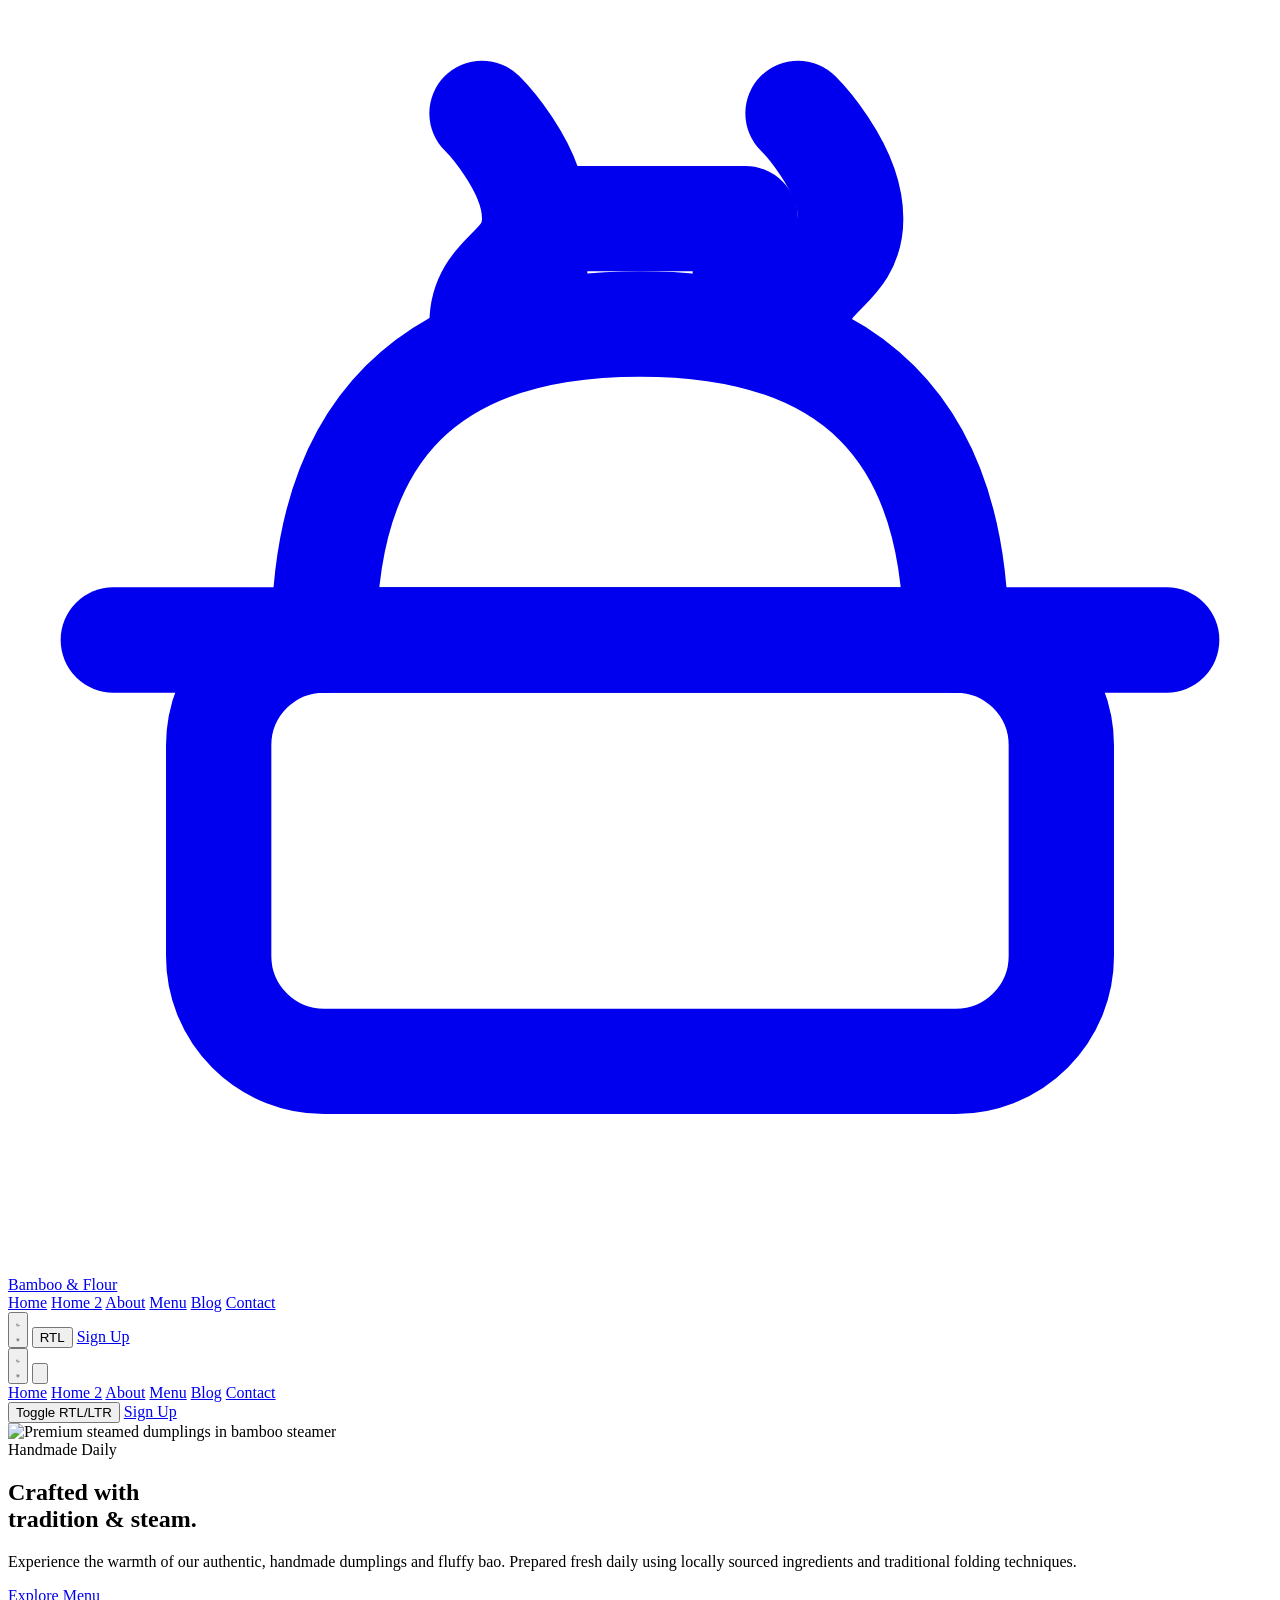
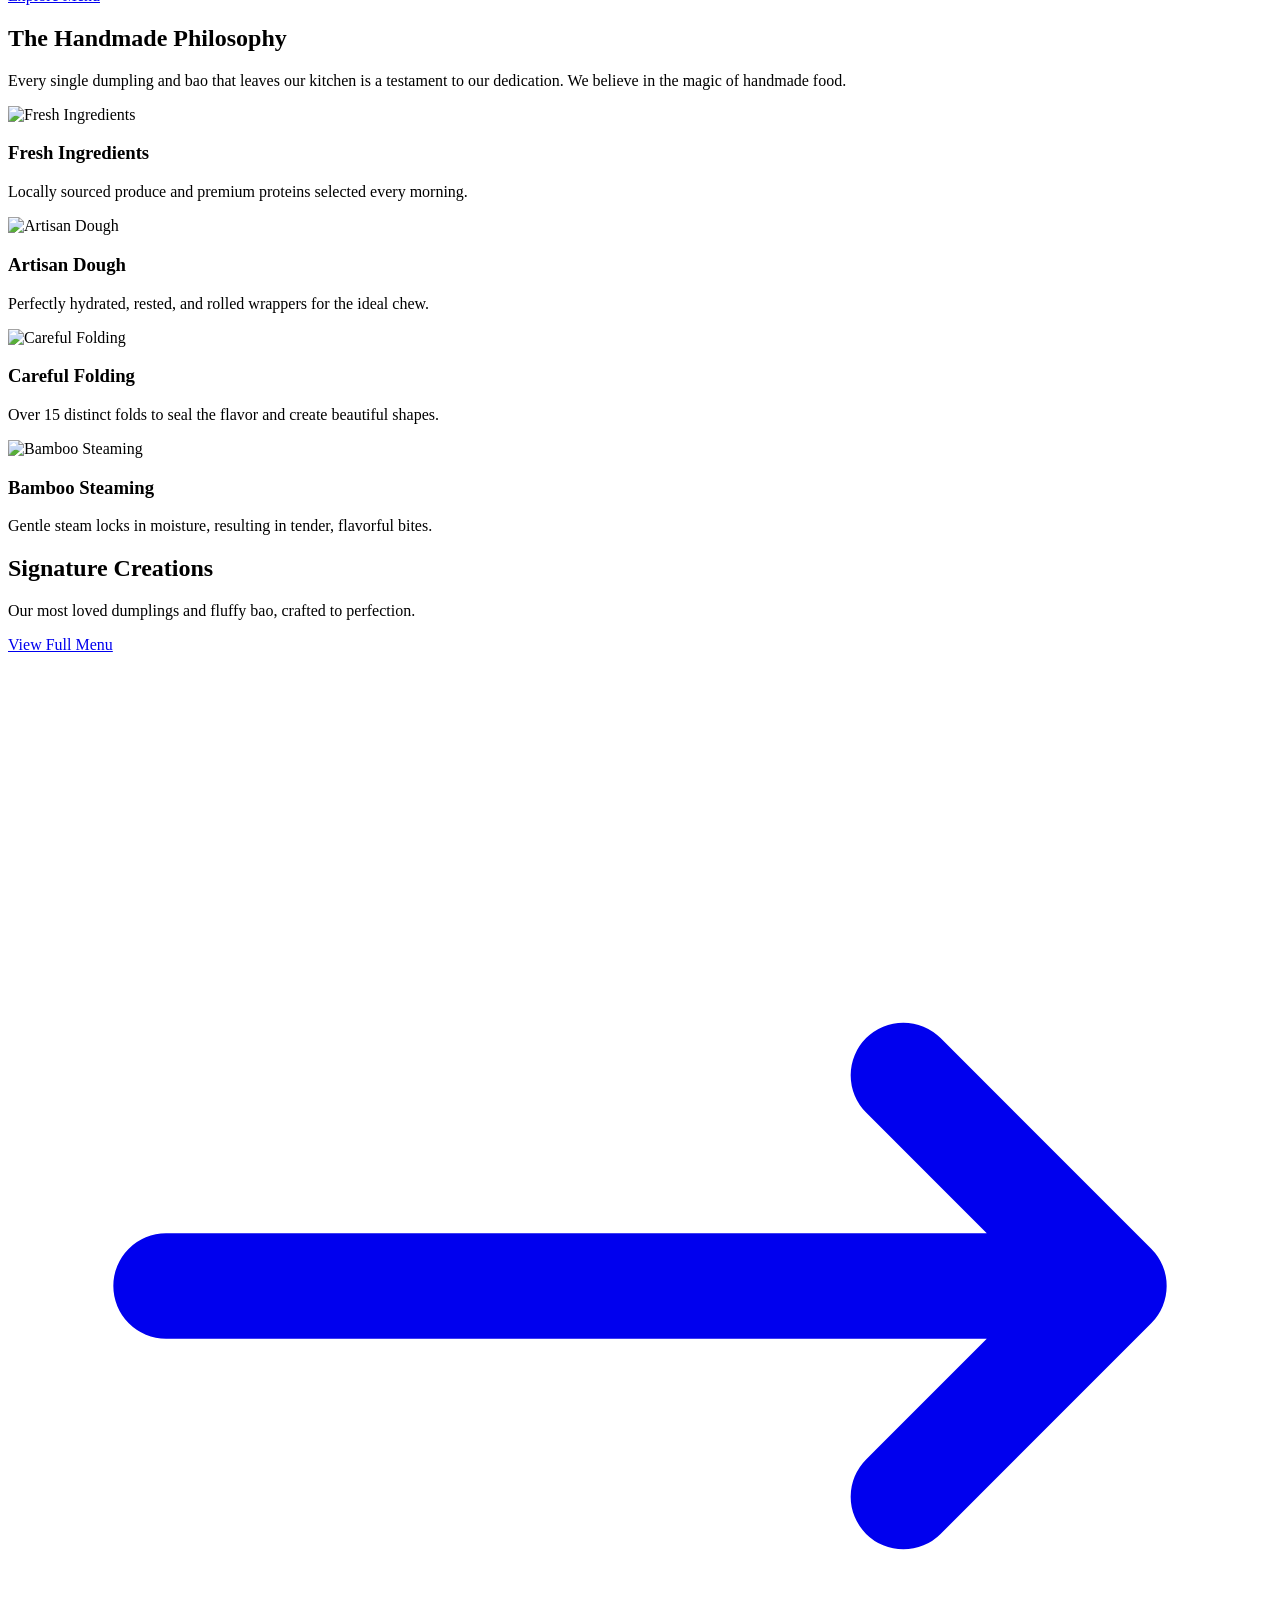
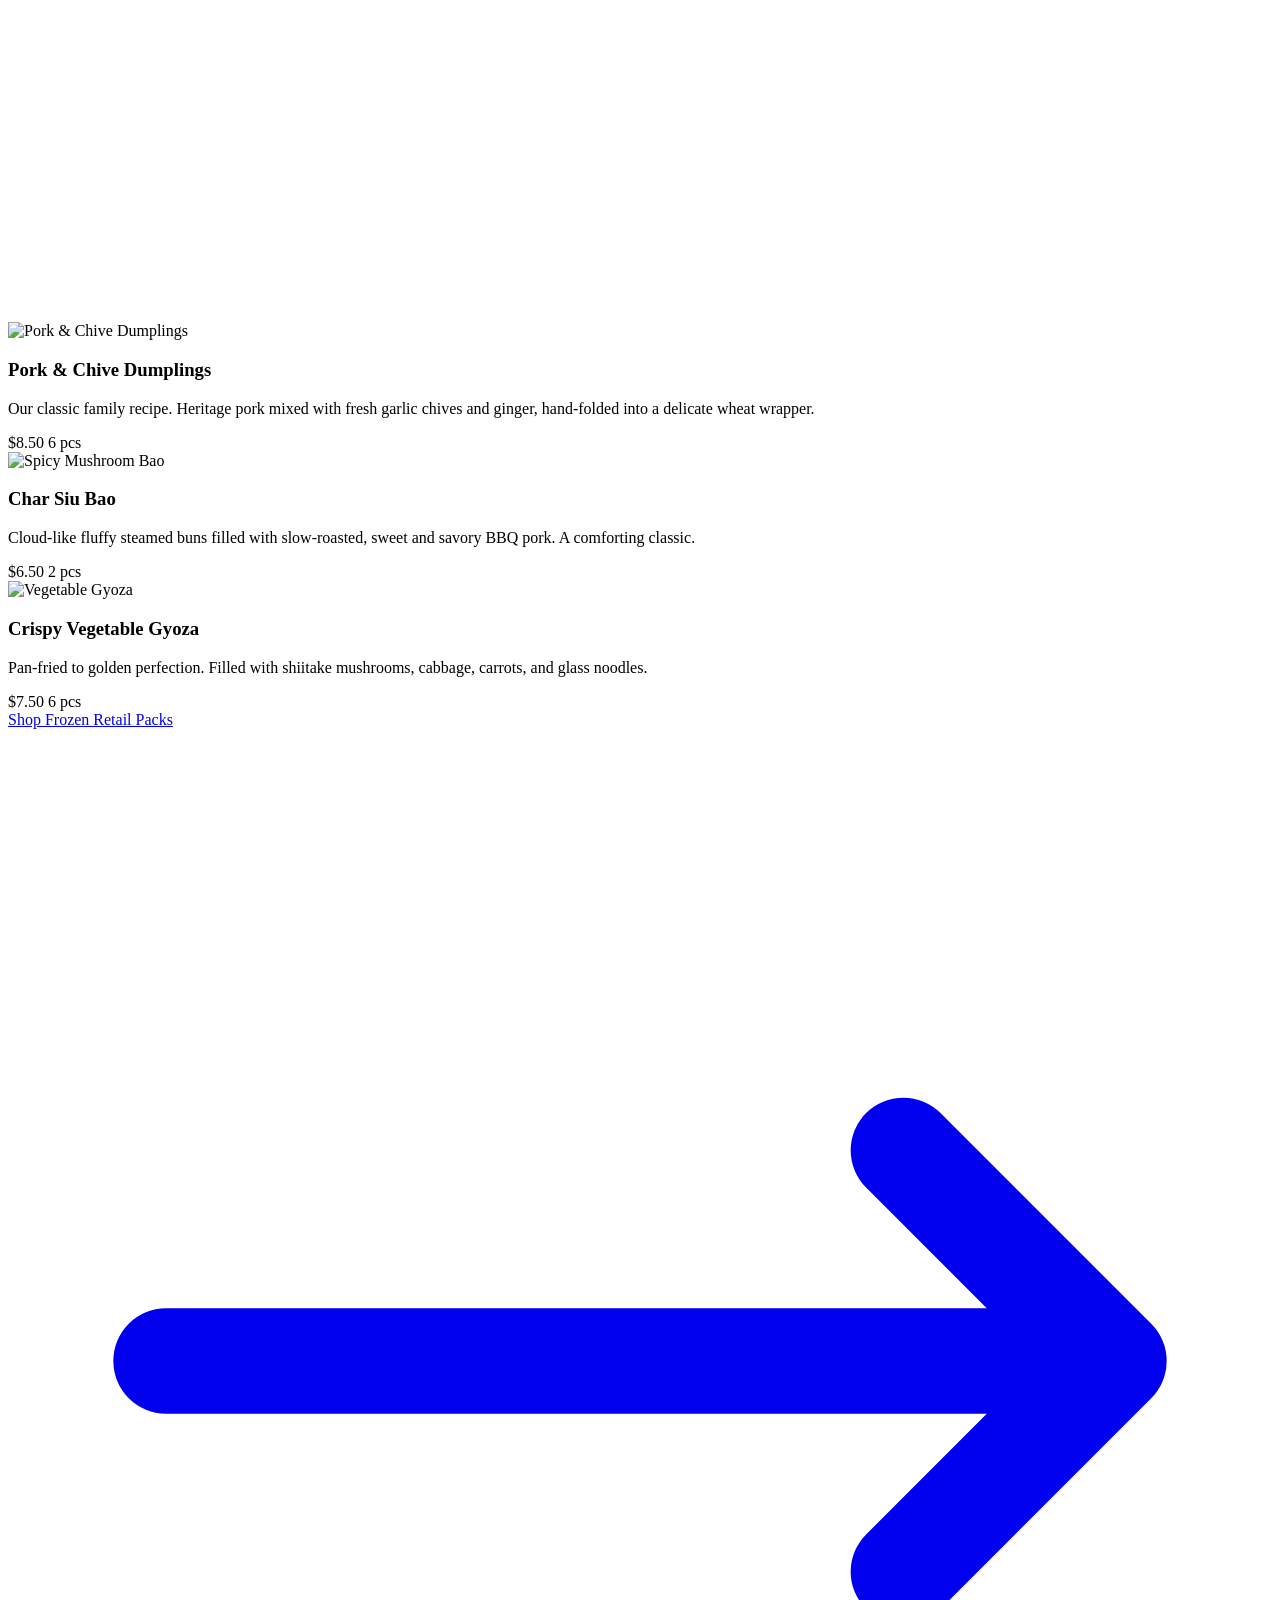
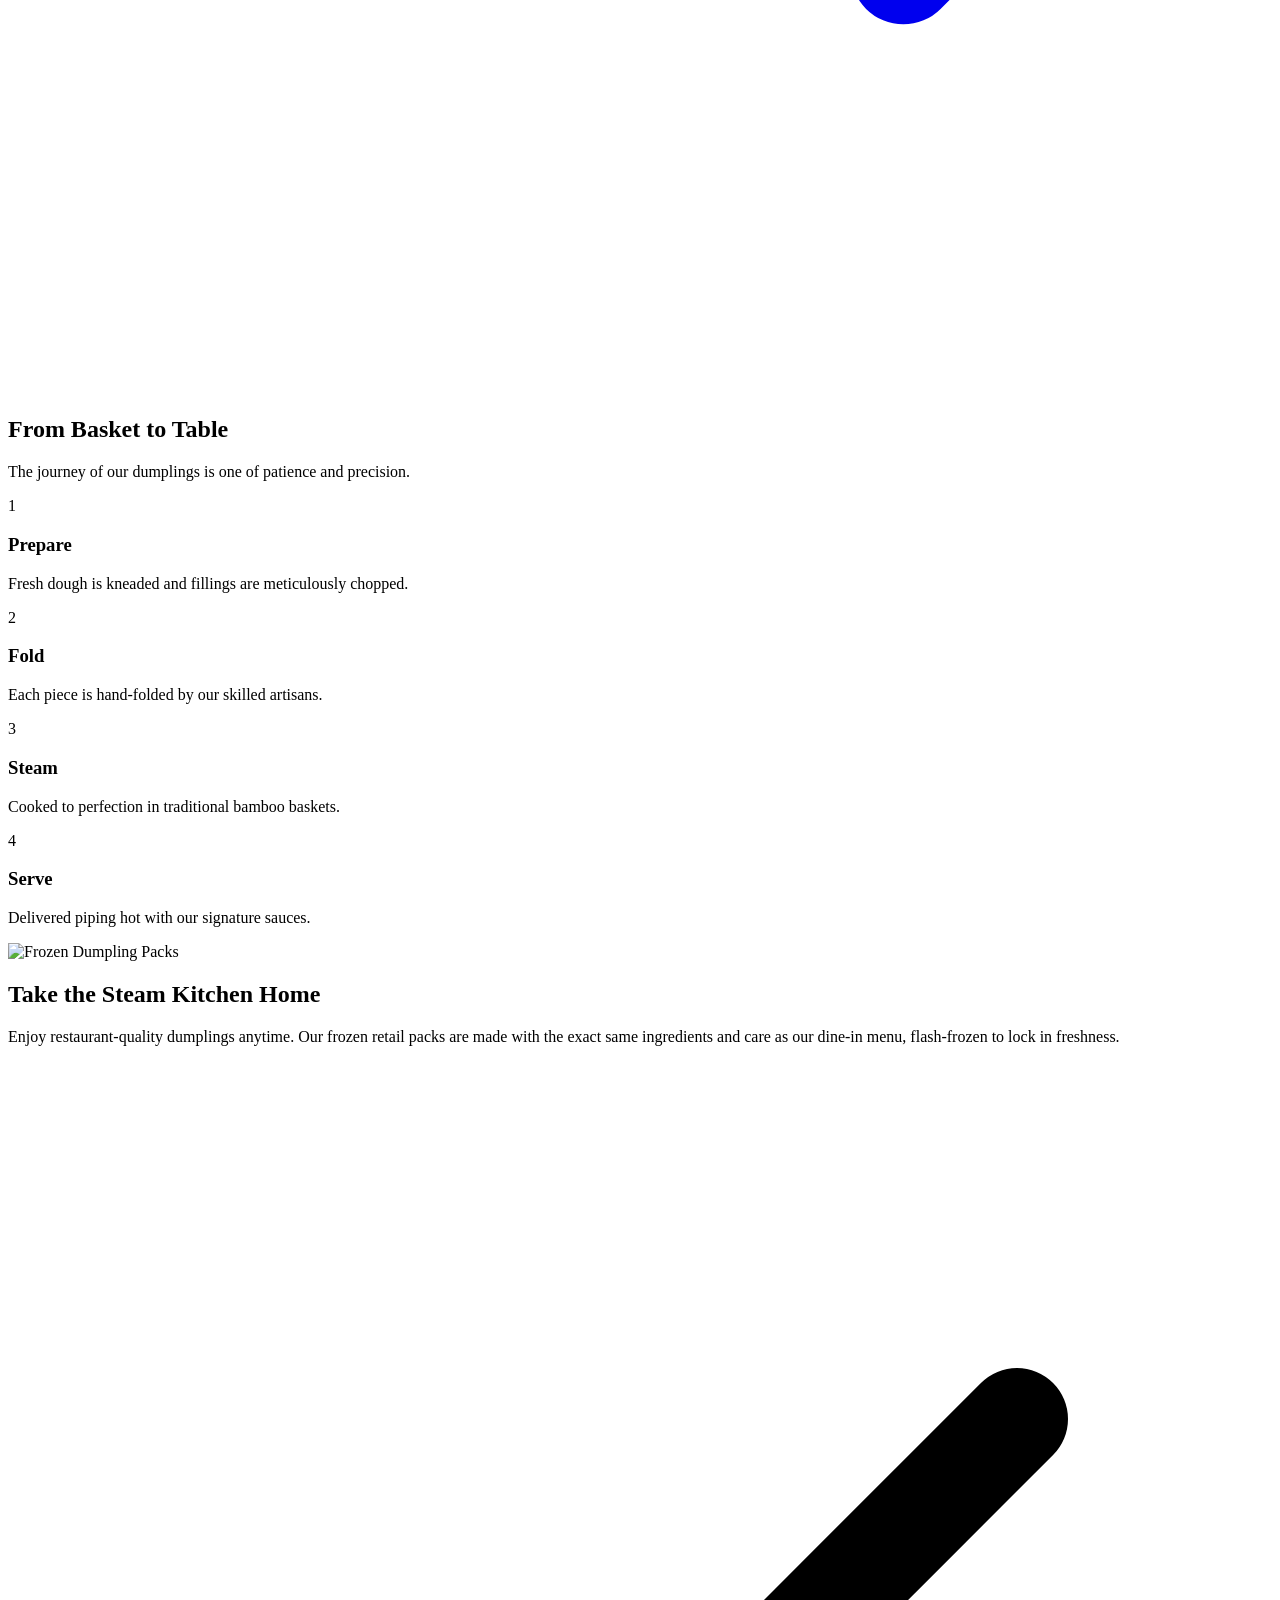
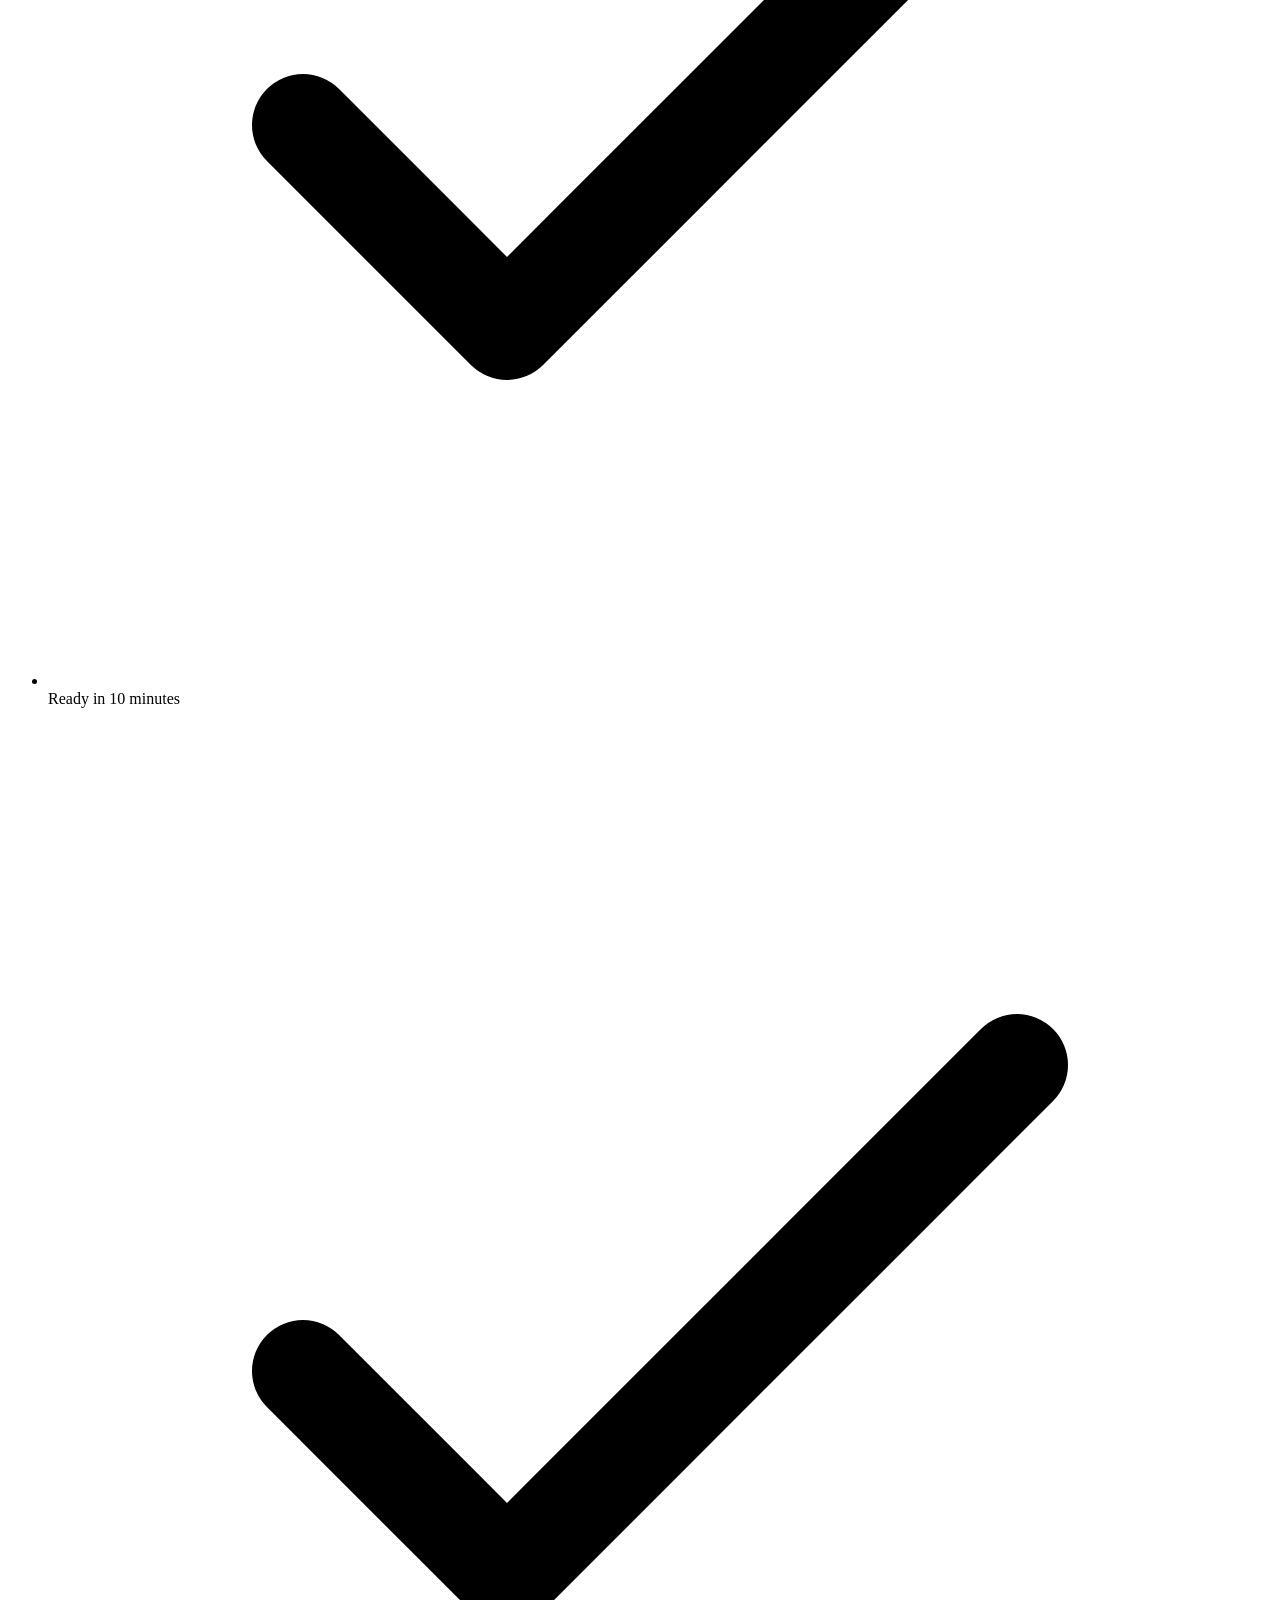
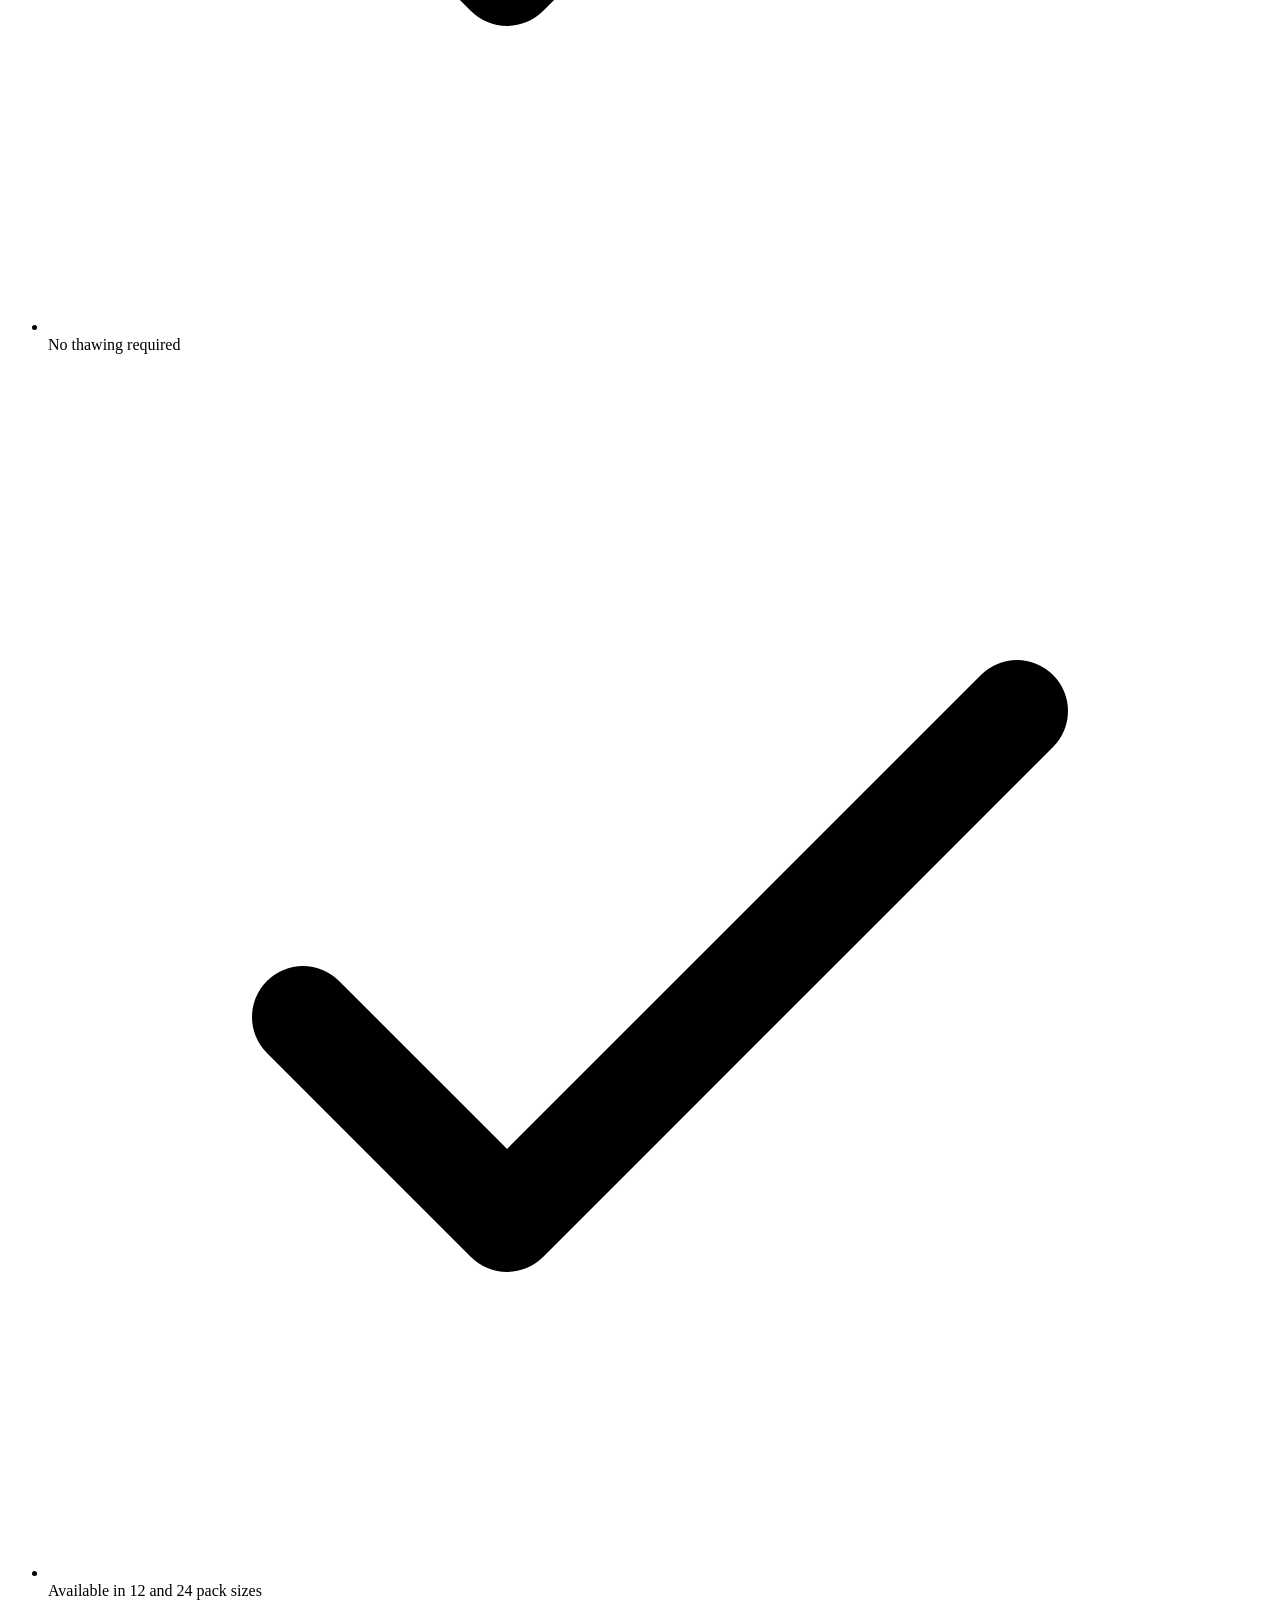
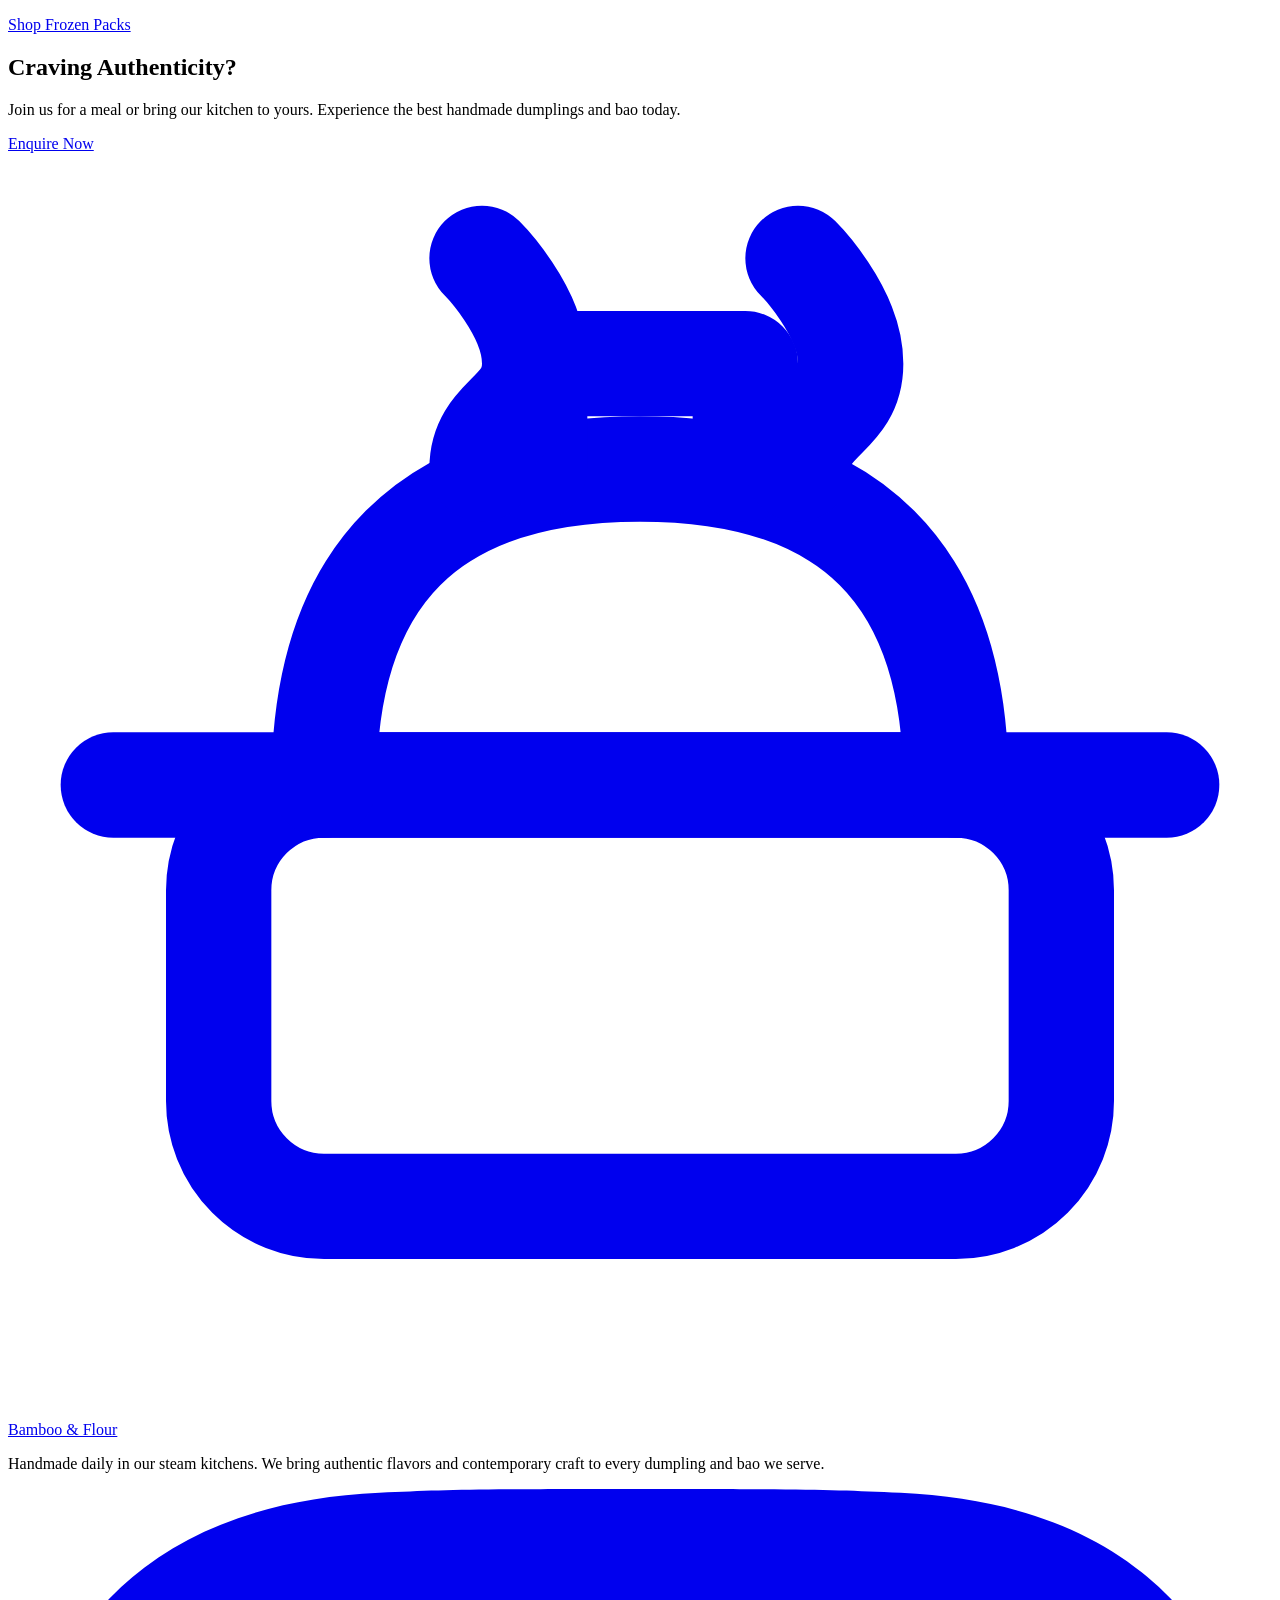
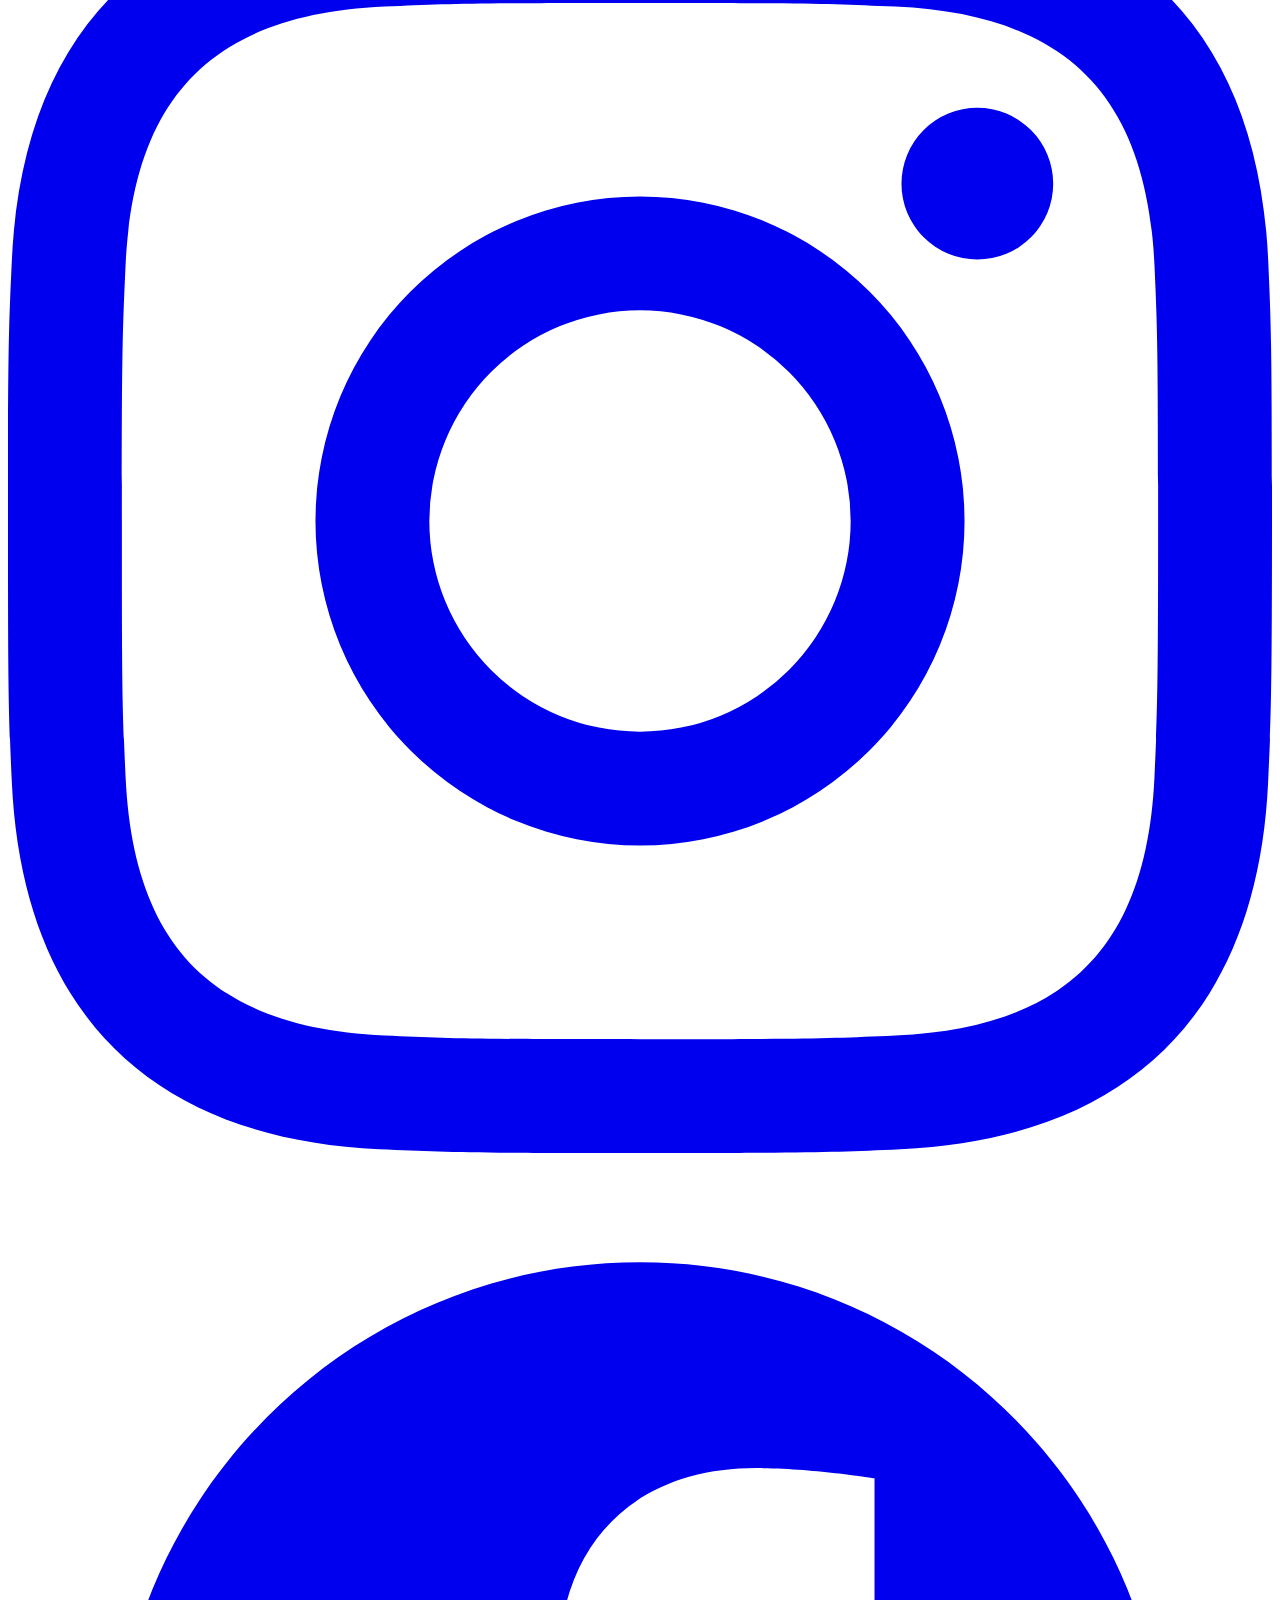
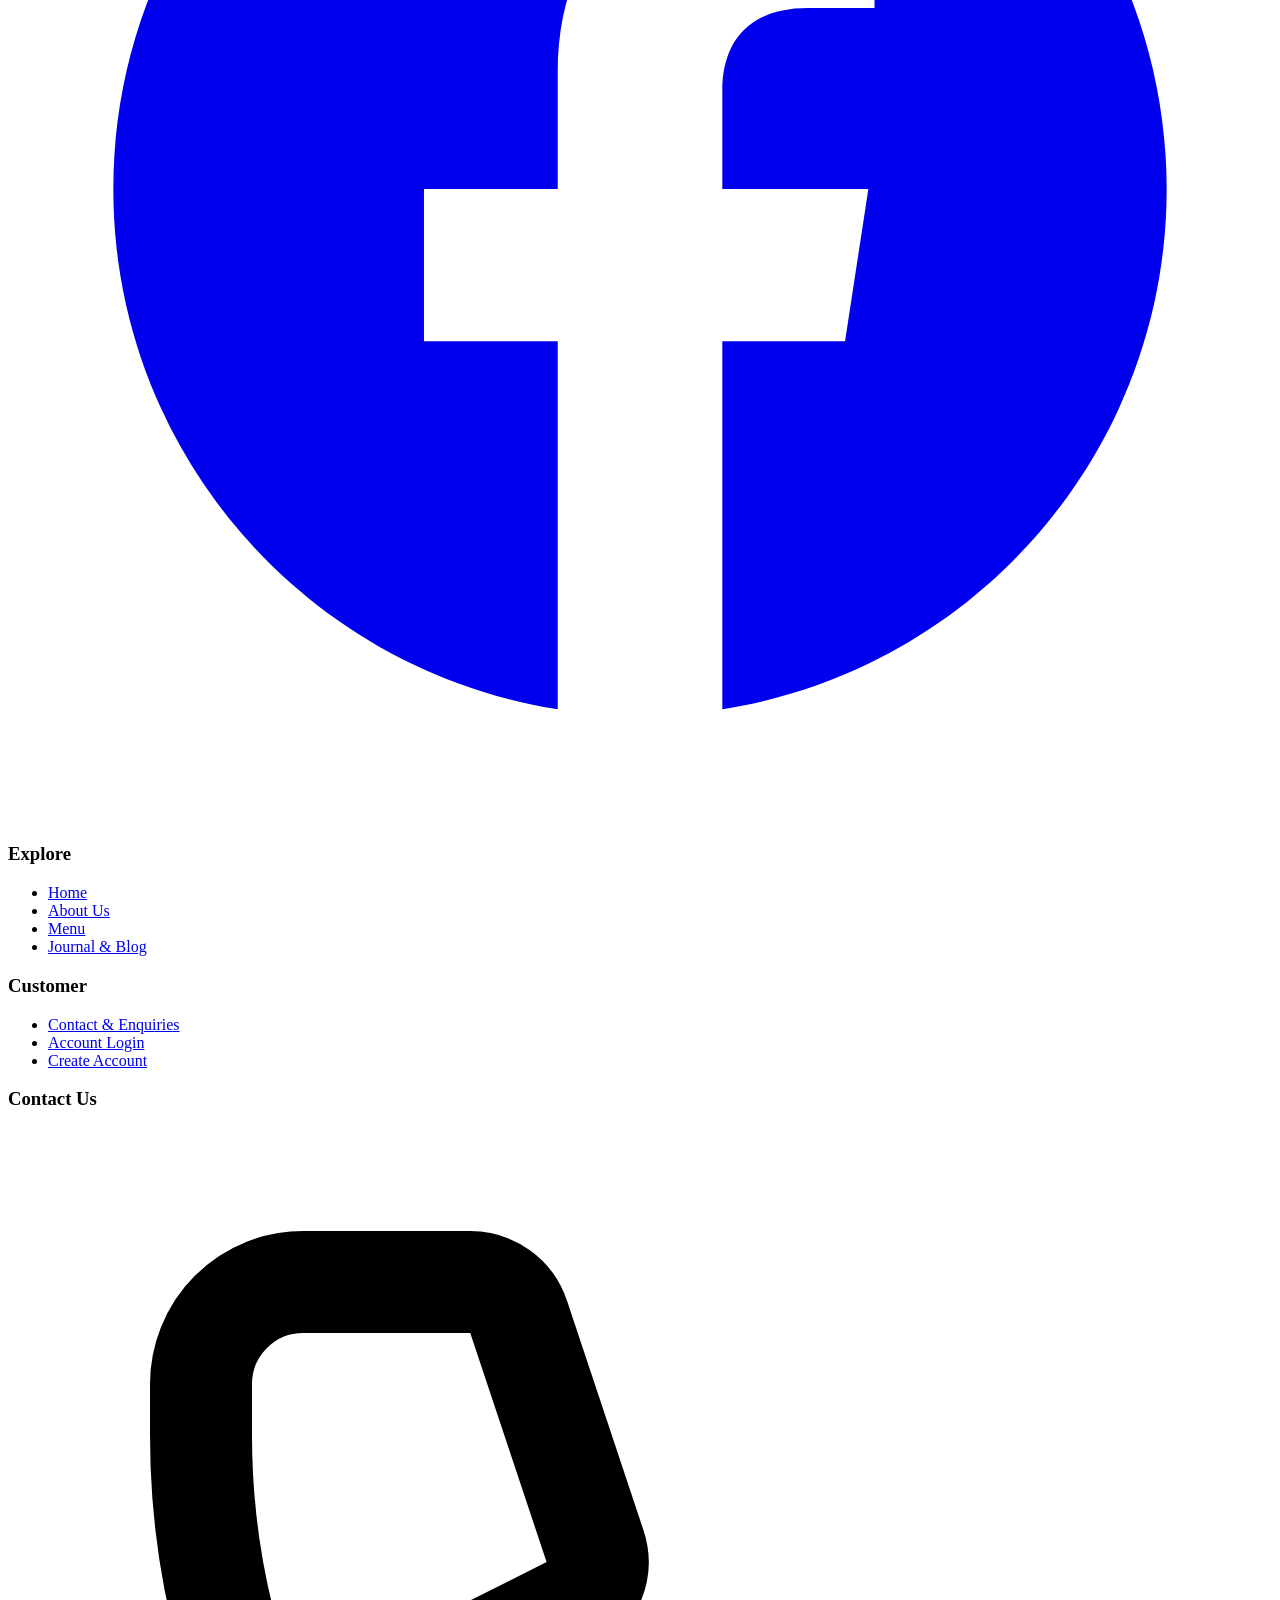
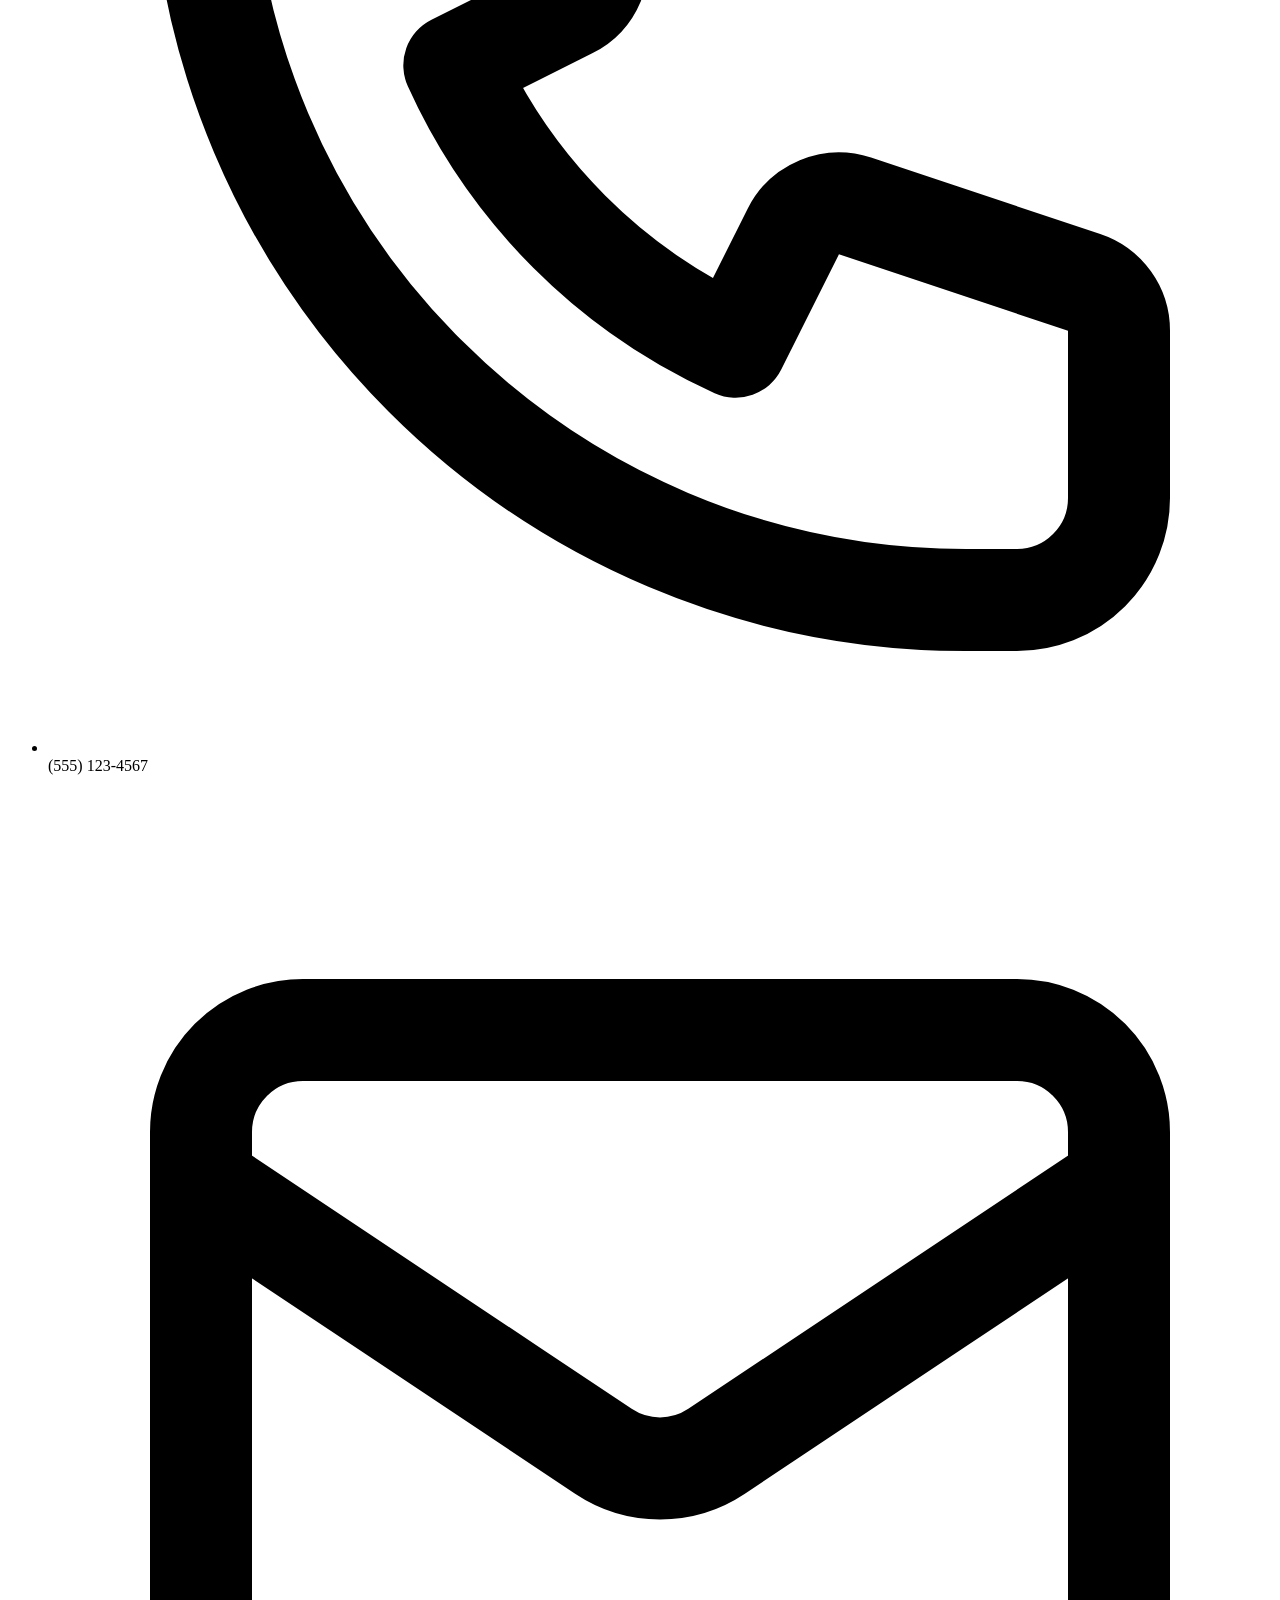
==== index.html @ f1f9dd26 "index" ====
<!DOCTYPE html>
<html lang="en" class="scroll-smooth">

<head>
    <meta charset="UTF-8">
    <meta name="viewport" content="width=device-width, initial-scale=1.0">
    <title>Home | Bamboo & Flour</title>
    <meta name="description" content="Premium handmade dumplings and bao in a cozy steam kitchen.">
    <script src="https://cdn.tailwindcss.com"></script>
    <script>
        tailwind.config = {
            darkMode: 'class',
            theme: {
                extend: {
                    colors: {
                        orange: {
                            50: '#fff7ed',
                            100: '#ffedd5',
                            400: '#fb923c',
                            500: '#f97316',
                            600: '#ea580c',
                            700: '#c2410c',
                        },
                        stone: {
                            50: '#fafaf9',
                            800: '#292524',
                            900: '#1c1917',
                            950: '#0c0a09',
                        }
                    },
                    fontFamily: {
                        sans: ['Inter', 'system-ui', 'sans-serif'],
                        serif: ['Playfair Display', 'Georgia', 'serif'],
                    }
                }
            }
        }
    </script>
    <link
        href="https://fonts.googleapis.com/css2?family=Inter:wght@300;400;500;600;700&family=Playfair+Display:ital,wght@0,400;0,600;0,700;1,400&display=swap"
        rel="stylesheet">
    <link rel="stylesheet" href="assets/css/style.css">
</head>

<body
    class="bg-stone-50 text-stone-900 dark:bg-stone-900 dark:text-stone-100 transition-colors duration-300 antialiased selection:bg-orange-200 selection:text-orange-900 flex flex-col min-h-screen">
    <script>
        // Inline script to prevent FOUC for theme and RTL
        if (localStorage.getItem('theme') === 'dark' || (!('theme' in localStorage) && window.matchMedia('(prefers-color-scheme: dark)').matches)) {
            document.documentElement.classList.add('dark');
        }
        if (localStorage.getItem('dir') === 'rtl') {
            document.documentElement.setAttribute('dir', 'rtl');
        }
    </script>

    <header
        class="fixed w-full z-50 bg-white dark:bg-stone-900 transition-colors duration-300 shadow-sm border-b border-stone-200 dark:border-stone-800"
        id="main-header">
        <div class="max-w-7xl mx-auto px-4 sm:px-6 lg:px-8">
            <div class="flex justify-between items-center h-20">
                <!-- Logo -->
                <div class="flex-shrink-0 flex items-center">
                    <a href="index.html" class="flex items-center gap-2 group">
                        <svg class="w-8 h-8 text-orange-600 dark:text-orange-500" viewBox="0 0 24 24" fill="none"
                            stroke="currentColor" stroke-width="2" stroke-linecap="round" stroke-linejoin="round">
                            <rect x="4" y="12" width="16" height="8" rx="2" />
                            <path d="M2 12h20" />
                            <path d="M6 12C6 8 8 6 12 6s6 2 6 6" />
                            <path d="M10 6V4h4v2" />
                            <path d="M9 2s1 1 1 2-1 1-1 2" />
                            <path d="M15 2s1 1 1 2-1 1-1 2" />
                        </svg>
                        <span
                            class="font-serif text-xl font-bold text-stone-900 dark:text-white group-hover:text-orange-600 dark:group-hover:text-orange-500 transition-colors">Bamboo
                            & Flour</span>
                    </a>
                </div>

                <!-- Desktop Nav -->
                <nav class="hidden lg:flex space-x-8 items-center" id="desktop-nav">
                    <a href="index.html"
                        class="nav-link text-stone-600 dark:text-stone-300 hover:text-orange-600 dark:hover:text-orange-400 font-medium transition-colors">Home</a>
                    <a href="home2.html"
                        class="nav-link text-stone-600 dark:text-stone-300 hover:text-orange-600 dark:hover:text-orange-400 font-medium transition-colors">Home
                        2</a>
                    <a href="about.html"
                        class="nav-link text-stone-600 dark:text-stone-300 hover:text-orange-600 dark:hover:text-orange-400 font-medium transition-colors">About</a>
                    <a href="menu.html"
                        class="nav-link text-stone-600 dark:text-stone-300 hover:text-orange-600 dark:hover:text-orange-400 font-medium transition-colors">Menu</a>
                    <a href="blog.html"
                        class="nav-link text-stone-600 dark:text-stone-300 hover:text-orange-600 dark:hover:text-orange-400 font-medium transition-colors">Blog</a>
                    <a href="contact.html"
                        class="nav-link text-stone-600 dark:text-stone-300 hover:text-orange-600 dark:hover:text-orange-400 font-medium transition-colors">Contact</a>
                </nav>

                <!-- Actions -->
                <div class="hidden lg:flex items-center space-x-4">
                    <button id="theme-toggle"
                        class="w-9 h-9 flex items-center justify-center text-stone-500 hover:text-orange-600 dark:text-stone-400 dark:hover:text-orange-400 transition-colors border border-stone-200 dark:border-stone-700 rounded-md"
                        aria-label="Toggle Theme">
                        <svg class="w-4 h-4 dark:hidden" fill="none" viewBox="0 0 24 24" stroke="currentColor">
                            <path stroke-linecap="round" stroke-linejoin="round" stroke-width="2"
                                d="M20.354 15.354A9 9 0 018.646 3.646 9.003 9.003 0 0012 21a9.003 9.003 0 008.354-5.646z">
                            </path>
                        </svg>
                        <svg class="w-4 h-4 hidden dark:block" fill="none" viewBox="0 0 24 24" stroke="currentColor">
                            <path stroke-linecap="round" stroke-linejoin="round" stroke-width="2"
                                d="M12 3v1m0 16v1m9-9h-1M4 12H3m15.364 6.364l-.707-.707M6.343 6.343l-.707-.707m12.728 0l-.707.707M6.343 17.657l-.707.707M16 12a4 4 0 11-8 0 4 4 0 018 0z">
                            </path>
                        </svg>
                    </button>
                    <button id="rtl-toggle"
                        class="w-9 h-9 flex items-center justify-center text-stone-500 hover:text-orange-600 dark:text-stone-400 dark:hover:text-orange-400 transition-colors font-medium text-xs border border-stone-200 dark:border-stone-700 rounded-md"
                        aria-label="Toggle RTL">
                        RTL
                    </button>

                    <a href="signup.html"
                        class="bg-orange-600 hover:bg-orange-700 text-white px-5 py-2.5 rounded-full font-medium transition-colors shadow-md hover:shadow-lg">Sign
                        Up</a>
                </div>

                <!-- Mobile menu button -->
                <div class="flex items-center lg:hidden space-x-2">
                    <button id="mobile-theme-toggle"
                        class="p-2 text-stone-500 hover:text-orange-600 dark:text-stone-400 transition-colors">
                        <svg class="w-5 h-5 dark:hidden" fill="none" viewBox="0 0 24 24" stroke="currentColor">
                            <path stroke-linecap="round" stroke-linejoin="round" stroke-width="2"
                                d="M20.354 15.354A9 9 0 018.646 3.646 9.003 9.003 0 0012 21a9.003 9.003 0 008.354-5.646z">
                            </path>
                        </svg>
                        <svg class="w-5 h-5 hidden dark:block" fill="none" viewBox="0 0 24 24" stroke="currentColor">
                            <path stroke-linecap="round" stroke-linejoin="round" stroke-width="2"
                                d="M12 3v1m0 16v1m9-9h-1M4 12H3m15.364 6.364l-.707-.707M6.343 6.343l-.707-.707m12.728 0l-.707.707M6.343 17.657l-.707.707M16 12a4 4 0 11-8 0 4 4 0 018 0z">
                            </path>
                        </svg>
                    </button>
                    <button id="mobile-menu-btn"
                        class="text-stone-600 dark:text-stone-300 hover:text-orange-600 p-2 focus:outline-none"
                        aria-label="Menu">
                        <svg class="h-6 w-6" fill="none" viewBox="0 0 24 24" stroke="currentColor">
                            <path stroke-linecap="round" stroke-linejoin="round" stroke-width="2"
                                d="M4 6h16M4 12h16M4 18h16"></path>
                        </svg>
                    </button>
                </div>
            </div>
        </div>

        <!-- Mobile Menu Panel -->
        <div id="mobile-menu"
            class="hidden lg:hidden bg-white dark:bg-stone-900 border-b border-stone-200 dark:border-stone-800 shadow-lg absolute w-full">
            <div class="px-4 pt-2 pb-6 space-y-1">
                <a href="index.html"
                    class="mobile-nav-link block px-3 py-2 text-base font-medium text-stone-900 dark:text-white rounded-md hover:bg-orange-50 dark:hover:bg-stone-800 hover:text-orange-600 dark:hover:text-orange-400">Home</a>
                <a href="home2.html"
                    class="mobile-nav-link block px-3 py-2 text-base font-medium text-stone-900 dark:text-white rounded-md hover:bg-orange-50 dark:hover:bg-stone-800 hover:text-orange-600 dark:hover:text-orange-400">Home
                    2</a>
                <a href="about.html"
                    class="mobile-nav-link block px-3 py-2 text-base font-medium text-stone-900 dark:text-white rounded-md hover:bg-orange-50 dark:hover:bg-stone-800 hover:text-orange-600 dark:hover:text-orange-400">About</a>
                <a href="menu.html"
                    class="mobile-nav-link block px-3 py-2 text-base font-medium text-stone-900 dark:text-white rounded-md hover:bg-orange-50 dark:hover:bg-stone-800 hover:text-orange-600 dark:hover:text-orange-400">Menu</a>
                <a href="blog.html"
                    class="mobile-nav-link block px-3 py-2 text-base font-medium text-stone-900 dark:text-white rounded-md hover:bg-orange-50 dark:hover:bg-stone-800 hover:text-orange-600 dark:hover:text-orange-400">Blog</a>
                <a href="contact.html"
                    class="mobile-nav-link block px-3 py-2 text-base font-medium text-stone-900 dark:text-white rounded-md hover:bg-orange-50 dark:hover:bg-stone-800 hover:text-orange-600 dark:hover:text-orange-400">Contact</a>
                <div class="mt-4 pt-4 border-t border-stone-200 dark:border-stone-800 flex flex-col gap-3">
                    <button id="mobile-rtl-toggle"
                        class="w-full text-left px-3 py-2 text-base font-medium text-stone-900 dark:text-white rounded-md hover:bg-orange-50 dark:hover:bg-stone-800">Toggle
                        RTL/LTR</button>

                    <a href="signup.html"
                        class="block w-full text-center bg-orange-600 hover:bg-orange-700 text-white px-5 py-3 rounded-full font-medium transition-colors">Sign
                        Up</a>
                </div>
            </div>
        </div>
    </header>
    <main class="pt-20 flex-grow">
        <!-- Hero -->
        <section class="relative bg-stone-900 overflow-hidden h-[90vh] min-h-[600px] flex items-center">
            <div class="absolute inset-0 z-0">
                <img src="https://images.unsplash.com/photo-1541696432-82c6da8ce7bf?q=80&w=2070&auto=format&fit=crop"
                    alt="Premium steamed dumplings in bamboo steamer" class="w-full h-full object-cover opacity-50">
                <div class="absolute inset-0 bg-gradient-to-t from-stone-900 via-stone-900/60 to-transparent"></div>
            </div>
            <div class="relative z-10 max-w-7xl mx-auto px-4 sm:px-6 lg:px-8 w-full text-center lg:text-left">
                <div
                    class="inline-block bg-orange-600 text-white text-xs font-bold tracking-wider uppercase px-3 py-1 rounded-full mb-6">
                    Handmade Daily</div>
                <h1 class="text-5xl md:text-6xl lg:text-7xl font-serif font-bold text-white mb-6 leading-tight">Crafted
                    with <br /><span class="text-orange-500">tradition & steam.</span></h1>
                <p class="mt-4 text-xl text-stone-200 max-w-2xl mb-10 mx-auto lg:mx-0">Experience the warmth of our
                    authentic, handmade dumplings and fluffy bao. Prepared fresh daily using locally sourced ingredients
                    and traditional folding techniques.</p>
                <div class="flex flex-col sm:flex-row gap-4 justify-center lg:justify-start">
                    <a href="menu.html"
                        class="bg-orange-600 hover:bg-orange-700 text-white px-8 py-4 rounded-full font-medium transition-all shadow-lg hover:shadow-xl text-lg text-center">Explore
                        Menu</a>
                </div>
            </div>
        </section>

        <!-- Handmade Signature -->
        <section class="py-24 bg-stone-50 dark:bg-stone-900">
            <div class="max-w-7xl mx-auto px-4 sm:px-6 lg:px-8">
                <div class="text-center max-w-3xl mx-auto mb-16">
                    <h2 class="text-3xl md:text-4xl font-serif font-bold text-stone-900 dark:text-white mb-6">The
                        Handmade Philosophy</h2>
                    <p class="text-lg text-stone-600 dark:text-stone-300">Every single dumpling and bao that leaves our
                        kitchen is a testament to our dedication. We believe in the magic of handmade food.</p>
                </div>
                <div class="grid grid-cols-1 md:grid-cols-2 lg:grid-cols-4 gap-8">
                    <div
                        class="bg-white dark:bg-stone-800 p-8 rounded-2xl shadow-sm border border-stone-100 dark:border-stone-700 text-center group hover:shadow-md transition-shadow">
                        <div class="w-24 h-24 mx-auto mb-6 overflow-hidden rounded-full shadow-sm">
                            <img src="https://images.unsplash.com/photo-1518843875459-f738682238a6?q=80&w=2070&auto=format&fit=crop"
                                alt="Fresh Ingredients"
                                class="w-full h-full object-cover group-hover:scale-110 transition-transform duration-500">
                        </div>
                        <h3 class="text-xl font-bold text-stone-900 dark:text-white mb-3">Fresh Ingredients</h3>
                        <p class="text-stone-600 dark:text-stone-400 text-sm">Locally sourced produce and premium
                            proteins selected every morning.</p>
                    </div>
                    <div
                        class="bg-white dark:bg-stone-800 p-8 rounded-2xl shadow-sm border border-stone-100 dark:border-stone-700 text-center group hover:shadow-md transition-shadow">
                        <div class="w-24 h-24 mx-auto mb-6 overflow-hidden rounded-full shadow-sm">
                            <img src="https://images.unsplash.com/photo-1509440159596-0249088772ff?q=80&w=2072&auto=format&fit=crop"
                                alt="Artisan Dough"
                                class="w-full h-full object-cover group-hover:scale-110 transition-transform duration-500">
                        </div>
                        <h3 class="text-xl font-bold text-stone-900 dark:text-white mb-3">Artisan Dough</h3>
                        <p class="text-stone-600 dark:text-stone-400 text-sm">Perfectly hydrated, rested, and rolled
                            wrappers for the ideal chew.</p>
                    </div>
                    <div
                        class="bg-white dark:bg-stone-800 p-8 rounded-2xl shadow-sm border border-stone-100 dark:border-stone-700 text-center group hover:shadow-md transition-shadow">
                        <div class="w-24 h-24 mx-auto mb-6 overflow-hidden rounded-full shadow-sm">
                            <img src="https://images.unsplash.com/photo-1528712306091-ed0763094c98?q=80&w=2000&auto=format&fit=crop"
                                alt="Careful Folding"
                                class="w-full h-full object-cover group-hover:scale-110 transition-transform duration-500">
                        </div>
                        <h3 class="text-xl font-bold text-stone-900 dark:text-white mb-3">Careful Folding</h3>
                        <p class="text-stone-600 dark:text-stone-400 text-sm">Over 15 distinct folds to seal the flavor
                            and create beautiful shapes.</p>
                    </div>
                    <div
                        class="bg-white dark:bg-stone-800 p-8 rounded-2xl shadow-sm border border-stone-100 dark:border-stone-700 text-center group hover:shadow-md transition-shadow">
                        <div class="w-24 h-24 mx-auto mb-6 overflow-hidden rounded-full shadow-sm">
                            <img src="https://images.unsplash.com/photo-1563245372-f21724e3856d?q=80&w=2129&auto=format&fit=crop"
                                alt="Bamboo Steaming"
                                class="w-full h-full object-cover group-hover:scale-110 transition-transform duration-500">
                        </div>
                        <h3 class="text-xl font-bold text-stone-900 dark:text-white mb-3">Bamboo Steaming</h3>
                        <p class="text-stone-600 dark:text-stone-400 text-sm">Gentle steam locks in moisture, resulting
                            in tender, flavorful bites.</p>
                    </div>
                </div>
            </div>
        </section>

        <!-- Signature Items -->
        <section class="py-24 bg-white dark:bg-stone-950">
            <div class="max-w-7xl mx-auto px-4 sm:px-6 lg:px-8">
                <div class="flex justify-between items-end mb-12">
                    <div>
                        <h2 class="text-3xl md:text-4xl font-serif font-bold text-stone-900 dark:text-white mb-4">
                            Signature Creations</h2>
                        <p class="text-stone-600 dark:text-stone-400 max-w-lg">Our most loved dumplings and fluffy bao,
                            crafted to perfection.</p>
                    </div>
                    <a href="menu.html"
                        class="hidden md:flex items-center gap-2 text-orange-600 dark:text-orange-500 font-semibold hover:text-orange-700 dark:hover:text-orange-400 transition-colors">
                        View Full Menu <svg class="w-5 h-5" fill="none" viewBox="0 0 24 24" stroke="currentColor">
                            <path stroke-linecap="round" stroke-linejoin="round" stroke-width="2"
                                d="M17 8l4 4m0 0l-4 4m4-4H3"></path>
                        </svg>
                    </a>
                </div>

                <div class="grid grid-cols-1 md:grid-cols-2 lg:grid-cols-3 gap-8">
                    <!-- Item 1 -->
                    <div
                        class="group rounded-2xl overflow-hidden bg-stone-50 dark:bg-stone-900 border border-stone-100 dark:border-stone-800">
                        <div class="aspect-w-4 aspect-h-3 overflow-hidden">
                            <img src="https://images.unsplash.com/photo-1563245372-f21724e3856d?q=80&w=2129&auto=format&fit=crop"
                                alt="Pork & Chive Dumplings"
                                class="w-full h-64 object-cover group-hover:scale-105 transition-transform duration-500">
                        </div>
                        <div class="p-6">
                            <h3 class="text-xl font-bold text-stone-900 dark:text-white mb-2">Pork & Chive Dumplings
                            </h3>
                            <p class="text-stone-600 dark:text-stone-400 text-sm mb-4">Our classic family recipe.
                                Heritage pork mixed with fresh garlic chives and ginger, hand-folded into a delicate
                                wheat wrapper.</p>
                            <div class="flex justify-between items-center">
                                <span class="text-lg font-semibold text-orange-600 dark:text-orange-400">$8.50</span>
                                <span
                                    class="text-xs font-medium bg-stone-200 dark:bg-stone-800 text-stone-800 dark:text-stone-300 px-2 py-1 rounded">6
                                    pcs</span>
                            </div>
                        </div>
                    </div>
                    <!-- Item 2 -->
                    <div
                        class="group rounded-2xl overflow-hidden bg-stone-50 dark:bg-stone-900 border border-stone-100 dark:border-stone-800">
                        <div class="aspect-w-4 aspect-h-3 overflow-hidden">
                            <img src="https://images.pexels.com/photos/15313294/pexels-photo-15313294.jpeg"
                                alt="Spicy Mushroom Bao"
                                class="w-full h-64 object-cover group-hover:scale-105 transition-transform duration-500">
                        </div>
                        <div class="p-6">
                            <h3 class="text-xl font-bold text-stone-900 dark:text-white mb-2">Char Siu Bao</h3>
                            <p class="text-stone-600 dark:text-stone-400 text-sm mb-4">Cloud-like fluffy steamed buns
                                filled with slow-roasted, sweet and savory BBQ pork. A comforting classic.</p>
                            <div class="flex justify-between items-center">
                                <span class="text-lg font-semibold text-orange-600 dark:text-orange-400">$6.50</span>
                                <span
                                    class="text-xs font-medium bg-stone-200 dark:bg-stone-800 text-stone-800 dark:text-stone-300 px-2 py-1 rounded">2
                                    pcs</span>
                            </div>
                        </div>
                    </div>
                    <!-- Item 3 -->
                    <div
                        class="group rounded-2xl overflow-hidden bg-stone-50 dark:bg-stone-900 border border-stone-100 dark:border-stone-800">
                        <div class="aspect-w-4 aspect-h-3 overflow-hidden">
                            <img src="https://images.pexels.com/photos/5639732/pexels-photo-5639732.jpeg"
                                alt="Vegetable Gyoza"
                                class="w-full h-64 object-cover group-hover:scale-105 transition-transform duration-500">
                        </div>
                        <div class="p-6">
                            <h3 class="text-xl font-bold text-stone-900 dark:text-white mb-2">Crispy Vegetable Gyoza
                            </h3>
                            <p class="text-stone-600 dark:text-stone-400 text-sm mb-4">Pan-fried to golden perfection.
                                Filled with shiitake mushrooms, cabbage, carrots, and glass noodles.</p>
                            <div class="flex justify-between items-center">
                                <span class="text-lg font-semibold text-orange-600 dark:text-orange-400">$7.50</span>
                                <span
                                    class="text-xs font-medium bg-stone-200 dark:bg-stone-800 text-stone-800 dark:text-stone-300 px-2 py-1 rounded">6
                                    pcs</span>
                            </div>
                        </div>
                    </div>
                </div>
                <div class="mt-12 text-center">
                    <a href="menu.html#frozen"
                        class="inline-flex items-center gap-2 bg-stone-900 dark:bg-stone-100 text-white dark:text-stone-900 hover:bg-stone-800 dark:hover:bg-white px-8 py-4 rounded-full font-medium transition-all shadow-md">
                        Shop Frozen Retail Packs
                        <svg class="w-5 h-5" fill="none" viewBox="0 0 24 24" stroke="currentColor">
                            <path stroke-linecap="round" stroke-linejoin="round" stroke-width="2"
                                d="M17 8l4 4m0 0l-4 4m4-4H3"></path>
                        </svg>
                    </a>
                </div>
            </div>
        </section>

        <!-- Journey -->
        <section class="py-24 bg-stone-100 dark:bg-stone-900 overflow-hidden">
            <div class="max-w-7xl mx-auto px-4 sm:px-6 lg:px-8">
                <div class="text-center mb-16">
                    <h2 class="text-3xl md:text-4xl font-serif font-bold text-stone-900 dark:text-white mb-4">From
                        Basket to Table</h2>
                    <p class="text-lg text-stone-600 dark:text-stone-400 max-w-2xl mx-auto">The journey of our dumplings
                        is one of patience and precision.</p>
                </div>

                <div class="relative">
                    <!-- connecting line -->
                    <div
                        class="hidden lg:block absolute top-1/2 left-0 w-full h-0.5 bg-stone-300 dark:bg-stone-700 -translate-y-1/2 z-0">
                    </div>

                    <div class="grid grid-cols-1 md:grid-cols-2 lg:grid-cols-4 gap-12 relative z-10">
                        <div class="bg-white dark:bg-stone-800 p-6 rounded-2xl shadow-sm text-center">
                            <div
                                class="w-12 h-12 bg-orange-600 text-white rounded-full flex items-center justify-center font-bold text-xl mx-auto mb-4 border-4 border-stone-100 dark:border-stone-900 shadow-md">
                                1</div>
                            <h3 class="font-bold text-lg mb-2 text-stone-900 dark:text-white">Prepare</h3>
                            <p class="text-sm text-stone-600 dark:text-stone-400">Fresh dough is kneaded and fillings
                                are meticulously chopped.</p>
                        </div>
                        <div class="bg-white dark:bg-stone-800 p-6 rounded-2xl shadow-sm text-center">
                            <div
                                class="w-12 h-12 bg-orange-600 text-white rounded-full flex items-center justify-center font-bold text-xl mx-auto mb-4 border-4 border-stone-100 dark:border-stone-900 shadow-md">
                                2</div>
                            <h3 class="font-bold text-lg mb-2 text-stone-900 dark:text-white">Fold</h3>
                            <p class="text-sm text-stone-600 dark:text-stone-400">Each piece is hand-folded by our
                                skilled artisans.</p>
                        </div>
                        <div class="bg-white dark:bg-stone-800 p-6 rounded-2xl shadow-sm text-center">
                            <div
                                class="w-12 h-12 bg-orange-600 text-white rounded-full flex items-center justify-center font-bold text-xl mx-auto mb-4 border-4 border-stone-100 dark:border-stone-900 shadow-md">
                                3</div>
                            <h3 class="font-bold text-lg mb-2 text-stone-900 dark:text-white">Steam</h3>
                            <p class="text-sm text-stone-600 dark:text-stone-400">Cooked to perfection in traditional
                                bamboo baskets.</p>
                        </div>
                        <div class="bg-white dark:bg-stone-800 p-6 rounded-2xl shadow-sm text-center">
                            <div
                                class="w-12 h-12 bg-orange-600 text-white rounded-full flex items-center justify-center font-bold text-xl mx-auto mb-4 border-4 border-stone-100 dark:border-stone-900 shadow-md">
                                4</div>
                            <h3 class="font-bold text-lg mb-2 text-stone-900 dark:text-white">Serve</h3>
                            <p class="text-sm text-stone-600 dark:text-stone-400">Delivered piping hot with our
                                signature sauces.</p>
                        </div>
                    </div>
                </div>
            </div>
        </section>

        <!-- Frozen Section -->
        <section class="py-24 bg-white dark:bg-stone-950">
            <div class="max-w-7xl mx-auto px-4 sm:px-6 lg:px-8">
                <div class="flex flex-col lg:flex-row items-center gap-16">
                    <div class="lg:w-1/2">
                        <div class="relative rounded-2xl overflow-hidden shadow-2xl">
                            <img src="https://images.pexels.com/photos/7363936/pexels-photo-7363936.jpeg"
                                alt="Frozen Dumpling Packs" class="w-full h-auto object-cover">
                            <div class="absolute inset-0 bg-stone-900/10"></div>
                        </div>
                    </div>
                    <div class="lg:w-1/2">
                        <h2 class="text-3xl md:text-4xl font-serif font-bold text-stone-900 dark:text-white mb-6">Take
                            the Steam Kitchen Home</h2>
                        <p class="text-lg text-stone-600 dark:text-stone-400 mb-6">Enjoy restaurant-quality dumplings
                            anytime. Our frozen retail packs are made with the exact same ingredients and care as our
                            dine-in menu, flash-frozen to lock in freshness.</p>
                        <ul class="space-y-4 mb-8 text-stone-700 dark:text-stone-300">
                            <li class="flex items-center gap-3">
                                <svg class="w-5 h-5 text-orange-600" fill="none" viewBox="0 0 24 24"
                                    stroke="currentColor">
                                    <path stroke-linecap="round" stroke-linejoin="round" stroke-width="2"
                                        d="M5 13l4 4L19 7"></path>
                                </svg>
                                Ready in 10 minutes
                            </li>
                            <li class="flex items-center gap-3">
                                <svg class="w-5 h-5 text-orange-600" fill="none" viewBox="0 0 24 24"
                                    stroke="currentColor">
                                    <path stroke-linecap="round" stroke-linejoin="round" stroke-width="2"
                                        d="M5 13l4 4L19 7"></path>
                                </svg>
                                No thawing required
                            </li>
                            <li class="flex items-center gap-3">
                                <svg class="w-5 h-5 text-orange-600" fill="none" viewBox="0 0 24 24"
                                    stroke="currentColor">
                                    <path stroke-linecap="round" stroke-linejoin="round" stroke-width="2"
                                        d="M5 13l4 4L19 7"></path>
                                </svg>
                                Available in 12 and 24 pack sizes
                            </li>
                        </ul>
                        <a href="menu.html#frozen"
                            class="inline-flex items-center gap-2 bg-stone-900 dark:bg-stone-100 text-white dark:text-stone-900 hover:bg-stone-800 dark:hover:bg-white px-8 py-4 rounded-full font-medium transition-all shadow-md">
                            Shop Frozen Packs
                        </a>
                    </div>
                </div>
            </div>
        </section>

        <!-- CTA Section -->
        <section class="py-24 bg-orange-600 relative overflow-hidden">
            <div
                class="absolute inset-0 opacity-10 bg-[radial-gradient(circle_at_center,_var(--tw-gradient-stops))] from-white via-transparent to-transparent">
            </div>
            <div class="max-w-4xl mx-auto px-4 sm:px-6 lg:px-8 text-center relative z-10">
                <h2 class="text-4xl md:text-5xl font-serif font-bold text-white mb-6">Craving Authenticity?</h2>
                <p class="text-xl text-orange-100 mb-10">Join us for a meal or bring our kitchen to yours. Experience
                    the best handmade dumplings and bao today.</p>
                <div class="flex flex-col sm:flex-row gap-4 justify-center">
                    <a href="contact.html"
                        class="bg-orange-700 border border-orange-500 text-white hover:bg-orange-800 px-8 py-4 rounded-full font-bold transition-colors shadow-lg text-lg">Enquire
                        Now</a>
                </div>
            </div>
        </section>
    </main>
    <footer class="bg-stone-950 text-stone-300 py-16 border-t-4 border-orange-600">
        <div class="max-w-7xl mx-auto px-4 sm:px-6 lg:px-8">
            <div class="grid grid-cols-1 md:grid-cols-2 lg:grid-cols-4 gap-12">
                <!-- Brand -->
                <div class="space-y-6">
                    <a href="index.html" class="flex items-center gap-2 group">
                        <svg class="w-8 h-8 text-orange-500" viewBox="0 0 24 24" fill="none" stroke="currentColor"
                            stroke-width="2" stroke-linecap="round" stroke-linejoin="round">
                            <rect x="4" y="12" width="16" height="8" rx="2" />
                            <path d="M2 12h20" />
                            <path d="M6 12C6 8 8 6 12 6s6 2 6 6" />
                            <path d="M10 6V4h4v2" />
                            <path d="M9 2s1 1 1 2-1 1-1 2" />
                            <path d="M15 2s1 1 1 2-1 1-1 2" />
                        </svg>
                        <span
                            class="font-serif text-xl font-bold text-white group-hover:text-orange-400 transition-colors">Bamboo
                            & Flour</span>
                    </a>
                    <p class="text-stone-400 text-sm leading-relaxed">
                        Handmade daily in our steam kitchens. We bring authentic flavors and contemporary craft to every
                        dumpling and bao we serve.
                    </p>
                    <div class="flex space-x-4">
                        <a href="#" class="text-stone-400 hover:text-white transition-colors" aria-label="Instagram">
                            <svg class="h-6 w-6" fill="currentColor" viewBox="0 0 24 24">
                                <path
                                    d="M12 2.163c3.204 0 3.584.012 4.85.07 3.252.148 4.771 1.691 4.919 4.919.058 1.265.069 1.645.069 4.849 0 3.205-.012 3.584-.069 4.849-.149 3.225-1.664 4.771-4.919 4.919-1.266.058-1.644.07-4.85.07-3.204 0-3.584-.012-4.849-.07-3.26-.149-4.771-1.699-4.919-4.92-.058-1.265-.07-1.644-.07-4.849 0-3.204.013-3.583.07-4.849.149-3.227 1.664-4.771 4.919-4.919 1.266-.057 1.645-.069 4.849-.069zM12 0C8.741 0 8.333.014 7.053.072 2.695.272.273 2.69.073 7.052.014 8.333 0 8.741 0 12c0 3.259.014 3.668.072 4.948.2 4.358 2.618 6.78 6.98 6.98C8.333 23.986 8.741 24 12 24c3.259 0 3.668-.014 4.948-.072 4.354-.2 6.782-2.618 6.979-6.98.059-1.28.073-1.689.073-4.948 0-3.259-.014-3.667-.072-4.947-.196-4.354-2.617-6.78-6.979-6.98C15.668.014 15.259 0 12 0zm0 5.838a6.162 6.162 0 100 12.324 6.162 6.162 0 000-12.324zM12 16a4 4 0 110-8 4 4 0 010 8zm6.406-11.845a1.44 1.44 0 100 2.881 1.44 1.44 0 000-2.881z" />
                            </svg>
                        </a>
                        <a href="#" class="text-stone-400 hover:text-white transition-colors" aria-label="Facebook">
                            <svg class="h-6 w-6" fill="currentColor" viewBox="0 0 24 24">
                                <path
                                    d="M22 12c0-5.523-4.477-10-10-10S2 6.477 2 12c0 4.991 3.657 9.128 8.438 9.878v-6.987h-2.54V12h2.54V9.797c0-2.506 1.492-3.89 3.777-3.89 1.094 0 2.238.195 2.238.195v2.46h-1.26c-1.243 0-1.63.771-1.63 1.562V12h2.773l-.443 2.89h-2.33v6.988C18.343 21.128 22 16.991 22 12z" />
                            </svg>
                        </a>
                    </div>
                </div>

                <!-- Explore -->
                <div>
                    <h3 class="text-white font-semibold mb-6 uppercase tracking-wider text-sm">Explore</h3>
                    <ul class="space-y-3 text-sm">
                        <li><a href="index.html" class="hover:text-orange-400 transition-colors">Home</a></li>
                        <li><a href="about.html" class="hover:text-orange-400 transition-colors">About Us</a></li>
                        <li><a href="menu.html" class="hover:text-orange-400 transition-colors">Menu</a></li>
                        <li><a href="blog.html" class="hover:text-orange-400 transition-colors">Journal & Blog</a></li>
                    </ul>
                </div>

                <!-- Customer -->
                <div>
                    <h3 class="text-white font-semibold mb-6 uppercase tracking-wider text-sm">Customer</h3>
                    <ul class="space-y-3 text-sm">
                        <li><a href="contact.html" class="hover:text-orange-400 transition-colors">Contact &
                                Enquiries</a></li>
                        <li><a href="login.html" class="hover:text-orange-400 transition-colors">Account Login</a></li>
                        <li><a href="signup.html" class="hover:text-orange-400 transition-colors">Create Account</a>
                        </li>
                    </ul>
                </div>

                <!-- Contact -->
                <div>
                    <h3 class="text-white font-semibold mb-6 uppercase tracking-wider text-sm">Contact Us</h3>
                    <ul class="space-y-3 text-sm">
                        <li class="flex items-start gap-3">
                            <svg class="w-5 h-5 text-orange-500 shrink-0 mt-0.5" fill="none" viewBox="0 0 24 24"
                                stroke="currentColor">
                                <path stroke-linecap="round" stroke-linejoin="round" stroke-width="2"
                                    d="M3 5a2 2 0 012-2h3.28a1 1 0 01.948.684l1.498 4.493a1 1 0 01-.502 1.21l-2.257 1.13a11.042 11.042 0 005.516 5.516l1.13-2.257a1 1 0 011.21-.502l4.493 1.498a1 1 0 01.684.949V19a2 2 0 01-2 2h-1C9.716 21 3 14.284 3 6V5z">
                                </path>
                            </svg>
                            <span>(555) 123-4567</span>
                        </li>
                        <li class="flex items-start gap-3">
                            <svg class="w-5 h-5 text-orange-500 shrink-0 mt-0.5" fill="none" viewBox="0 0 24 24"
                                stroke="currentColor">
                                <path stroke-linecap="round" stroke-linejoin="round" stroke-width="2"
                                    d="M3 8l7.89 5.26a2 2 0 002.22 0L21 8M5 19h14a2 2 0 002-2V7a2 2 0 00-2-2H5a2 2 0 00-2 2v10a2 2 0 002 2z">
                                </path>
                            </svg>
                            <span>hello@dumplingbao.com</span>
                        </li>
                        <li class="flex items-start gap-3">
                            <svg class="w-5 h-5 text-orange-500 shrink-0 mt-0.5" fill="none" viewBox="0 0 24 24"
                                stroke="currentColor">
                                <path stroke-linecap="round" stroke-linejoin="round" stroke-width="2"
                                    d="M12 8v4l3 3m6-3a9 9 0 11-18 0 9 9 0 0118 0z"></path>
                            </svg>
                            <span>Mon - Sun: 11:00 AM - 10:00 PM</span>
                        </li>
                    </ul>
                </div>
            </div>

            <div
                class="mt-16 pt-8 border-t border-stone-800 flex flex-col md:flex-row justify-between items-center gap-4 text-xs text-stone-500">
                <p>&copy; 2026 Bamboo & Flour. All rights reserved.</p>
                <div class="flex space-x-6">
                    <a href="#" class="hover:text-white transition-colors">Privacy Policy</a>
                    <a href="#" class="hover:text-white transition-colors">Terms of Service</a>
                </div>
            </div>
        </div>
    </footer>

    <button id="scroll-to-top"
        class="fixed bottom-8 right-8 bg-orange-600 hover:bg-orange-700 text-white p-3 rounded-full shadow-lg opacity-0 pointer-events-none transition-all duration-300 z-50 transform translate-y-4"
        aria-label="Scroll to top">
        <svg class="w-6 h-6" fill="none" viewBox="0 0 24 24" stroke="currentColor">
            <path stroke-linecap="round" stroke-linejoin="round" stroke-width="2" d="M5 15l7-7 7 7"></path>
        </svg>
    </button>

    <script src="assets/js/main.js"></script>
</body>

</html>
---- assets/css/style.css ----
/* Custom utilities if needed */
html[dir="rtl"] {
    text-align: right;
}
html[dir="rtl"] #mobile-menu {
    left: auto;
    right: 0;
}
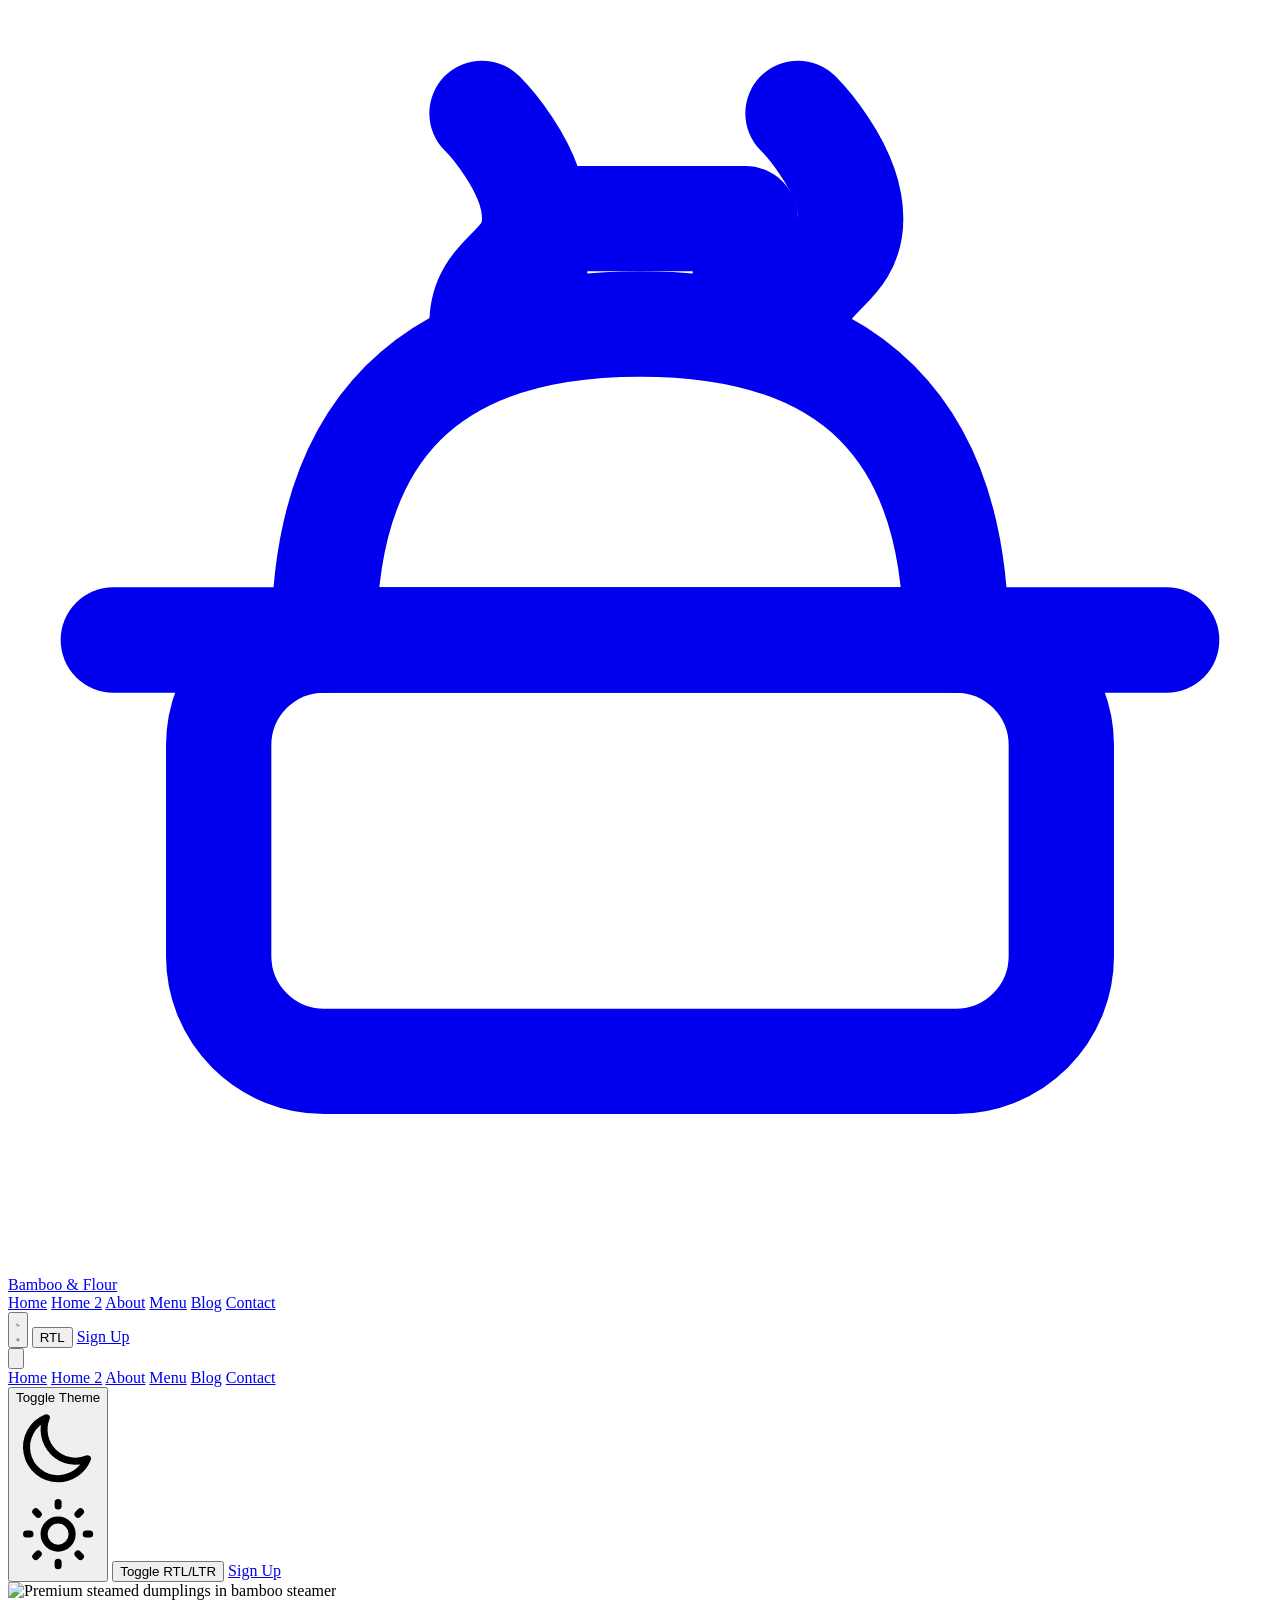
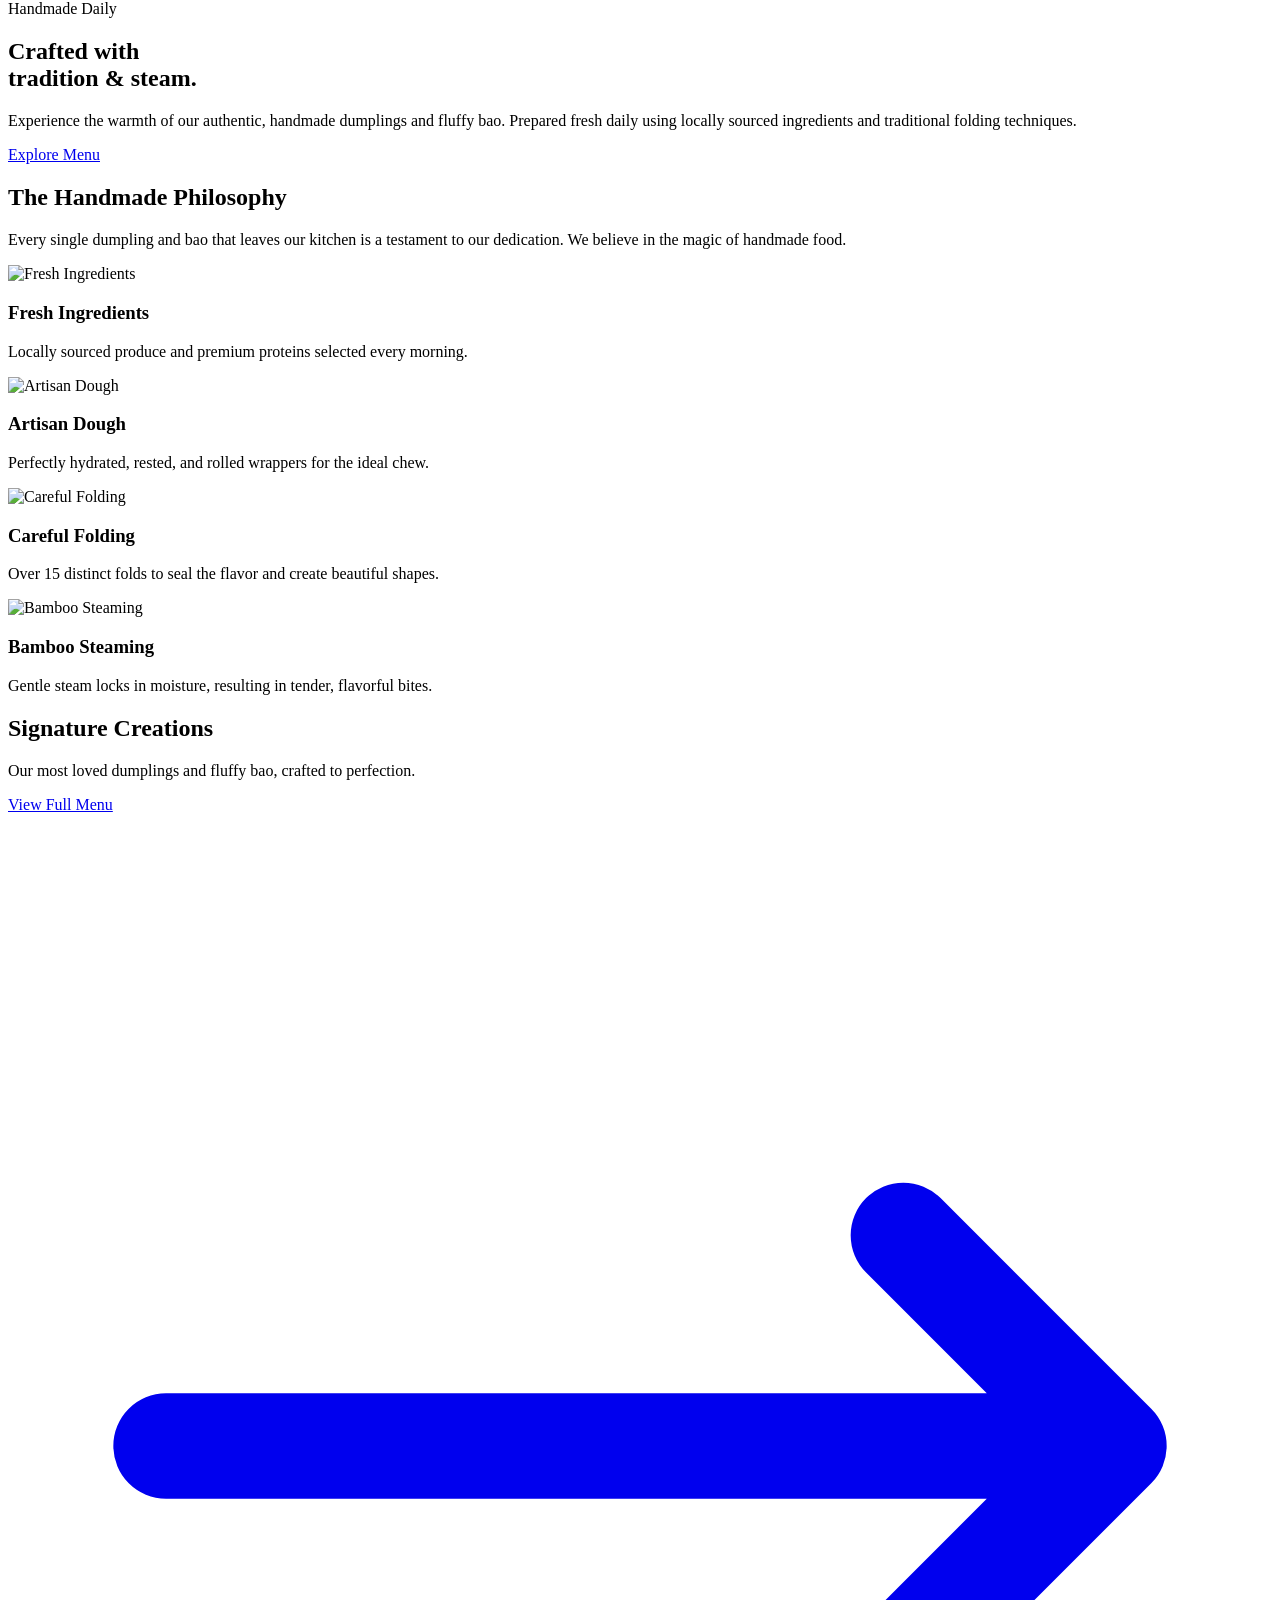
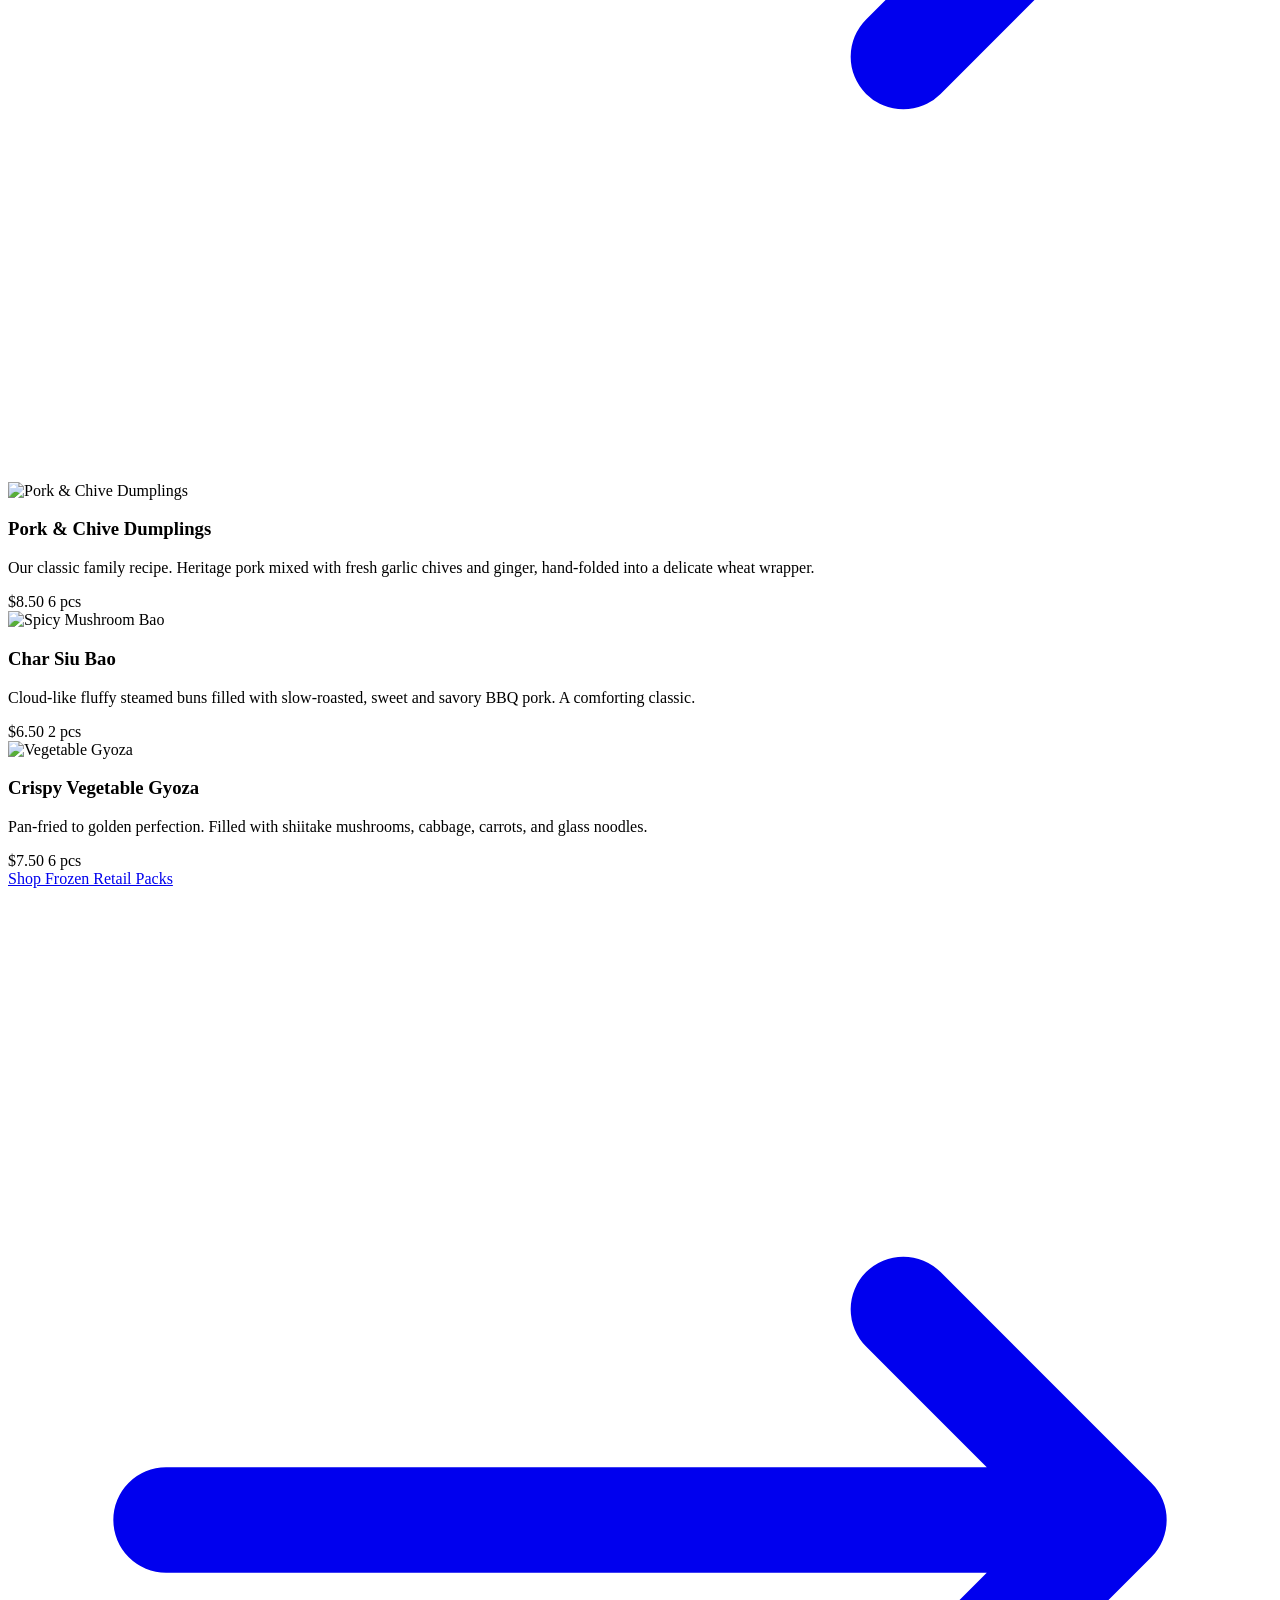
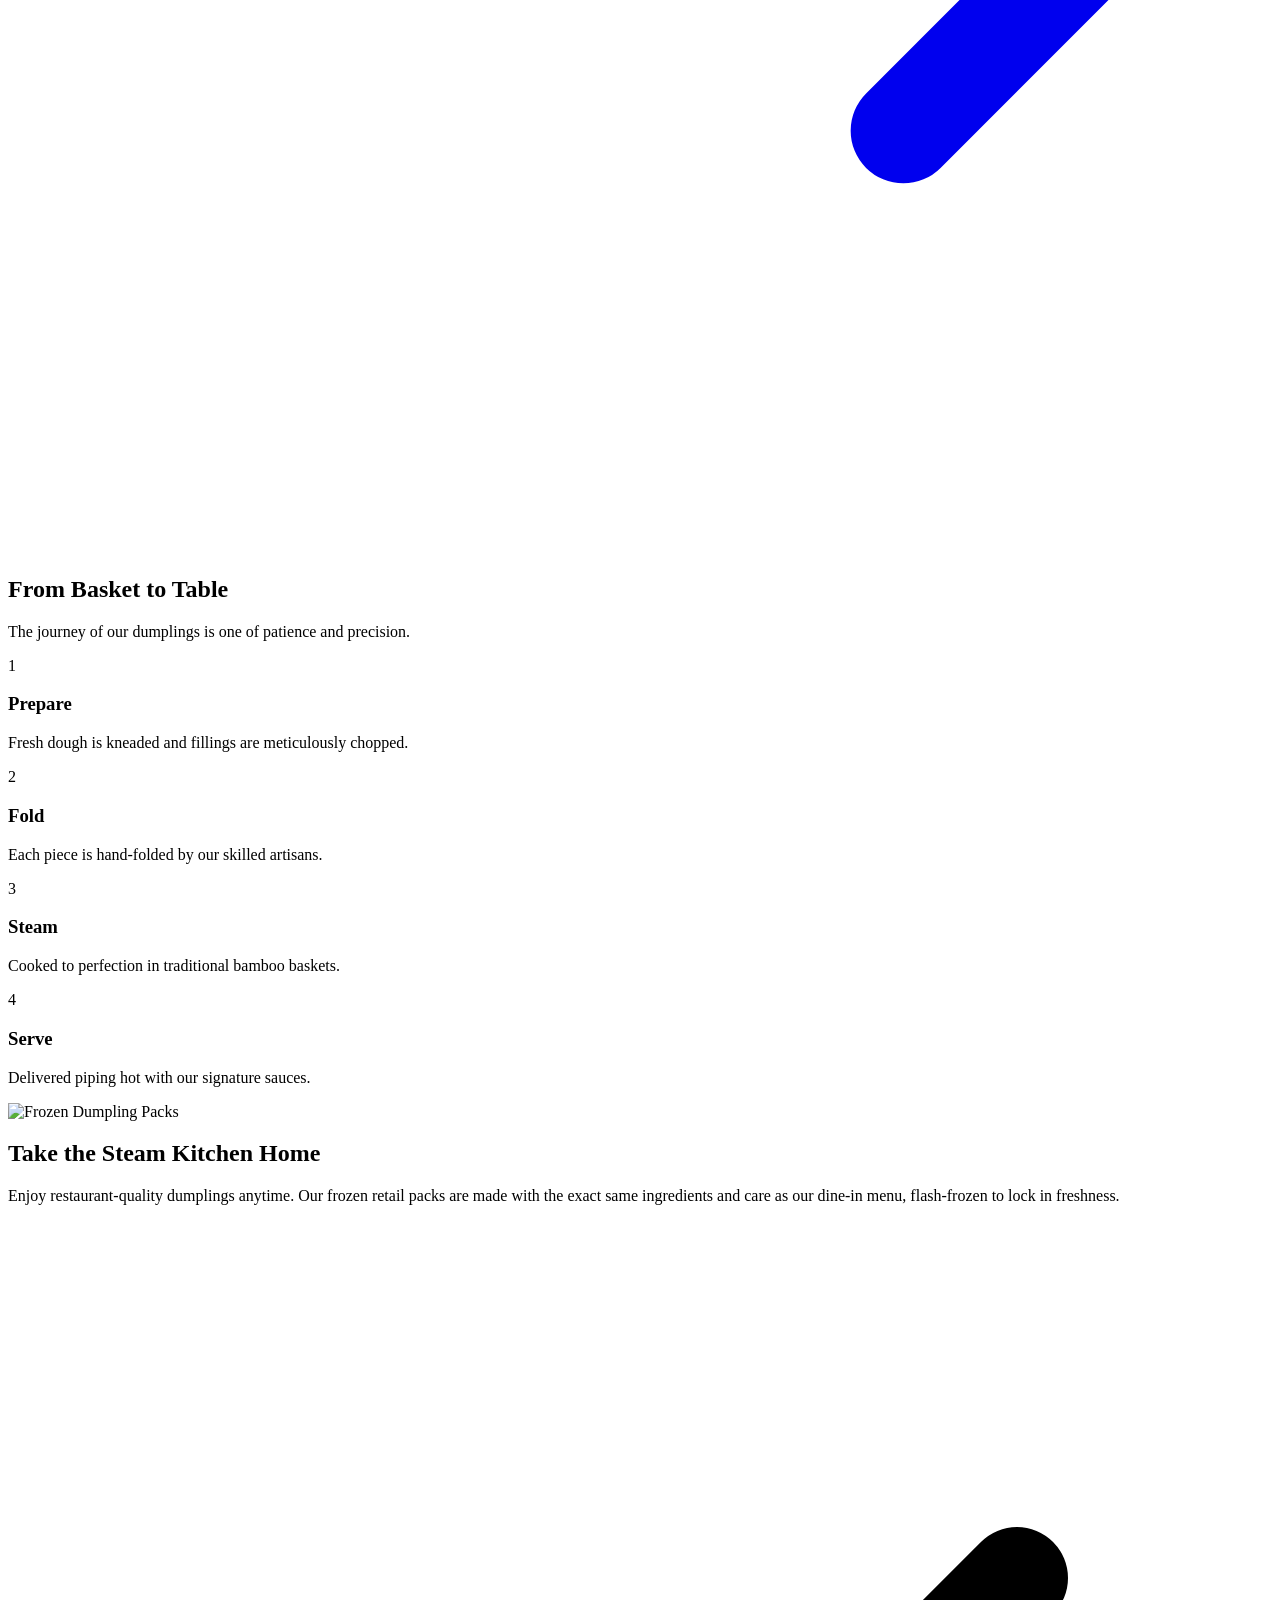
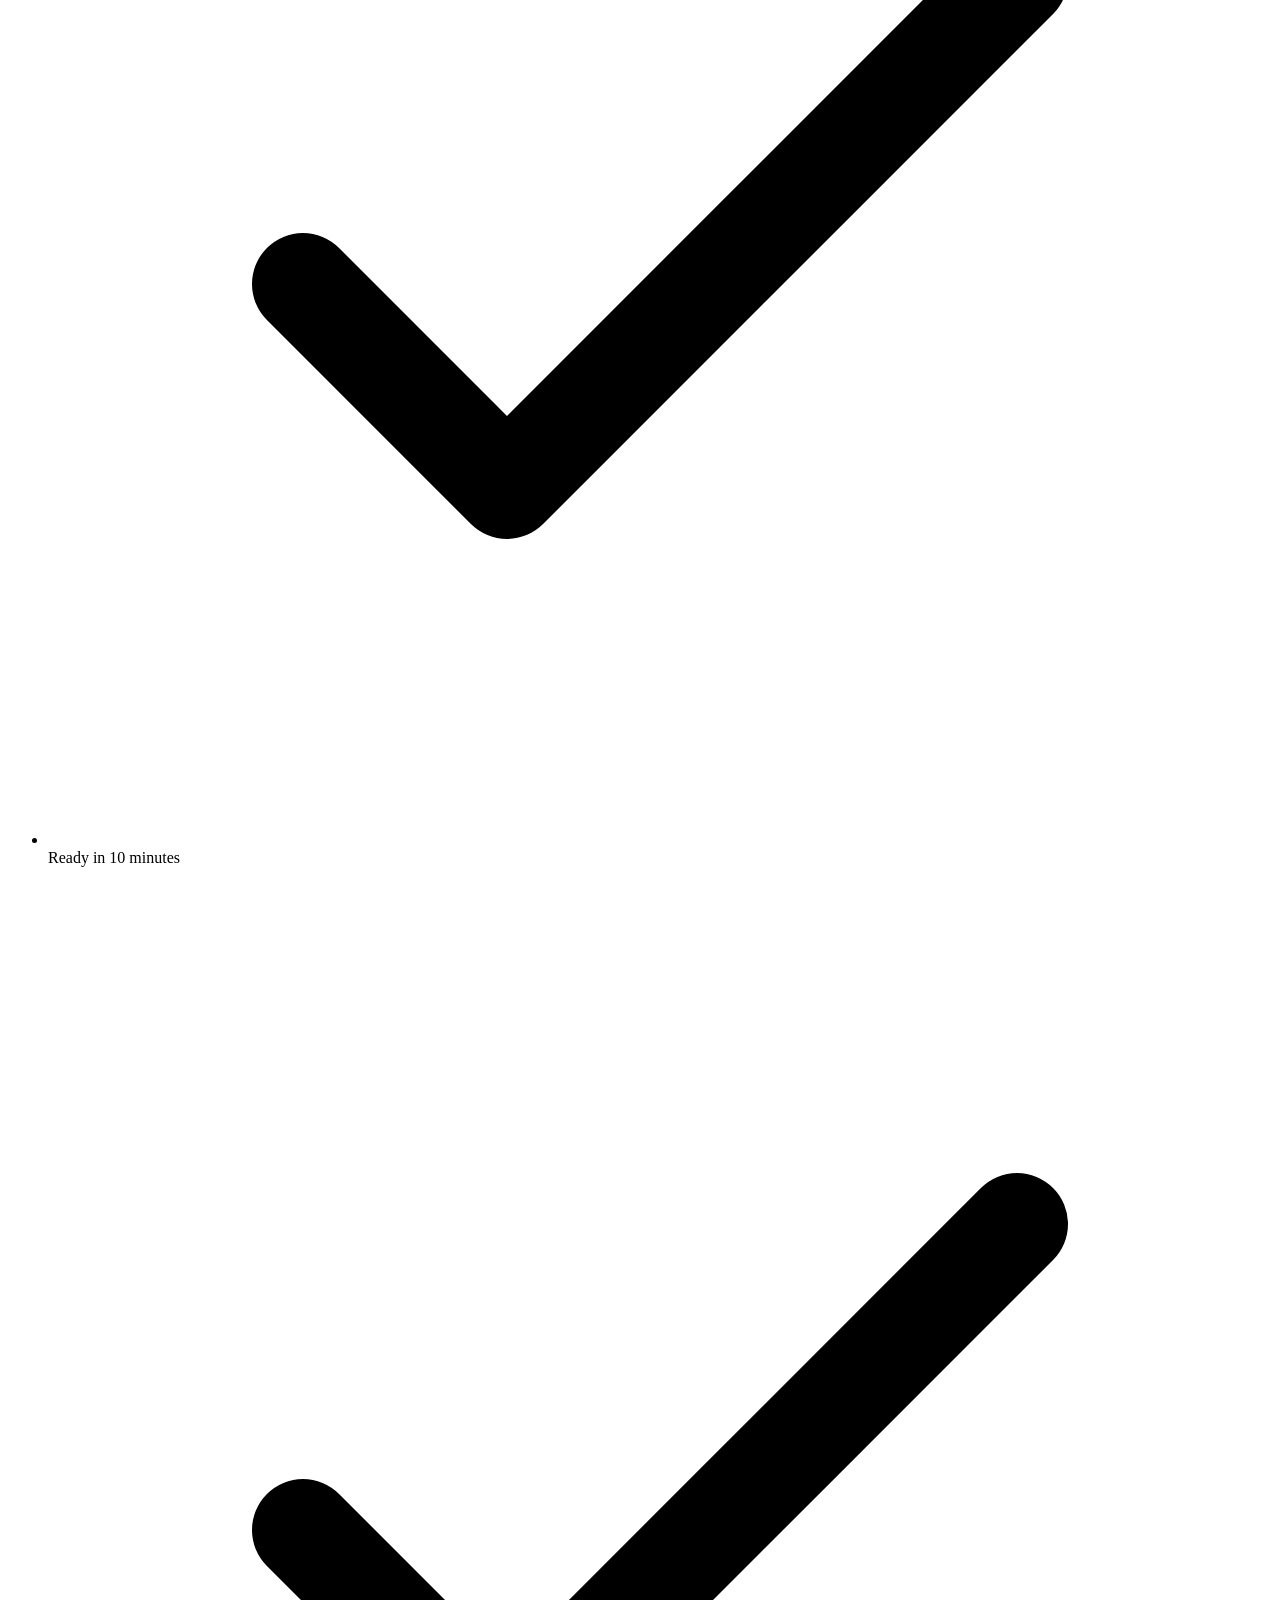
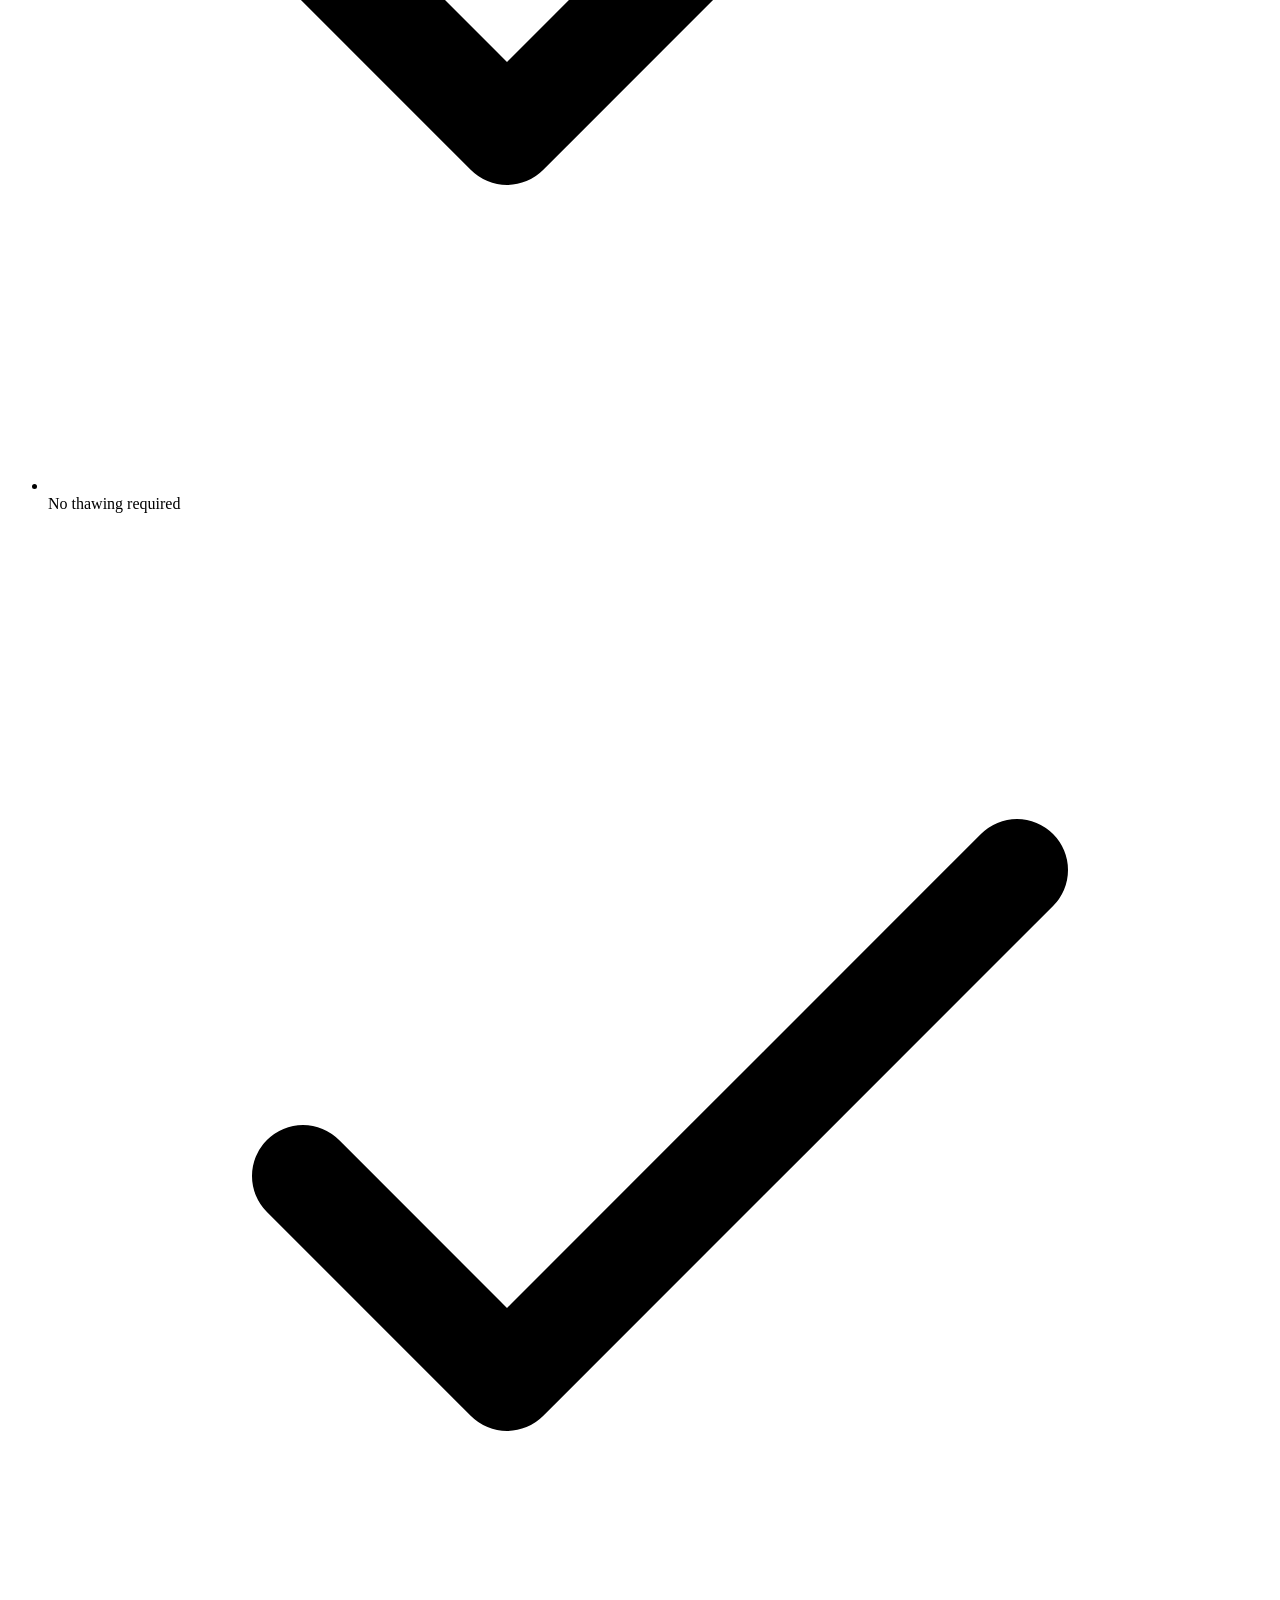
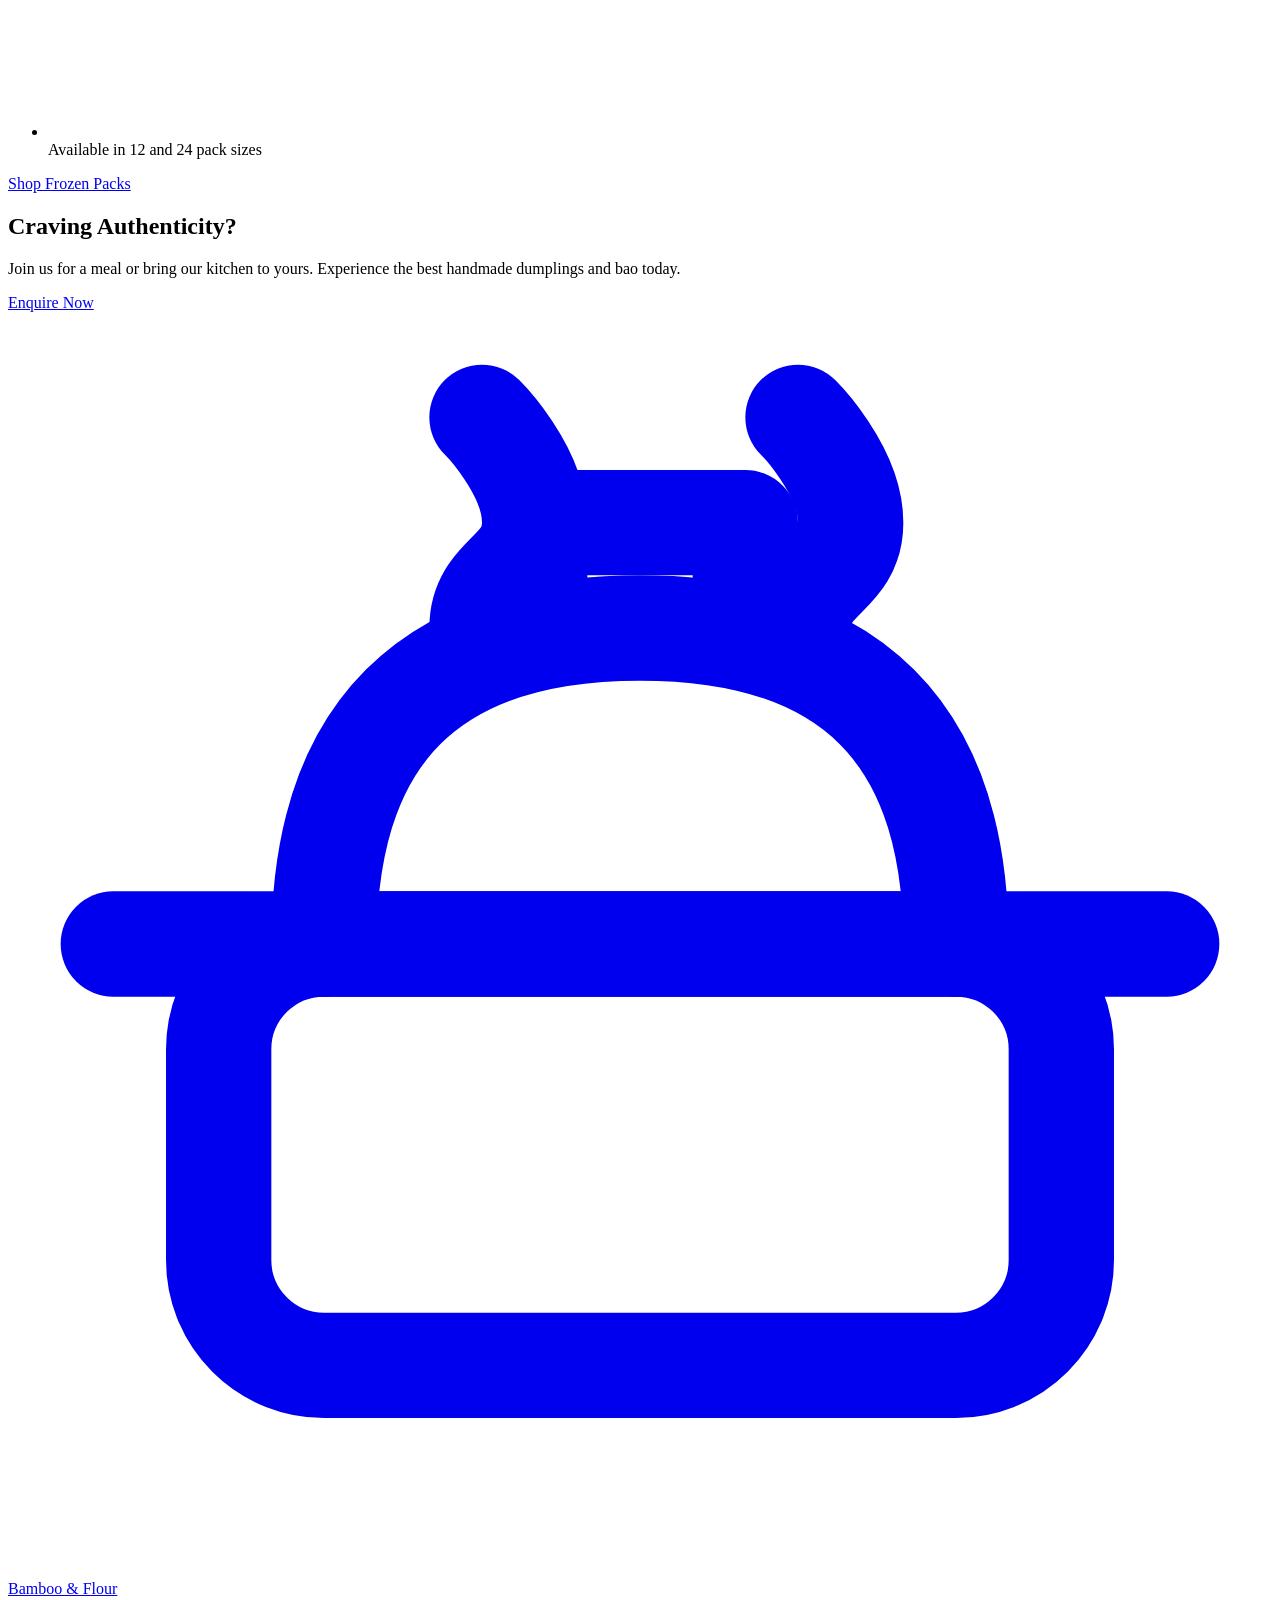
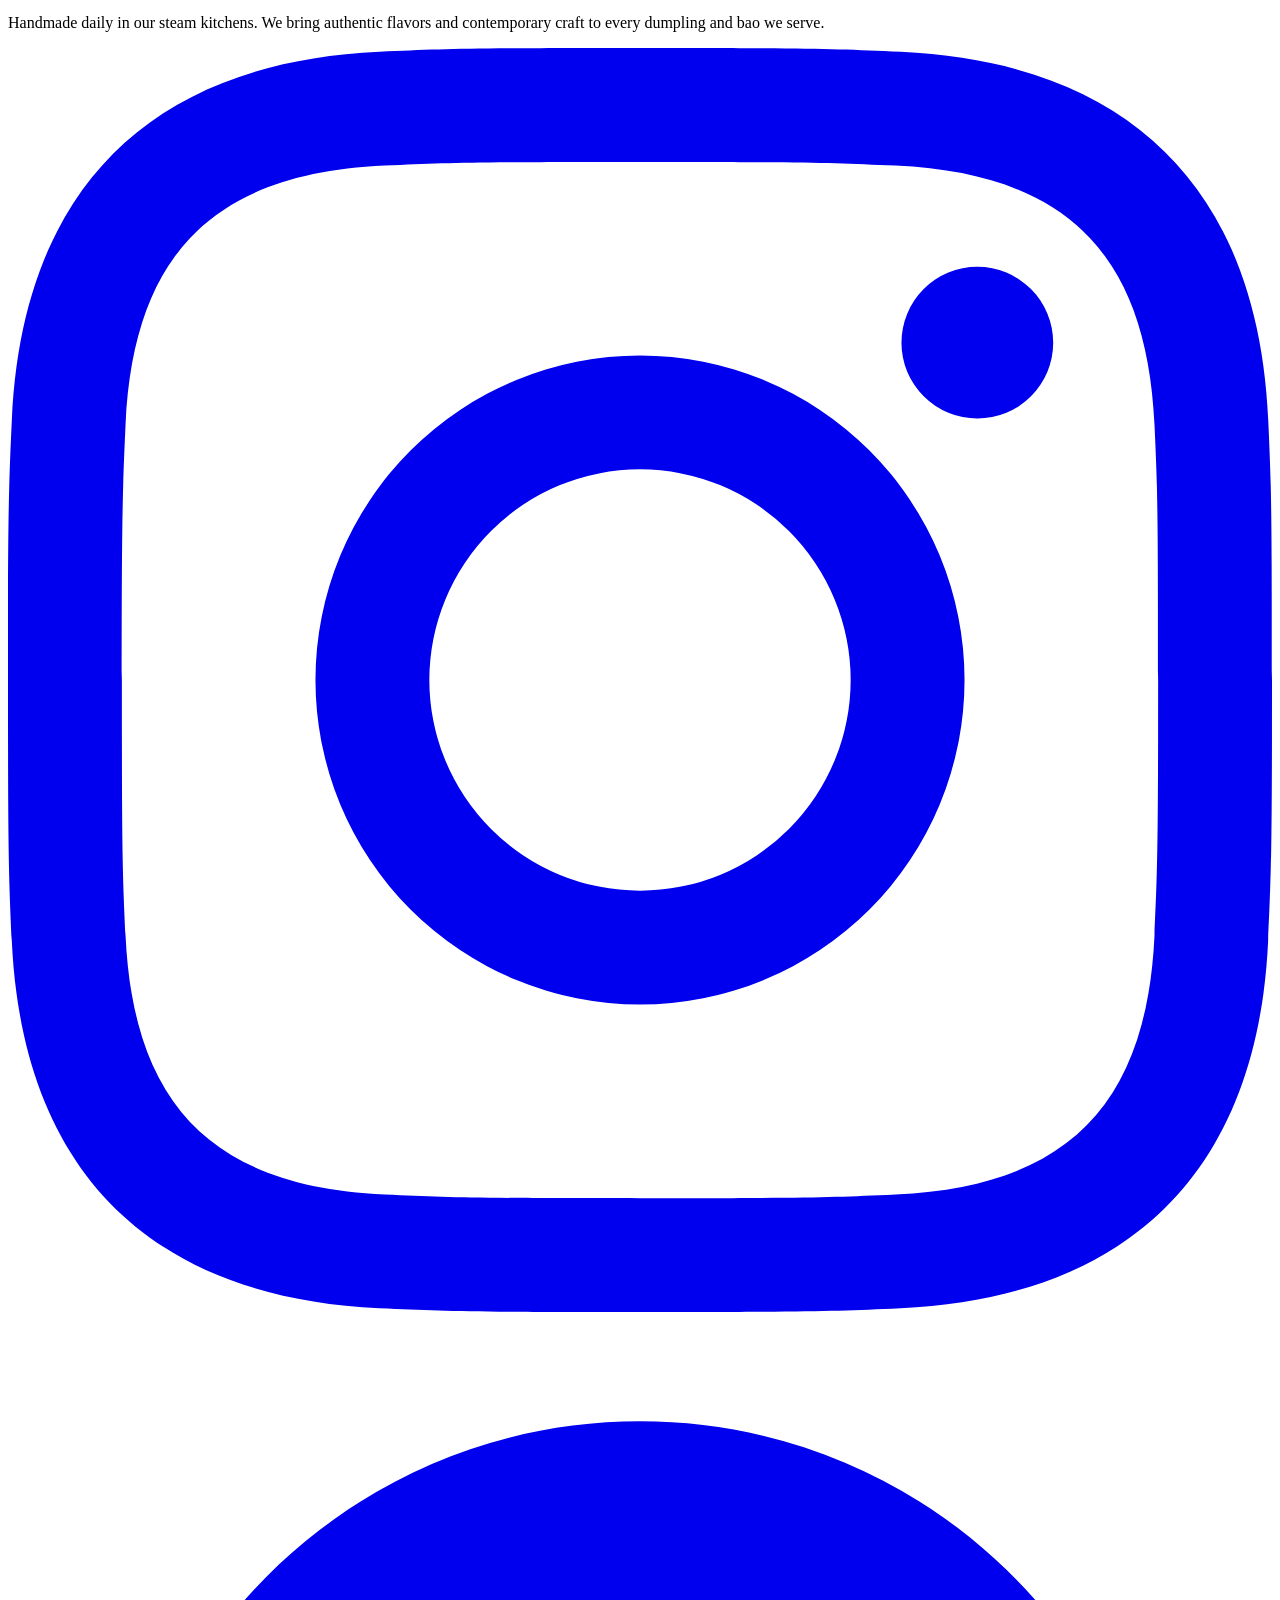
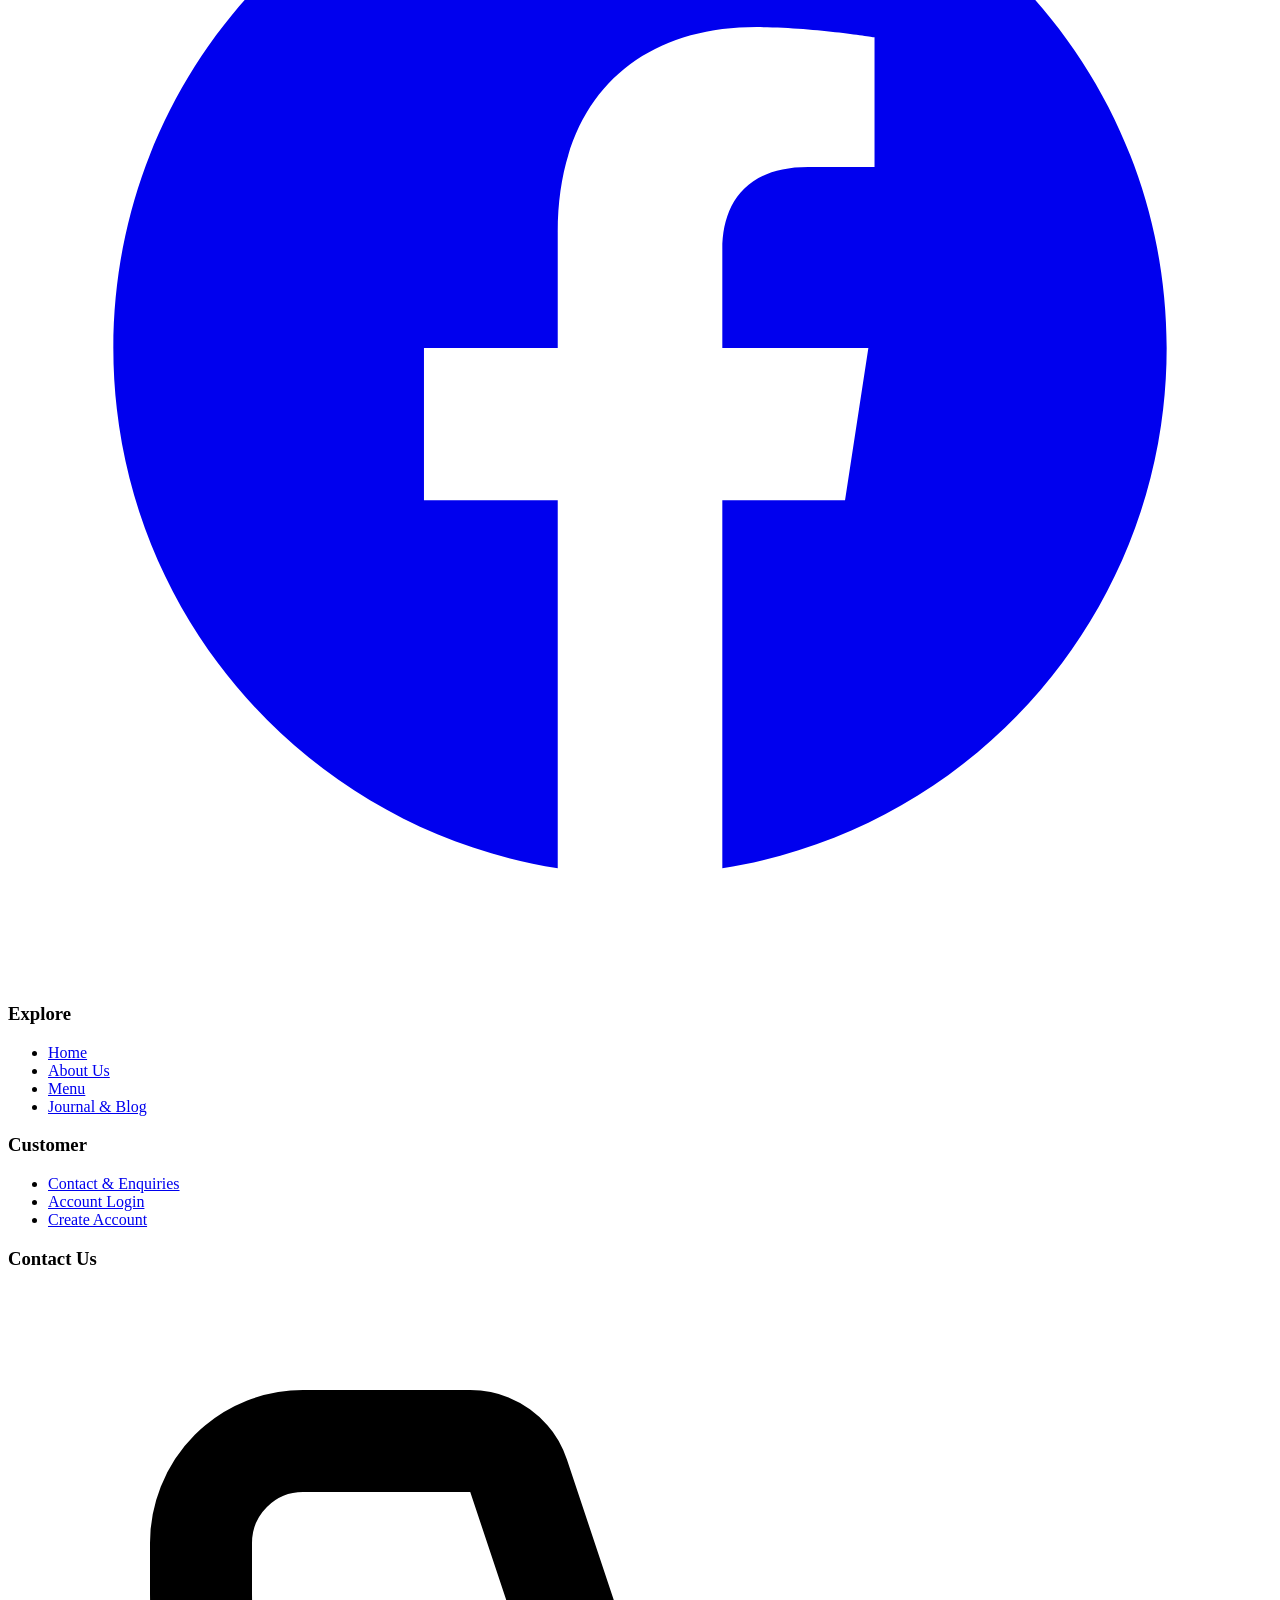
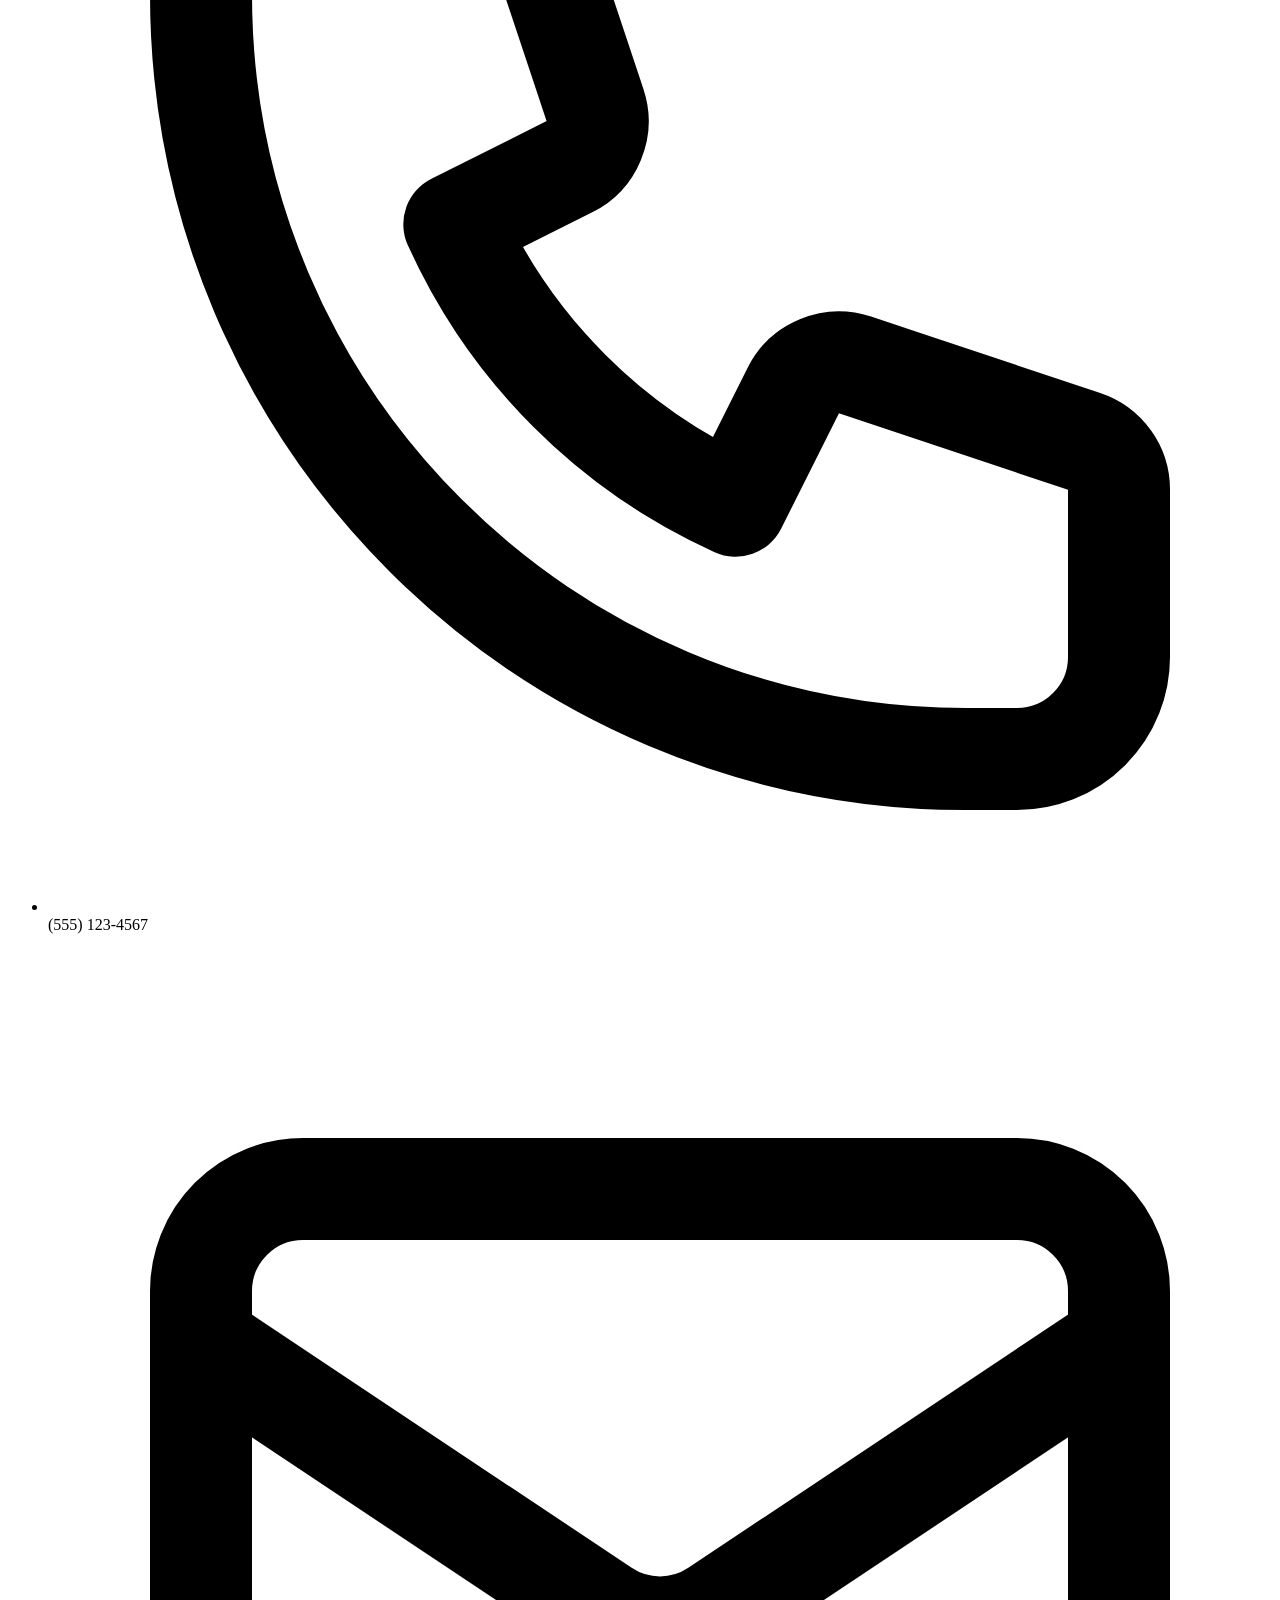
==== commit f79ab7c4: "index" ====
--- a/index.html
+++ b/index.html
@@ -40,6 +40,7 @@
         href="https://fonts.googleapis.com/css2?family=Inter:wght@300;400;500;600;700&family=Playfair+Display:ital,wght@0,400;0,600;0,700;1,400&display=swap"
         rel="stylesheet">
     <link rel="stylesheet" href="assets/css/style.css">
+    <link rel="icon" type="image/svg+xml" href="favicon.svg">
 </head>
 
 <body
@@ -55,7 +56,7 @@
     </script>
 
     <header
-        class="fixed w-full z-50 bg-white dark:bg-stone-900 transition-colors duration-300 shadow-sm border-b border-stone-200 dark:border-stone-800"
+        class="fixed w-full z-50 bg-white dark:bg-stone-900 transition-colors duration-300 shadow-sm border-b border-stone-200 dark:border-stone-200 dark:border-stone-800"
         id="main-header">
         <div class="max-w-7xl mx-auto px-4 sm:px-6 lg:px-8">
             <div class="flex justify-between items-center h-20">
@@ -78,7 +79,7 @@
                 </div>
 
                 <!-- Desktop Nav -->
-                <nav class="hidden lg:flex space-x-8 items-center" id="desktop-nav">
+                <nav class="hidden lg:flex gap-8 items-center" id="desktop-nav">
                     <a href="index.html"
                         class="nav-link text-stone-600 dark:text-stone-300 hover:text-orange-600 dark:hover:text-orange-400 font-medium transition-colors">Home</a>
                     <a href="home2.html"
@@ -95,9 +96,9 @@
                 </nav>
 
                 <!-- Actions -->
-                <div class="hidden lg:flex items-center space-x-4">
+                <div class="hidden lg:flex items-center gap-4">
                     <button id="theme-toggle"
-                        class="w-9 h-9 flex items-center justify-center text-stone-500 hover:text-orange-600 dark:text-stone-400 dark:hover:text-orange-400 transition-colors border border-stone-200 dark:border-stone-700 rounded-md"
+                        class="w-9 h-9 flex items-center justify-center text-stone-500 dark:text-stone-400 hover:text-orange-600 dark:text-stone-400 dark:hover:text-orange-400 transition-colors border border-stone-200 dark:border-stone-700 rounded-md"
                         aria-label="Toggle Theme">
                         <svg class="w-4 h-4 dark:hidden" fill="none" viewBox="0 0 24 24" stroke="currentColor">
                             <path stroke-linecap="round" stroke-linejoin="round" stroke-width="2"
@@ -111,7 +112,7 @@
                         </svg>
                     </button>
                     <button id="rtl-toggle"
-                        class="w-9 h-9 flex items-center justify-center text-stone-500 hover:text-orange-600 dark:text-stone-400 dark:hover:text-orange-400 transition-colors font-medium text-xs border border-stone-200 dark:border-stone-700 rounded-md"
+                        class="w-9 h-9 flex items-center justify-center text-stone-500 dark:text-stone-400 hover:text-orange-600 dark:text-stone-400 dark:hover:text-orange-400 transition-colors font-medium text-xs border border-stone-200 dark:border-stone-700 rounded-md"
                         aria-label="Toggle RTL">
                         RTL
                     </button>
@@ -122,20 +123,7 @@
                 </div>
 
                 <!-- Mobile menu button -->
-                <div class="flex items-center lg:hidden space-x-2">
-                    <button id="mobile-theme-toggle"
-                        class="p-2 text-stone-500 hover:text-orange-600 dark:text-stone-400 transition-colors">
-                        <svg class="w-5 h-5 dark:hidden" fill="none" viewBox="0 0 24 24" stroke="currentColor">
-                            <path stroke-linecap="round" stroke-linejoin="round" stroke-width="2"
-                                d="M20.354 15.354A9 9 0 018.646 3.646 9.003 9.003 0 0012 21a9.003 9.003 0 008.354-5.646z">
-                            </path>
-                        </svg>
-                        <svg class="w-5 h-5 hidden dark:block" fill="none" viewBox="0 0 24 24" stroke="currentColor">
-                            <path stroke-linecap="round" stroke-linejoin="round" stroke-width="2"
-                                d="M12 3v1m0 16v1m9-9h-1M4 12H3m15.364 6.364l-.707-.707M6.343 6.343l-.707-.707m12.728 0l-.707.707M6.343 17.657l-.707.707M16 12a4 4 0 11-8 0 4 4 0 018 0z">
-                            </path>
-                        </svg>
-                    </button>
+                <div class="flex items-center lg:hidden gap-2">
                     <button id="mobile-menu-btn"
                         class="text-stone-600 dark:text-stone-300 hover:text-orange-600 p-2 focus:outline-none"
                         aria-label="Menu">
@@ -150,7 +138,7 @@
 
         <!-- Mobile Menu Panel -->
         <div id="mobile-menu"
-            class="hidden lg:hidden bg-white dark:bg-stone-900 border-b border-stone-200 dark:border-stone-800 shadow-lg absolute w-full">
+            class="hidden lg:hidden bg-white dark:bg-stone-900 border-b border-stone-200 dark:border-stone-200 dark:border-stone-800 shadow-lg absolute w-full">
             <div class="px-4 pt-2 pb-6 space-y-1">
                 <a href="index.html"
                     class="mobile-nav-link block px-3 py-2 text-base font-medium text-stone-900 dark:text-white rounded-md hover:bg-orange-50 dark:hover:bg-stone-800 hover:text-orange-600 dark:hover:text-orange-400">Home</a>
@@ -165,7 +153,22 @@
                     class="mobile-nav-link block px-3 py-2 text-base font-medium text-stone-900 dark:text-white rounded-md hover:bg-orange-50 dark:hover:bg-stone-800 hover:text-orange-600 dark:hover:text-orange-400">Blog</a>
                 <a href="contact.html"
                     class="mobile-nav-link block px-3 py-2 text-base font-medium text-stone-900 dark:text-white rounded-md hover:bg-orange-50 dark:hover:bg-stone-800 hover:text-orange-600 dark:hover:text-orange-400">Contact</a>
-                <div class="mt-4 pt-4 border-t border-stone-200 dark:border-stone-800 flex flex-col gap-3">
+                <div class="mt-4 pt-4 border-t border-stone-200 dark:border-stone-200 dark:border-stone-800 flex flex-col gap-3">
+                    <button id="mobile-theme-toggle" class="w-full flex justify-between items-center px-3 py-2 text-base font-medium text-stone-900 dark:text-white rounded-md hover:bg-orange-50 dark:hover:bg-stone-800 hover:text-orange-600 dark:hover:text-orange-400">
+                        Toggle Theme
+                        <div>
+                            <svg class="w-5 h-5 dark:hidden" fill="none" viewBox="0 0 24 24" stroke="currentColor">
+                                <path stroke-linecap="round" stroke-linejoin="round" stroke-width="2"
+                                    d="M20.354 15.354A9 9 0 018.646 3.646 9.003 9.003 0 0012 21a9.003 9.003 0 008.354-5.646z">
+                                </path>
+                            </svg>
+                            <svg class="w-5 h-5 hidden dark:block" fill="none" viewBox="0 0 24 24" stroke="currentColor">
+                                <path stroke-linecap="round" stroke-linejoin="round" stroke-width="2"
+                                    d="M12 3v1m0 16v1m9-9h-1M4 12H3m15.364 6.364l-.707-.707M6.343 6.343l-.707-.707m12.728 0l-.707.707M6.343 17.657l-.707.707M16 12a4 4 0 11-8 0 4 4 0 018 0z">
+                                </path>
+                            </svg>
+                        </div>
+                    </button>
                     <button id="mobile-rtl-toggle"
                         class="w-full text-left px-3 py-2 text-base font-medium text-stone-900 dark:text-white rounded-md hover:bg-orange-50 dark:hover:bg-stone-800">Toggle
                         RTL/LTR</button>
@@ -213,46 +216,46 @@
                 </div>
                 <div class="grid grid-cols-1 md:grid-cols-2 lg:grid-cols-4 gap-8">
                     <div
-                        class="bg-white dark:bg-stone-800 p-8 rounded-2xl shadow-sm border border-stone-100 dark:border-stone-700 text-center group hover:shadow-md transition-shadow">
+                        class="bg-white dark:bg-stone-800 p-8 rounded-2xl shadow-sm border border-stone-100 dark:border-stone-700 text-center group hover:shadow-md transition-shadow flex flex-col h-full">
                         <div class="w-24 h-24 mx-auto mb-6 overflow-hidden rounded-full shadow-sm">
                             <img src="https://images.unsplash.com/photo-1518843875459-f738682238a6?q=80&w=2070&auto=format&fit=crop"
                                 alt="Fresh Ingredients"
                                 class="w-full h-full object-cover group-hover:scale-110 transition-transform duration-500">
                         </div>
-                        <h3 class="text-xl font-bold text-stone-900 dark:text-white mb-3">Fresh Ingredients</h3>
+                        <h3 class="text-xl font-bold text-stone-900 dark:text-white mb-3 min-h-[3.5rem]">Fresh Ingredients</h3>
                         <p class="text-stone-600 dark:text-stone-400 text-sm">Locally sourced produce and premium
                             proteins selected every morning.</p>
                     </div>
                     <div
-                        class="bg-white dark:bg-stone-800 p-8 rounded-2xl shadow-sm border border-stone-100 dark:border-stone-700 text-center group hover:shadow-md transition-shadow">
+                        class="bg-white dark:bg-stone-800 p-8 rounded-2xl shadow-sm border border-stone-100 dark:border-stone-700 text-center group hover:shadow-md transition-shadow flex flex-col h-full">
                         <div class="w-24 h-24 mx-auto mb-6 overflow-hidden rounded-full shadow-sm">
                             <img src="https://images.unsplash.com/photo-1509440159596-0249088772ff?q=80&w=2072&auto=format&fit=crop"
                                 alt="Artisan Dough"
                                 class="w-full h-full object-cover group-hover:scale-110 transition-transform duration-500">
                         </div>
-                        <h3 class="text-xl font-bold text-stone-900 dark:text-white mb-3">Artisan Dough</h3>
+                        <h3 class="text-xl font-bold text-stone-900 dark:text-white mb-3 min-h-[3.5rem]">Artisan Dough</h3>
                         <p class="text-stone-600 dark:text-stone-400 text-sm">Perfectly hydrated, rested, and rolled
                             wrappers for the ideal chew.</p>
                     </div>
                     <div
-                        class="bg-white dark:bg-stone-800 p-8 rounded-2xl shadow-sm border border-stone-100 dark:border-stone-700 text-center group hover:shadow-md transition-shadow">
+                        class="bg-white dark:bg-stone-800 p-8 rounded-2xl shadow-sm border border-stone-100 dark:border-stone-700 text-center group hover:shadow-md transition-shadow flex flex-col h-full">
                         <div class="w-24 h-24 mx-auto mb-6 overflow-hidden rounded-full shadow-sm">
                             <img src="https://images.unsplash.com/photo-1528712306091-ed0763094c98?q=80&w=2000&auto=format&fit=crop"
                                 alt="Careful Folding"
                                 class="w-full h-full object-cover group-hover:scale-110 transition-transform duration-500">
                         </div>
-                        <h3 class="text-xl font-bold text-stone-900 dark:text-white mb-3">Careful Folding</h3>
+                        <h3 class="text-xl font-bold text-stone-900 dark:text-white mb-3 min-h-[3.5rem]">Careful Folding</h3>
                         <p class="text-stone-600 dark:text-stone-400 text-sm">Over 15 distinct folds to seal the flavor
                             and create beautiful shapes.</p>
                     </div>
                     <div
-                        class="bg-white dark:bg-stone-800 p-8 rounded-2xl shadow-sm border border-stone-100 dark:border-stone-700 text-center group hover:shadow-md transition-shadow">
+                        class="bg-white dark:bg-stone-800 p-8 rounded-2xl shadow-sm border border-stone-100 dark:border-stone-700 text-center group hover:shadow-md transition-shadow flex flex-col h-full">
                         <div class="w-24 h-24 mx-auto mb-6 overflow-hidden rounded-full shadow-sm">
                             <img src="https://images.unsplash.com/photo-1563245372-f21724e3856d?q=80&w=2129&auto=format&fit=crop"
                                 alt="Bamboo Steaming"
                                 class="w-full h-full object-cover group-hover:scale-110 transition-transform duration-500">
                         </div>
-                        <h3 class="text-xl font-bold text-stone-900 dark:text-white mb-3">Bamboo Steaming</h3>
+                        <h3 class="text-xl font-bold text-stone-900 dark:text-white mb-3 min-h-[3.5rem]">Bamboo Steaming</h3>
                         <p class="text-stone-600 dark:text-stone-400 text-sm">Gentle steam locks in moisture, resulting
                             in tender, flavorful bites.</p>
                     </div>
@@ -282,19 +285,19 @@
                 <div class="grid grid-cols-1 md:grid-cols-2 lg:grid-cols-3 gap-8">
                     <!-- Item 1 -->
                     <div
-                        class="group rounded-2xl overflow-hidden bg-stone-50 dark:bg-stone-900 border border-stone-100 dark:border-stone-800">
+                        class="group rounded-2xl overflow-hidden bg-stone-50 dark:bg-stone-900 border border-stone-100 dark:border-stone-200 dark:border-stone-800 flex flex-col h-full">
                         <div class="aspect-w-4 aspect-h-3 overflow-hidden">
                             <img src="https://images.unsplash.com/photo-1563245372-f21724e3856d?q=80&w=2129&auto=format&fit=crop"
                                 alt="Pork & Chive Dumplings"
                                 class="w-full h-64 object-cover group-hover:scale-105 transition-transform duration-500">
                         </div>
-                        <div class="p-6">
+                        <div class="p-6 flex flex-col flex-grow">
                             <h3 class="text-xl font-bold text-stone-900 dark:text-white mb-2">Pork & Chive Dumplings
                             </h3>
                             <p class="text-stone-600 dark:text-stone-400 text-sm mb-4">Our classic family recipe.
                                 Heritage pork mixed with fresh garlic chives and ginger, hand-folded into a delicate
                                 wheat wrapper.</p>
-                            <div class="flex justify-between items-center">
+                            <div class="flex justify-between items-center mt-auto">
                                 <span class="text-lg font-semibold text-orange-600 dark:text-orange-400">$8.50</span>
                                 <span
                                     class="text-xs font-medium bg-stone-200 dark:bg-stone-800 text-stone-800 dark:text-stone-300 px-2 py-1 rounded">6
@@ -304,17 +307,17 @@
                     </div>
                     <!-- Item 2 -->
                     <div
-                        class="group rounded-2xl overflow-hidden bg-stone-50 dark:bg-stone-900 border border-stone-100 dark:border-stone-800">
+                        class="group rounded-2xl overflow-hidden bg-stone-50 dark:bg-stone-900 border border-stone-100 dark:border-stone-200 dark:border-stone-800 flex flex-col h-full">
                         <div class="aspect-w-4 aspect-h-3 overflow-hidden">
                             <img src="https://images.pexels.com/photos/15313294/pexels-photo-15313294.jpeg"
                                 alt="Spicy Mushroom Bao"
                                 class="w-full h-64 object-cover group-hover:scale-105 transition-transform duration-500">
                         </div>
-                        <div class="p-6">
+                        <div class="p-6 flex flex-col flex-grow">
                             <h3 class="text-xl font-bold text-stone-900 dark:text-white mb-2">Char Siu Bao</h3>
                             <p class="text-stone-600 dark:text-stone-400 text-sm mb-4">Cloud-like fluffy steamed buns
                                 filled with slow-roasted, sweet and savory BBQ pork. A comforting classic.</p>
-                            <div class="flex justify-between items-center">
+                            <div class="flex justify-between items-center mt-auto">
                                 <span class="text-lg font-semibold text-orange-600 dark:text-orange-400">$6.50</span>
                                 <span
                                     class="text-xs font-medium bg-stone-200 dark:bg-stone-800 text-stone-800 dark:text-stone-300 px-2 py-1 rounded">2
@@ -324,18 +327,18 @@
                     </div>
                     <!-- Item 3 -->
                     <div
-                        class="group rounded-2xl overflow-hidden bg-stone-50 dark:bg-stone-900 border border-stone-100 dark:border-stone-800">
+                        class="group rounded-2xl overflow-hidden bg-stone-50 dark:bg-stone-900 border border-stone-100 dark:border-stone-200 dark:border-stone-800 flex flex-col h-full md:col-span-2 lg:col-span-1 md:w-[calc(50%_-_1rem)] md:mx-auto lg:w-full">
                         <div class="aspect-w-4 aspect-h-3 overflow-hidden">
                             <img src="https://images.pexels.com/photos/5639732/pexels-photo-5639732.jpeg"
                                 alt="Vegetable Gyoza"
                                 class="w-full h-64 object-cover group-hover:scale-105 transition-transform duration-500">
                         </div>
-                        <div class="p-6">
+                        <div class="p-6 flex flex-col flex-grow">
                             <h3 class="text-xl font-bold text-stone-900 dark:text-white mb-2">Crispy Vegetable Gyoza
                             </h3>
                             <p class="text-stone-600 dark:text-stone-400 text-sm mb-4">Pan-fried to golden perfection.
                                 Filled with shiitake mushrooms, cabbage, carrots, and glass noodles.</p>
-                            <div class="flex justify-between items-center">
+                            <div class="flex justify-between items-center mt-auto">
                                 <span class="text-lg font-semibold text-orange-600 dark:text-orange-400">$7.50</span>
                                 <span
                                     class="text-xs font-medium bg-stone-200 dark:bg-stone-800 text-stone-800 dark:text-stone-300 px-2 py-1 rounded">6
@@ -480,7 +483,7 @@
             </div>
         </section>
     </main>
-    <footer class="bg-stone-950 text-stone-300 py-16 border-t-4 border-orange-600">
+    <footer class="bg-stone-100 dark:bg-stone-950 text-stone-600 dark:text-stone-300 py-16 border-t-4 border-orange-600">
         <div class="max-w-7xl mx-auto px-4 sm:px-6 lg:px-8">
             <div class="grid grid-cols-1 md:grid-cols-2 lg:grid-cols-4 gap-12">
                 <!-- Brand -->
@@ -496,21 +499,21 @@
                             <path d="M15 2s1 1 1 2-1 1-1 2" />
                         </svg>
                         <span
-                            class="font-serif text-xl font-bold text-white group-hover:text-orange-400 transition-colors">Bamboo
+                            class="font-serif text-xl font-bold text-stone-900 dark:text-white group-hover:text-orange-600 dark:group-hover:text-orange-400 transition-colors">Bamboo
                             & Flour</span>
                     </a>
-                    <p class="text-stone-400 text-sm leading-relaxed">
+                    <p class="text-stone-600 dark:text-stone-400 text-sm leading-relaxed">
                         Handmade daily in our steam kitchens. We bring authentic flavors and contemporary craft to every
                         dumpling and bao we serve.
                     </p>
-                    <div class="flex space-x-4">
-                        <a href="#" class="text-stone-400 hover:text-white transition-colors" aria-label="Instagram">
-                            <svg class="h-6 w-6" fill="currentColor" viewBox="0 0 24 24">
+                    <div class="flex items-center gap-4">
+                        <a href="#" class="text-stone-600 dark:text-stone-400 hover:text-orange-600 dark:hover:text-white transition-colors" aria-label="Instagram">
+                            <svg class="h-5 w-5" fill="currentColor" viewBox="0 0 24 24">
                                 <path
                                     d="M12 2.163c3.204 0 3.584.012 4.85.07 3.252.148 4.771 1.691 4.919 4.919.058 1.265.069 1.645.069 4.849 0 3.205-.012 3.584-.069 4.849-.149 3.225-1.664 4.771-4.919 4.919-1.266.058-1.644.07-4.85.07-3.204 0-3.584-.012-4.849-.07-3.26-.149-4.771-1.699-4.919-4.92-.058-1.265-.07-1.644-.07-4.849 0-3.204.013-3.583.07-4.849.149-3.227 1.664-4.771 4.919-4.919 1.266-.057 1.645-.069 4.849-.069zM12 0C8.741 0 8.333.014 7.053.072 2.695.272.273 2.69.073 7.052.014 8.333 0 8.741 0 12c0 3.259.014 3.668.072 4.948.2 4.358 2.618 6.78 6.98 6.98C8.333 23.986 8.741 24 12 24c3.259 0 3.668-.014 4.948-.072 4.354-.2 6.782-2.618 6.979-6.98.059-1.28.073-1.689.073-4.948 0-3.259-.014-3.667-.072-4.947-.196-4.354-2.617-6.78-6.979-6.98C15.668.014 15.259 0 12 0zm0 5.838a6.162 6.162 0 100 12.324 6.162 6.162 0 000-12.324zM12 16a4 4 0 110-8 4 4 0 010 8zm6.406-11.845a1.44 1.44 0 100 2.881 1.44 1.44 0 000-2.881z" />
                             </svg>
                         </a>
-                        <a href="#" class="text-stone-400 hover:text-white transition-colors" aria-label="Facebook">
+                        <a href="#" class="text-stone-600 dark:text-stone-400 hover:text-orange-600 dark:hover:text-white transition-colors" aria-label="Facebook">
                             <svg class="h-6 w-6" fill="currentColor" viewBox="0 0 24 24">
                                 <path
                                     d="M22 12c0-5.523-4.477-10-10-10S2 6.477 2 12c0 4.991 3.657 9.128 8.438 9.878v-6.987h-2.54V12h2.54V9.797c0-2.506 1.492-3.89 3.777-3.89 1.094 0 2.238.195 2.238.195v2.46h-1.26c-1.243 0-1.63.771-1.63 1.562V12h2.773l-.443 2.89h-2.33v6.988C18.343 21.128 22 16.991 22 12z" />
@@ -521,30 +524,30 @@
 
                 <!-- Explore -->
                 <div>
-                    <h3 class="text-white font-semibold mb-6 uppercase tracking-wider text-sm">Explore</h3>
+                    <h3 class="text-stone-900 dark:text-white font-semibold mb-6 uppercase tracking-wider text-sm">Explore</h3>
                     <ul class="space-y-3 text-sm">
-                        <li><a href="index.html" class="hover:text-orange-400 transition-colors">Home</a></li>
-                        <li><a href="about.html" class="hover:text-orange-400 transition-colors">About Us</a></li>
-                        <li><a href="menu.html" class="hover:text-orange-400 transition-colors">Menu</a></li>
-                        <li><a href="blog.html" class="hover:text-orange-400 transition-colors">Journal & Blog</a></li>
+                        <li><a href="index.html" class="text-stone-600 dark:text-stone-300 hover:text-orange-600 dark:hover:text-orange-400 transition-colors">Home</a></li>
+                        <li><a href="about.html" class="text-stone-600 dark:text-stone-300 hover:text-orange-600 dark:hover:text-orange-400 transition-colors">About Us</a></li>
+                        <li><a href="menu.html" class="text-stone-600 dark:text-stone-300 hover:text-orange-600 dark:hover:text-orange-400 transition-colors">Menu</a></li>
+                        <li><a href="blog.html" class="text-stone-600 dark:text-stone-300 hover:text-orange-600 dark:hover:text-orange-400 transition-colors">Journal & Blog</a></li>
                     </ul>
                 </div>
 
                 <!-- Customer -->
                 <div>
-                    <h3 class="text-white font-semibold mb-6 uppercase tracking-wider text-sm">Customer</h3>
+                    <h3 class="text-stone-900 dark:text-white font-semibold mb-6 uppercase tracking-wider text-sm">Customer</h3>
                     <ul class="space-y-3 text-sm">
-                        <li><a href="contact.html" class="hover:text-orange-400 transition-colors">Contact &
+                        <li><a href="contact.html" class="text-stone-600 dark:text-stone-300 hover:text-orange-600 dark:hover:text-orange-400 transition-colors">Contact &
                                 Enquiries</a></li>
-                        <li><a href="login.html" class="hover:text-orange-400 transition-colors">Account Login</a></li>
-                        <li><a href="signup.html" class="hover:text-orange-400 transition-colors">Create Account</a>
+                        <li><a href="login.html" class="text-stone-600 dark:text-stone-300 hover:text-orange-600 dark:hover:text-orange-400 transition-colors">Account Login</a></li>
+                        <li><a href="signup.html" class="text-stone-600 dark:text-stone-300 hover:text-orange-600 dark:hover:text-orange-400 transition-colors">Create Account</a>
                         </li>
                     </ul>
                 </div>
 
                 <!-- Contact -->
                 <div>
-                    <h3 class="text-white font-semibold mb-6 uppercase tracking-wider text-sm">Contact Us</h3>
+                    <h3 class="text-stone-900 dark:text-white font-semibold mb-6 uppercase tracking-wider text-sm">Contact Us</h3>
                     <ul class="space-y-3 text-sm">
                         <li class="flex items-start gap-3">
                             <svg class="w-5 h-5 text-orange-500 shrink-0 mt-0.5" fill="none" viewBox="0 0 24 24"
@@ -577,11 +580,11 @@
             </div>
 
             <div
-                class="mt-16 pt-8 border-t border-stone-800 flex flex-col md:flex-row justify-between items-center gap-4 text-xs text-stone-500">
+                class="mt-16 pt-8 border-t border-stone-200 dark:border-stone-800 flex flex-col md:flex-row justify-between items-center gap-4 text-xs text-stone-500 dark:text-stone-400">
                 <p>&copy; 2026 Bamboo & Flour. All rights reserved.</p>
-                <div class="flex space-x-6">
-                    <a href="#" class="hover:text-white transition-colors">Privacy Policy</a>
-                    <a href="#" class="hover:text-white transition-colors">Terms of Service</a>
+                <div class="flex gap-6">
+                    <a href="#" class="text-stone-600 dark:text-stone-400 hover:text-orange-600 dark:hover:text-white transition-colors">Privacy Policy</a>
+                    <a href="#" class="text-stone-600 dark:text-stone-400 hover:text-orange-600 dark:hover:text-white transition-colors">Terms of Service</a>
                 </div>
             </div>
         </div>
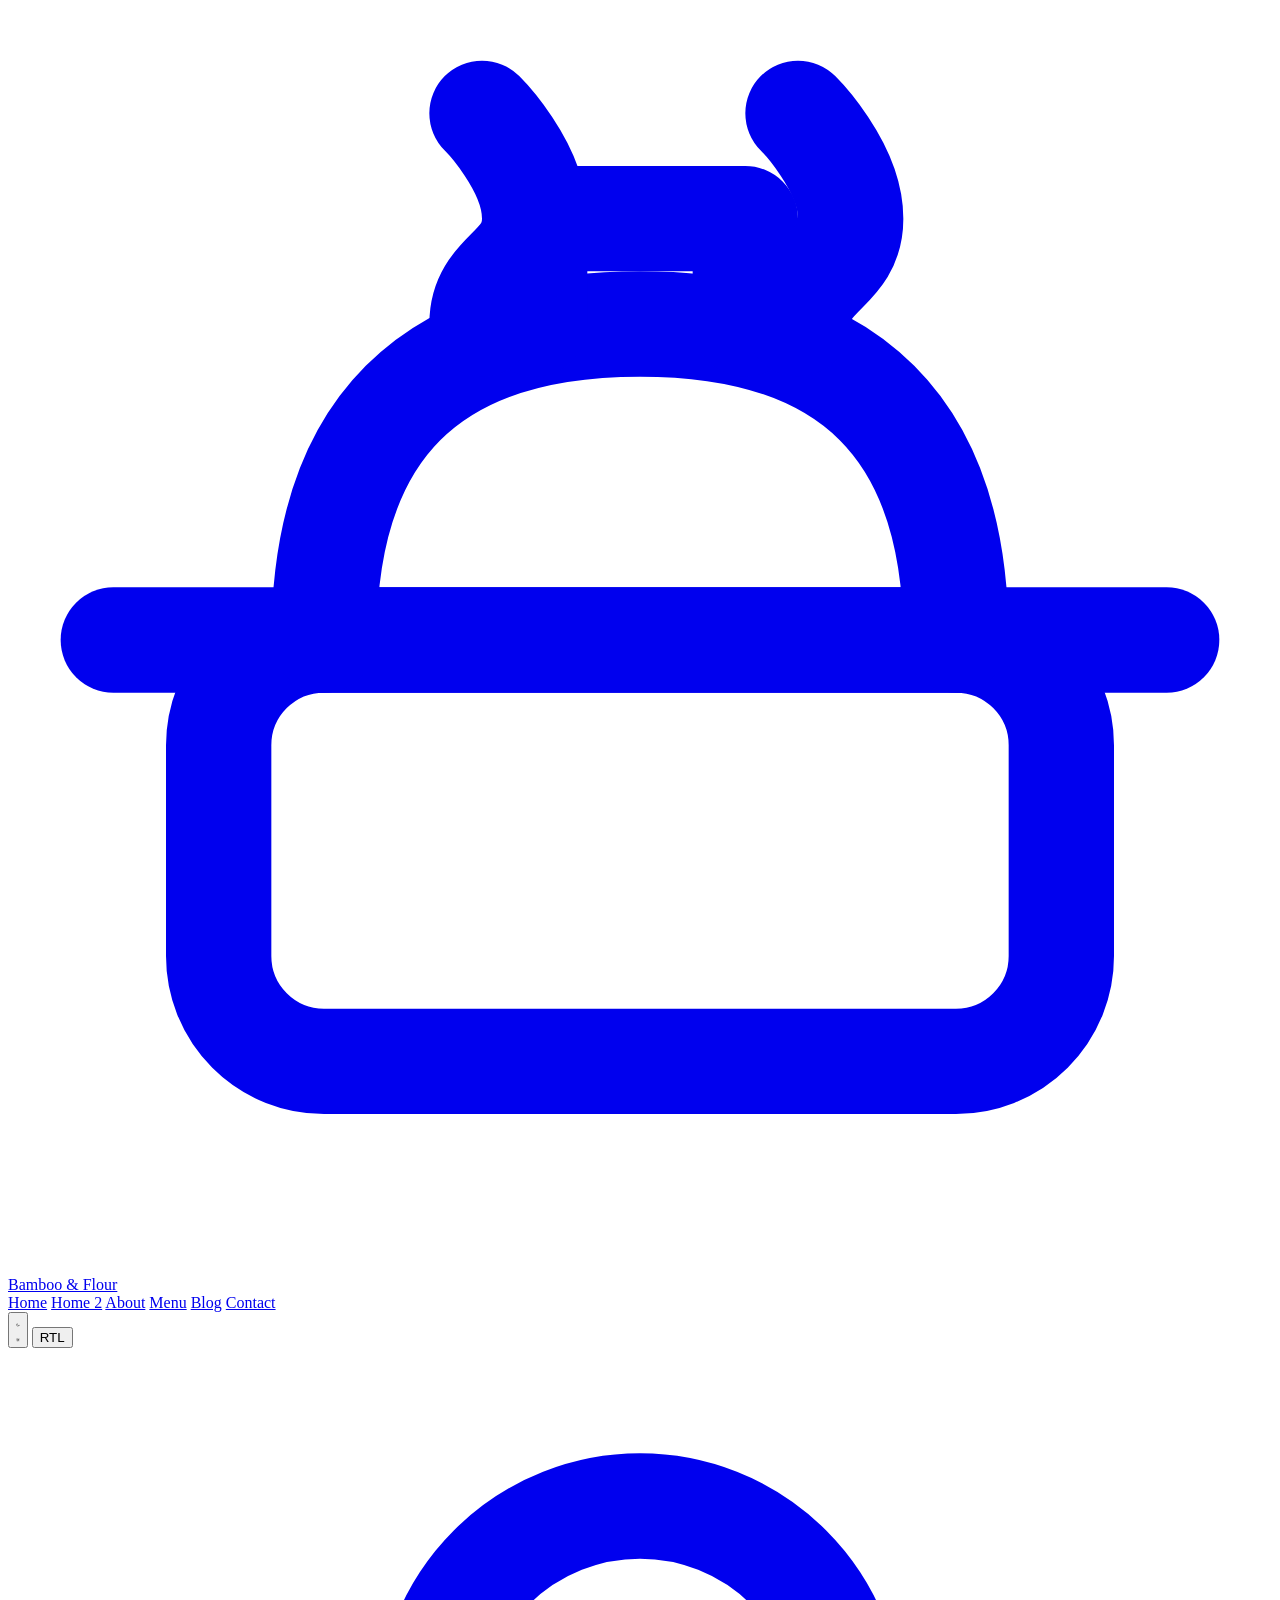
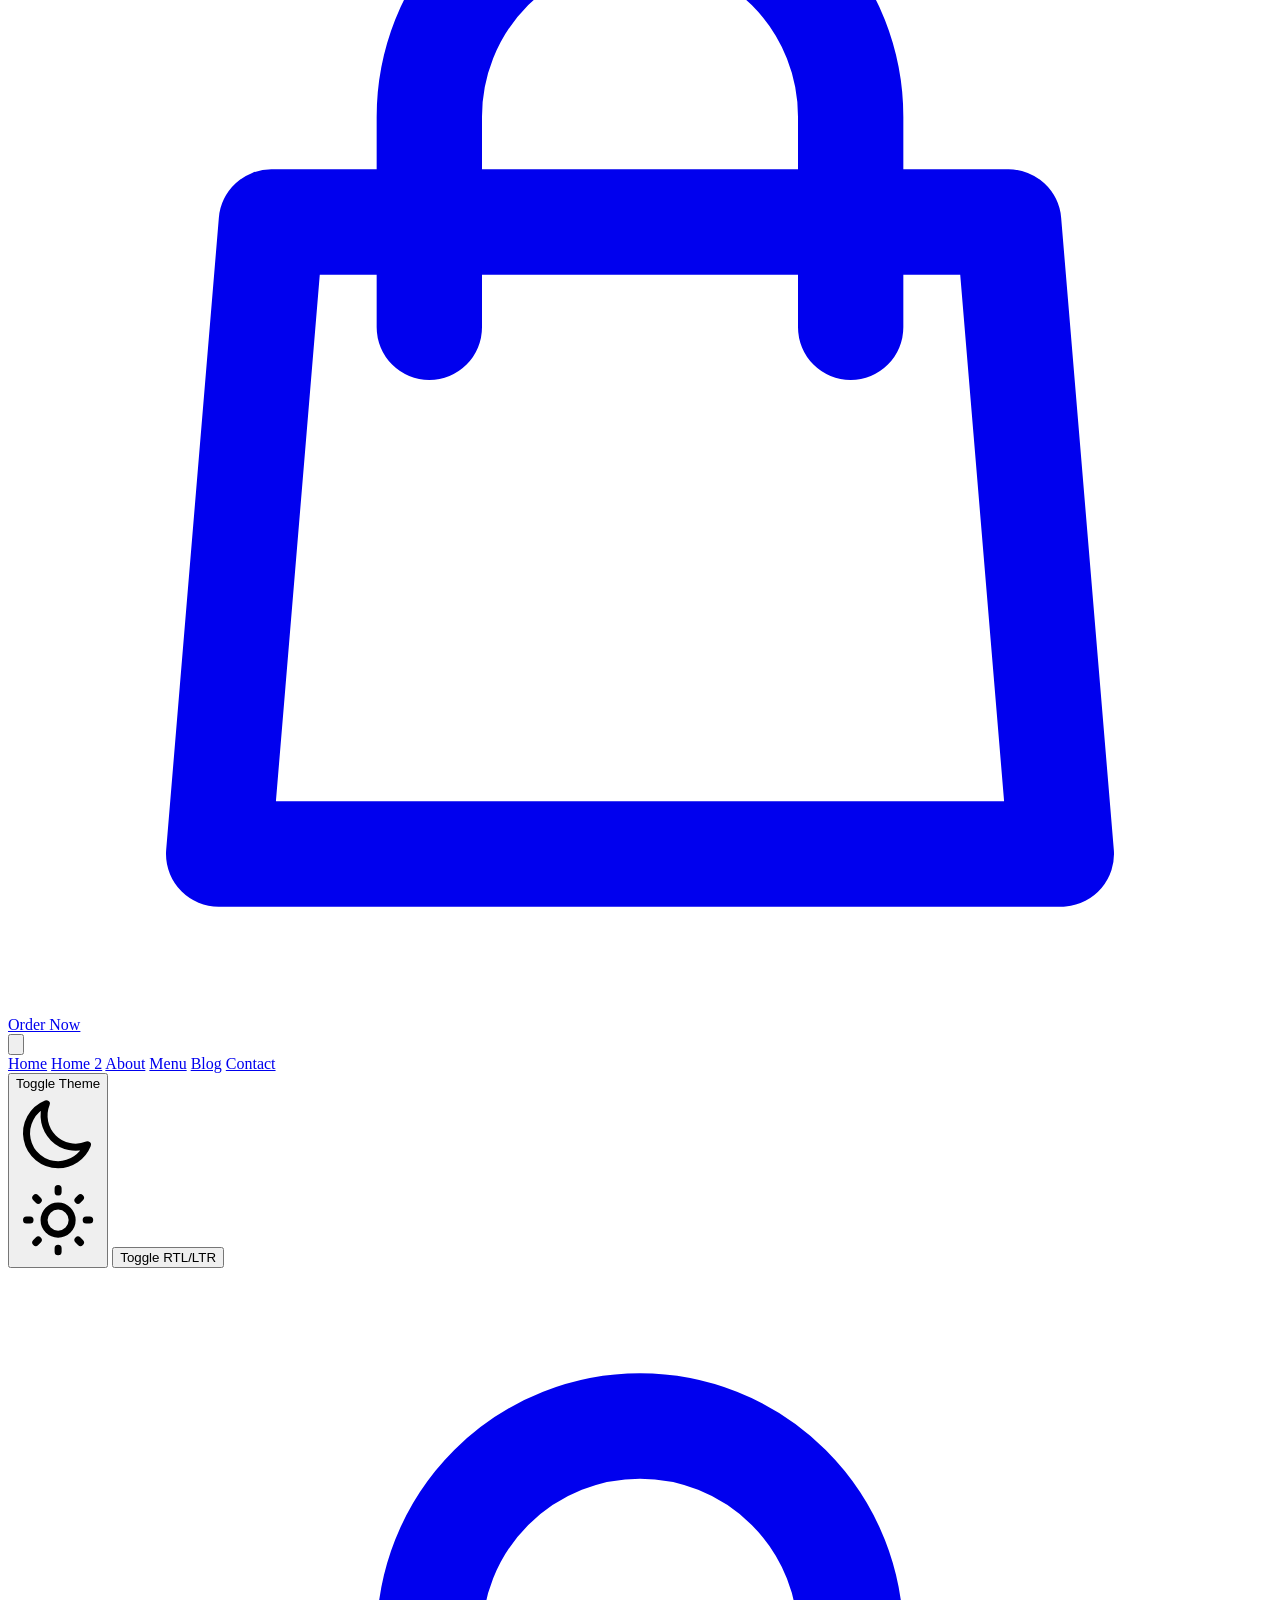
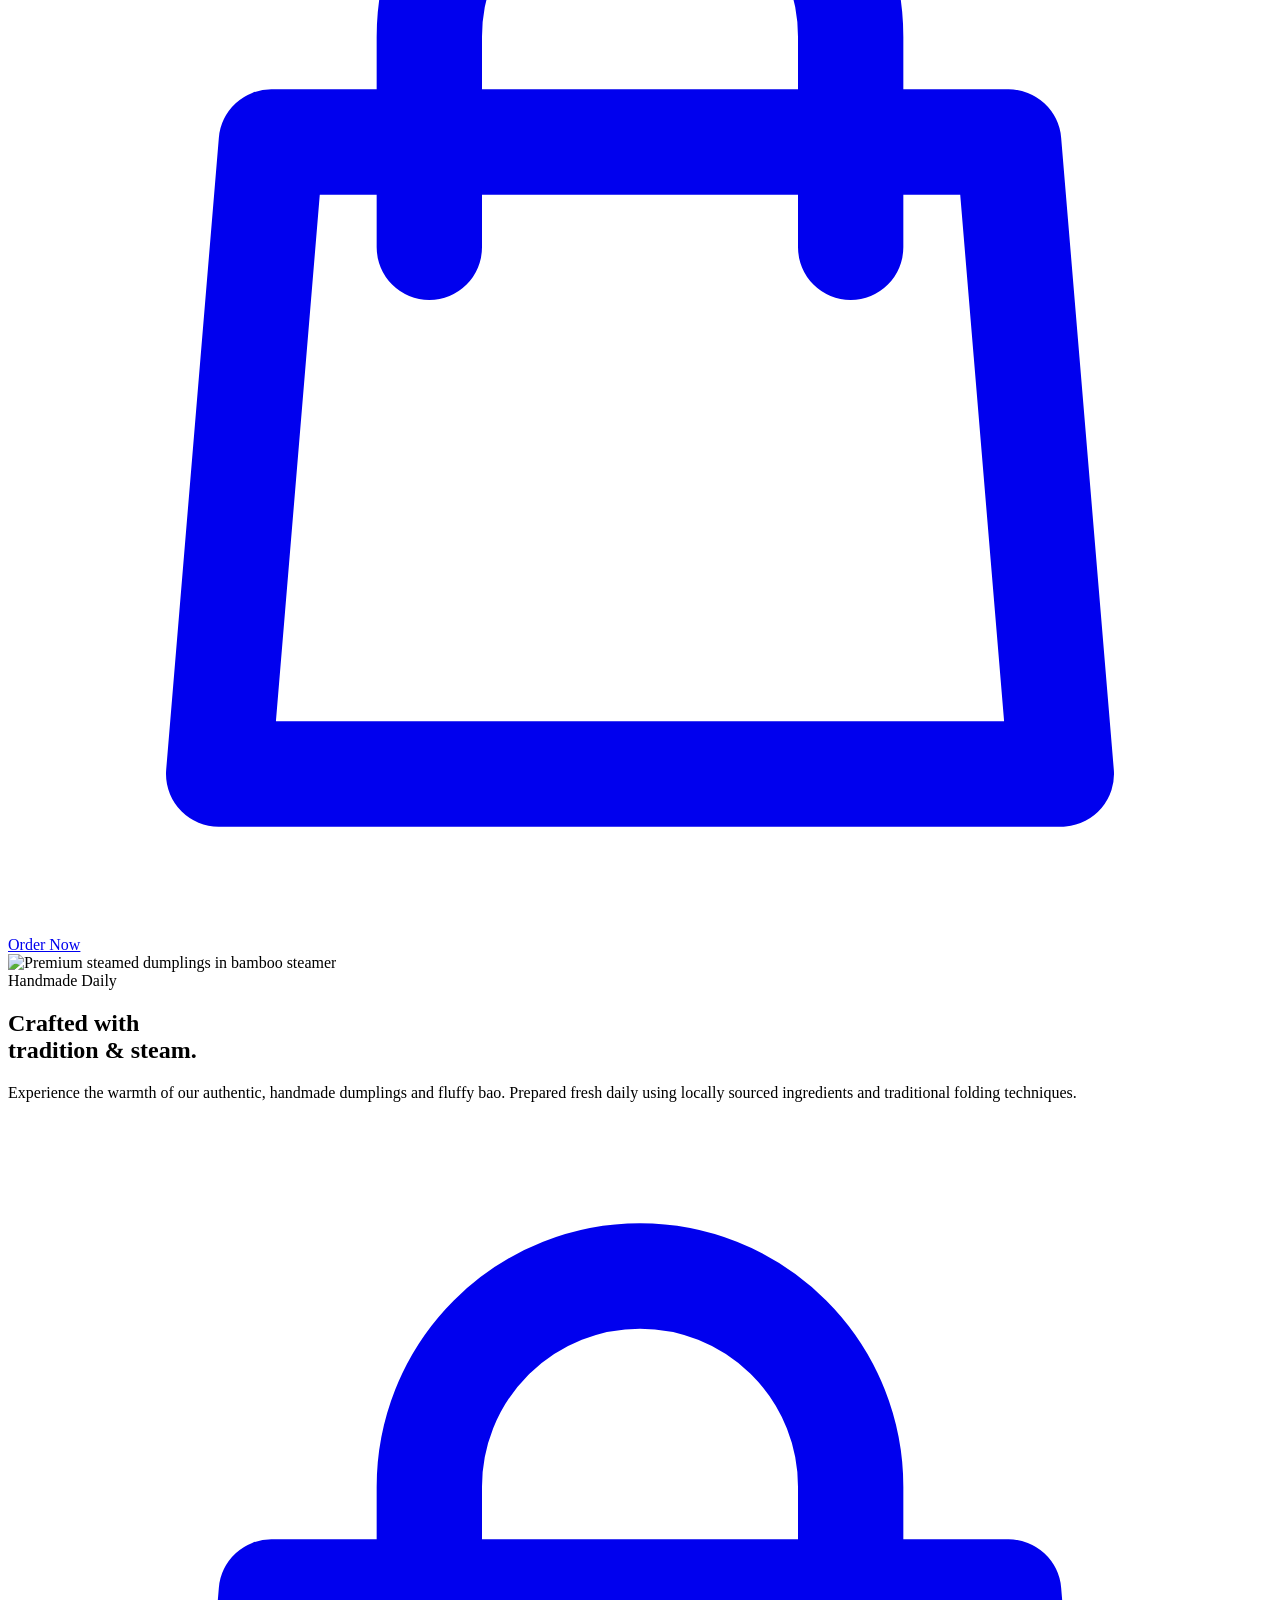
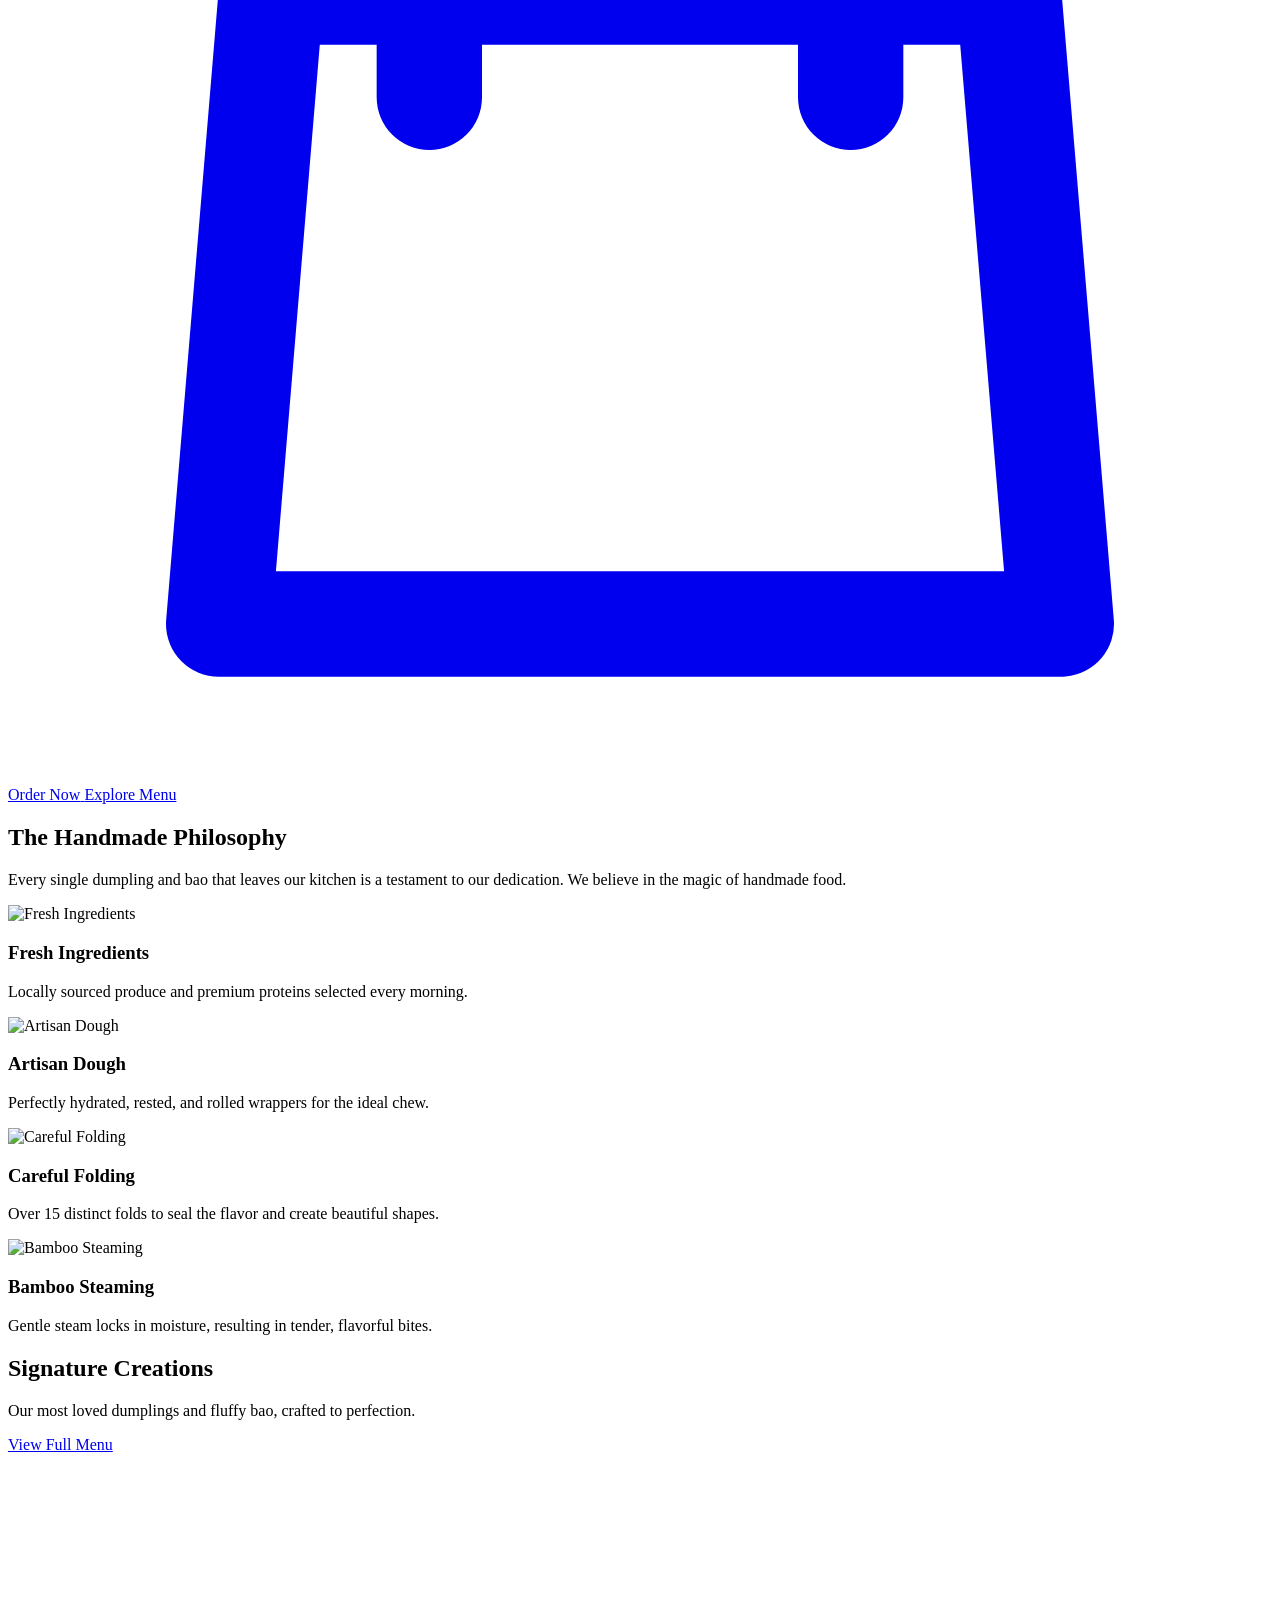
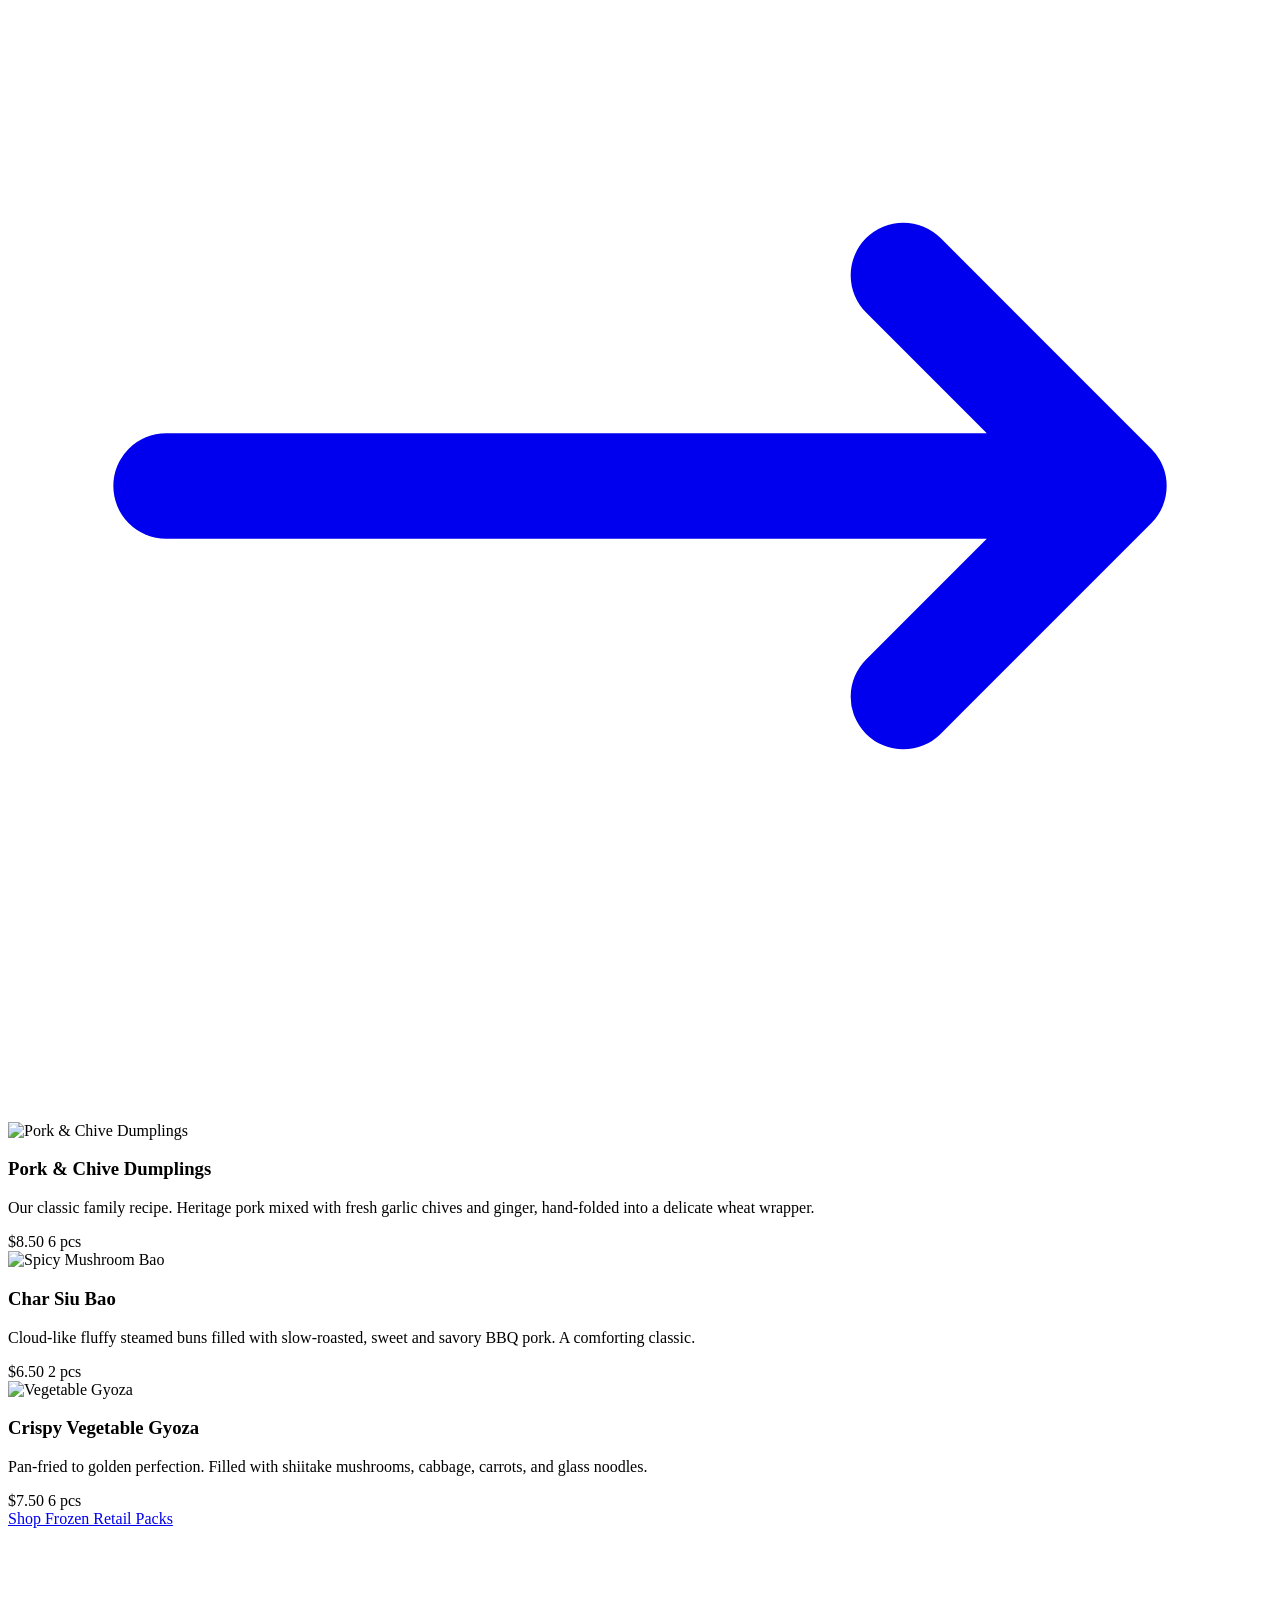
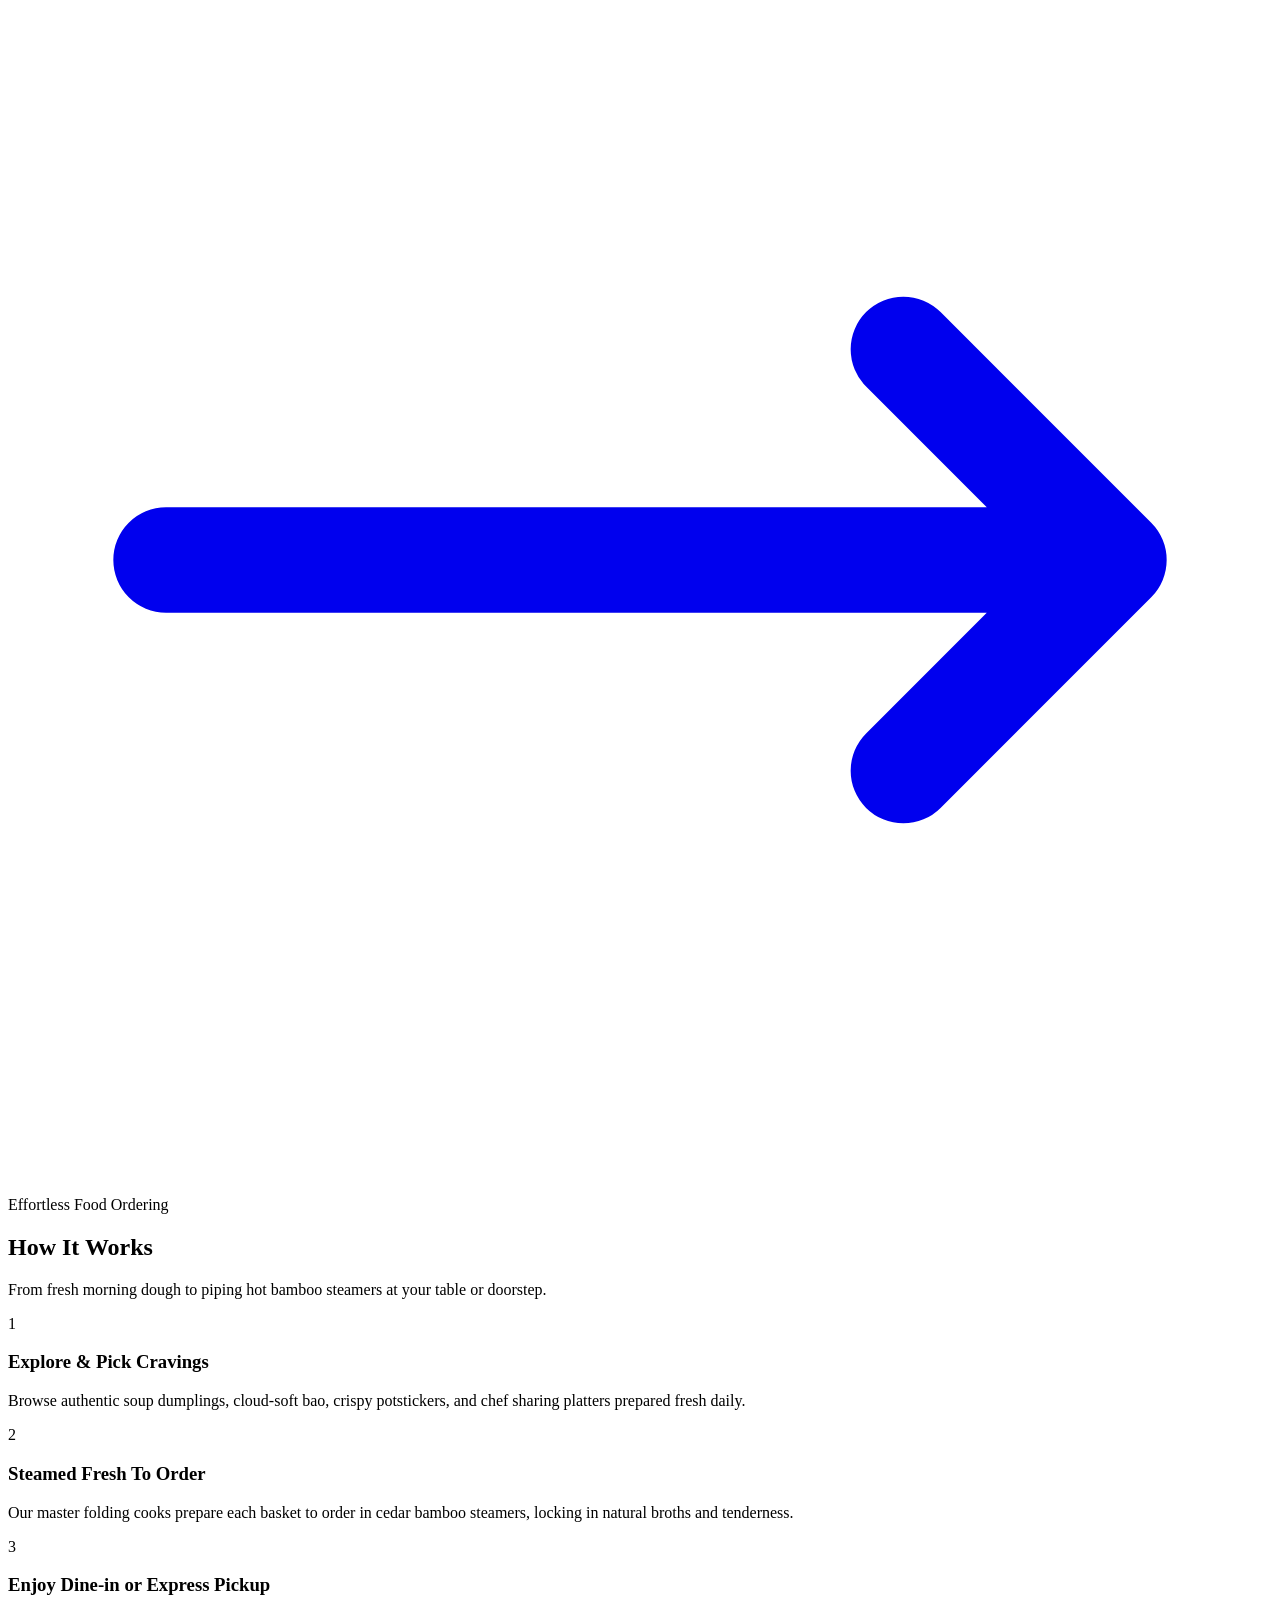
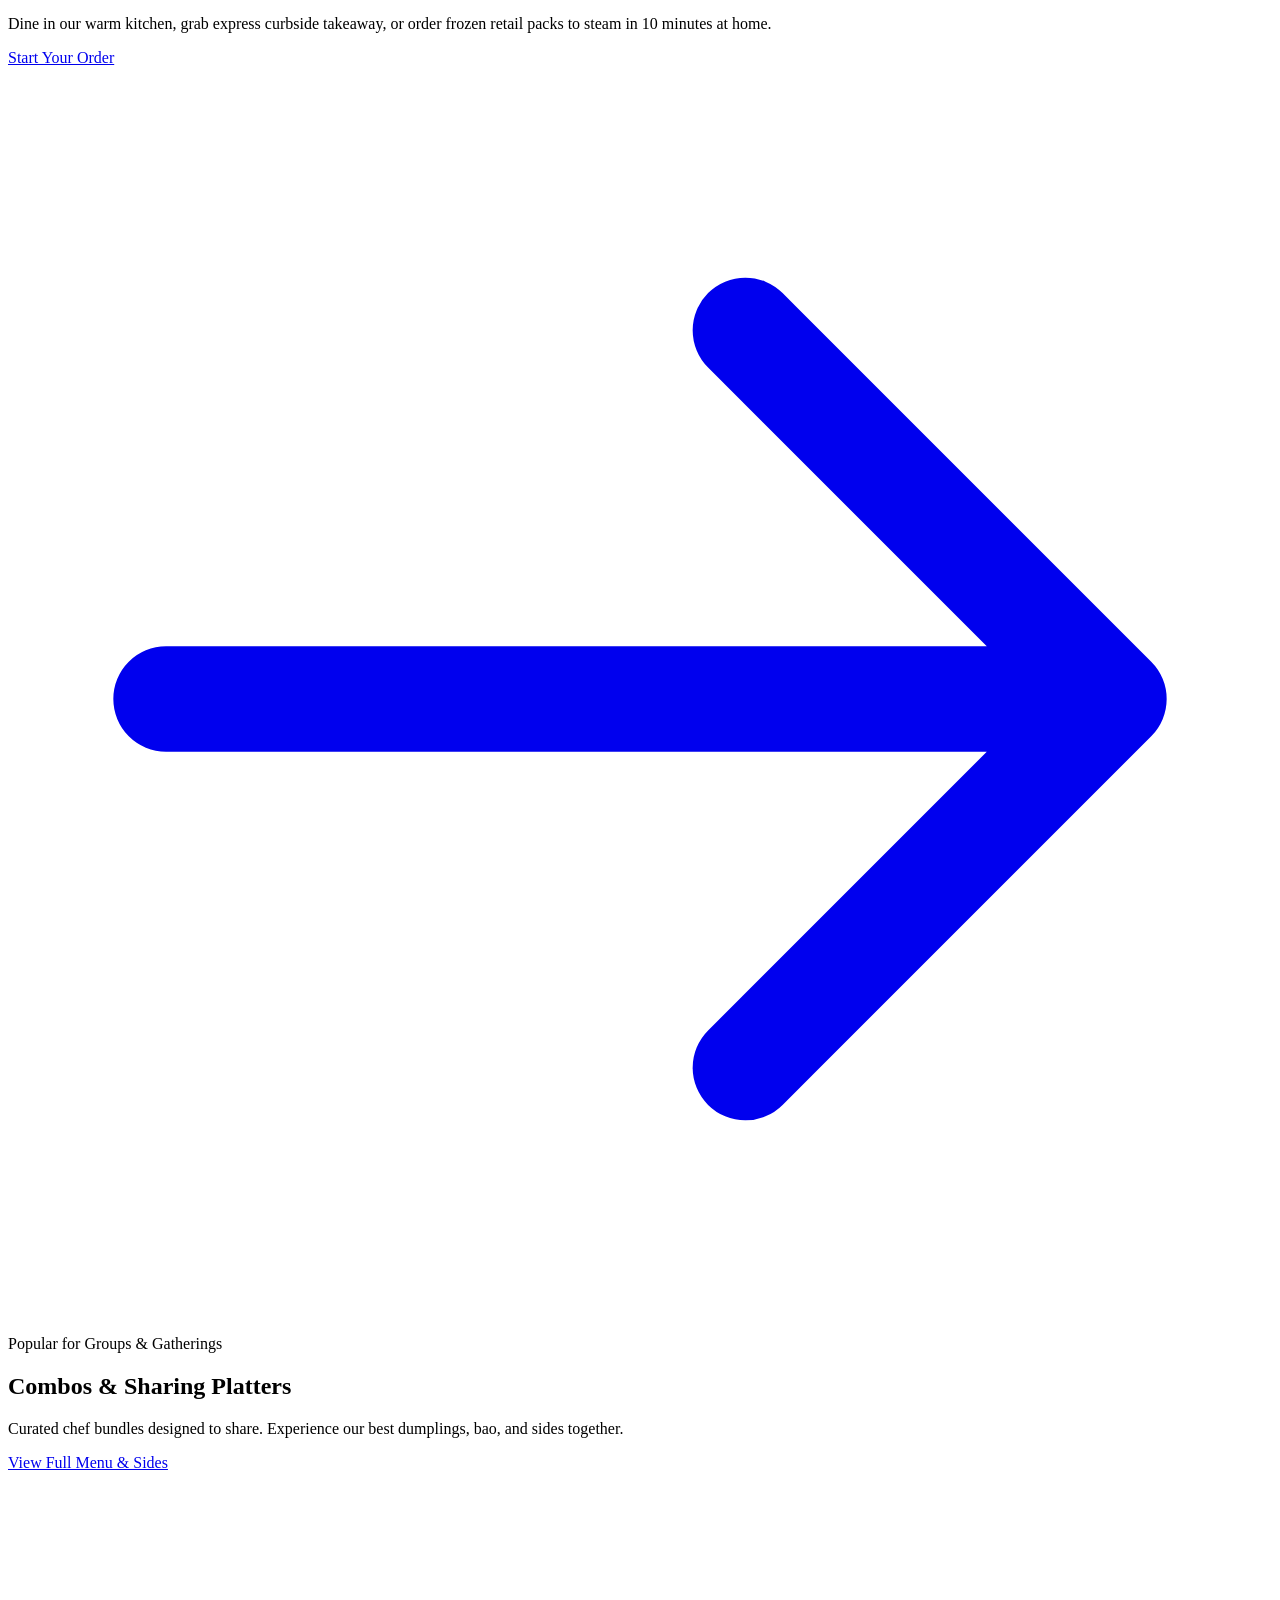
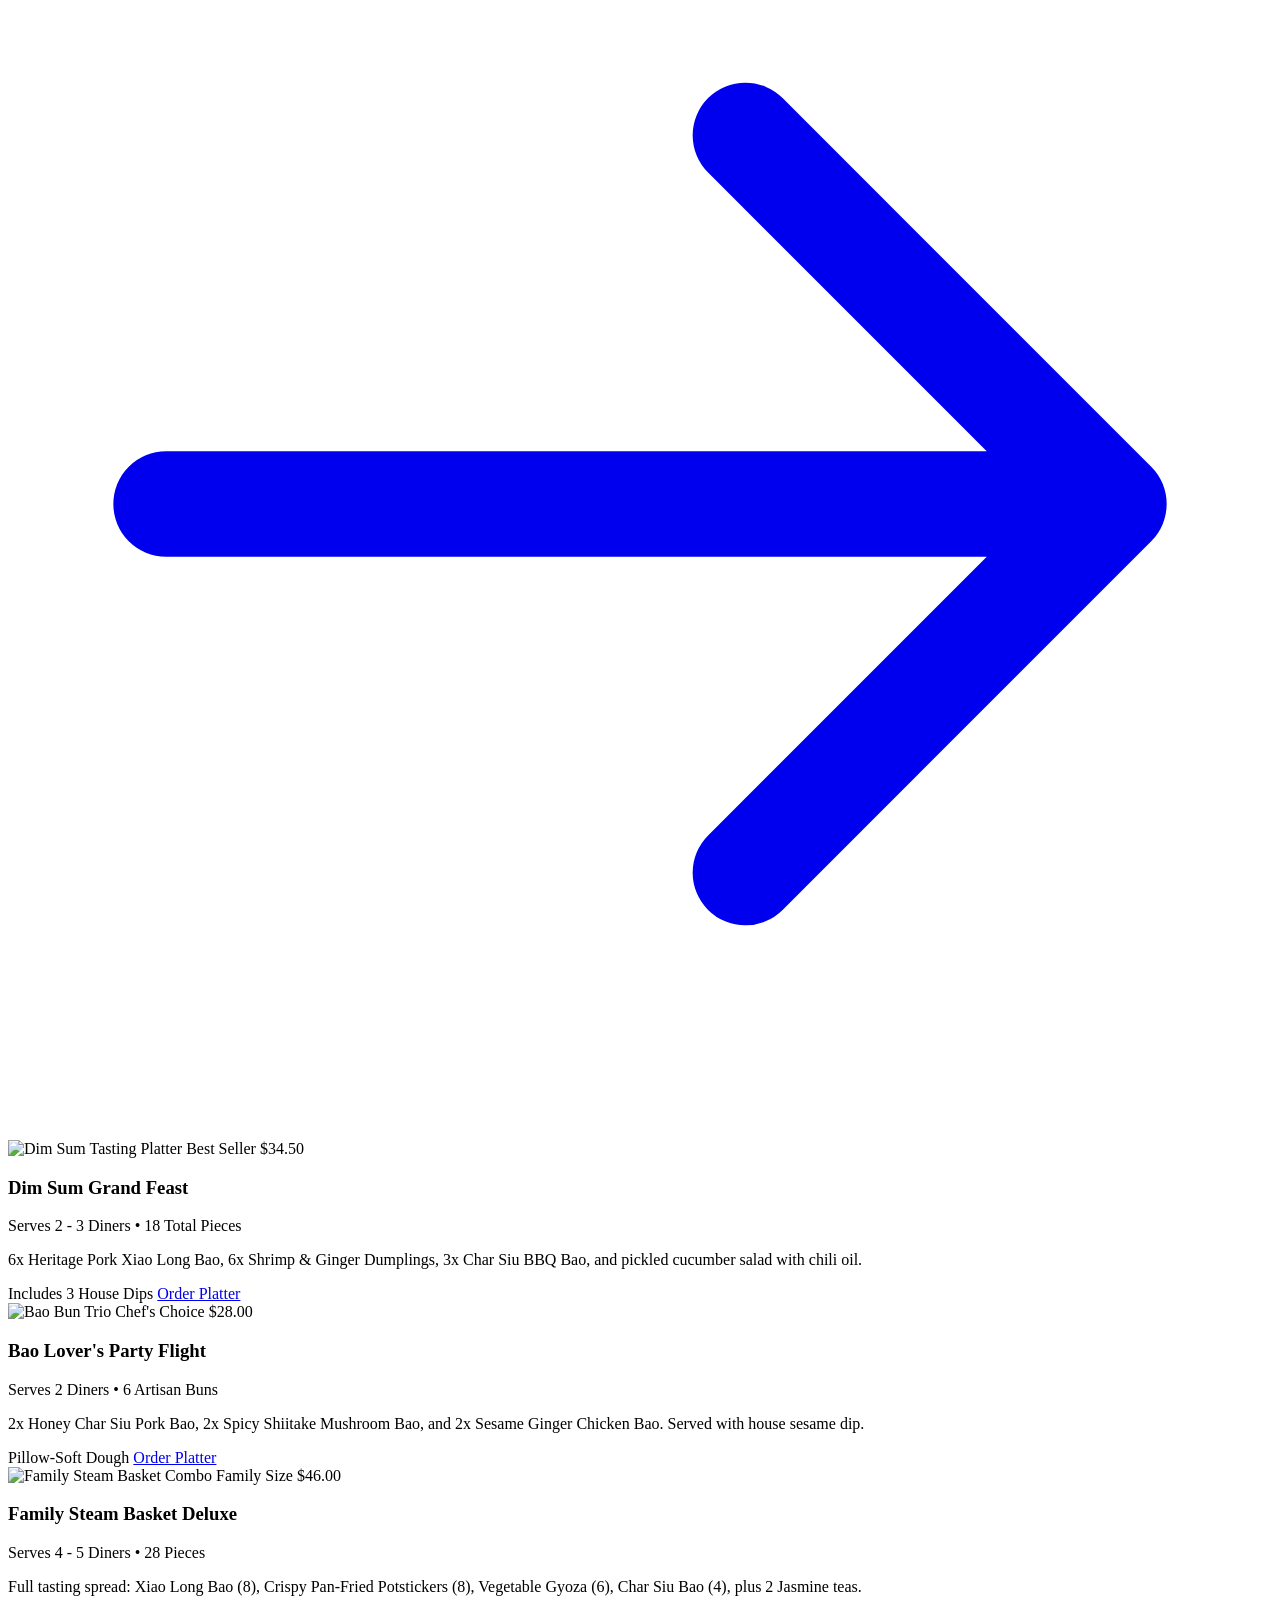
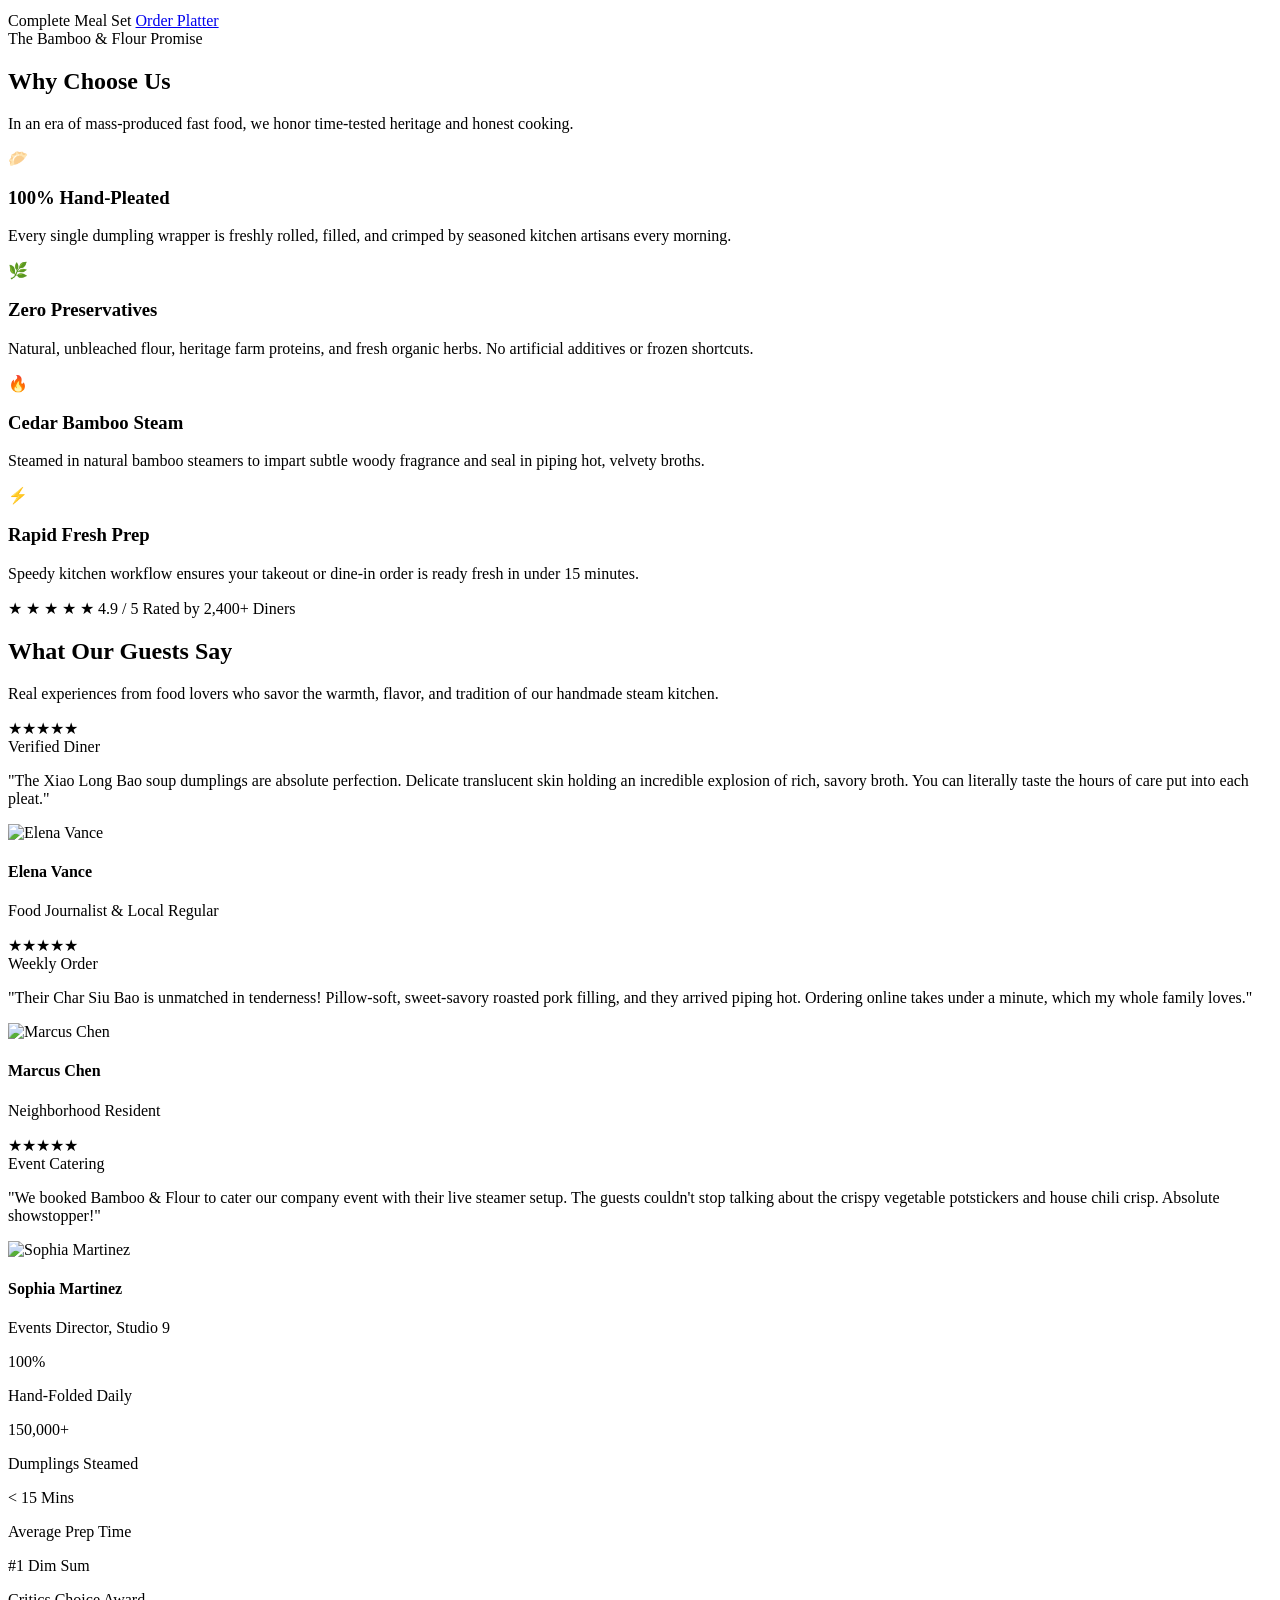
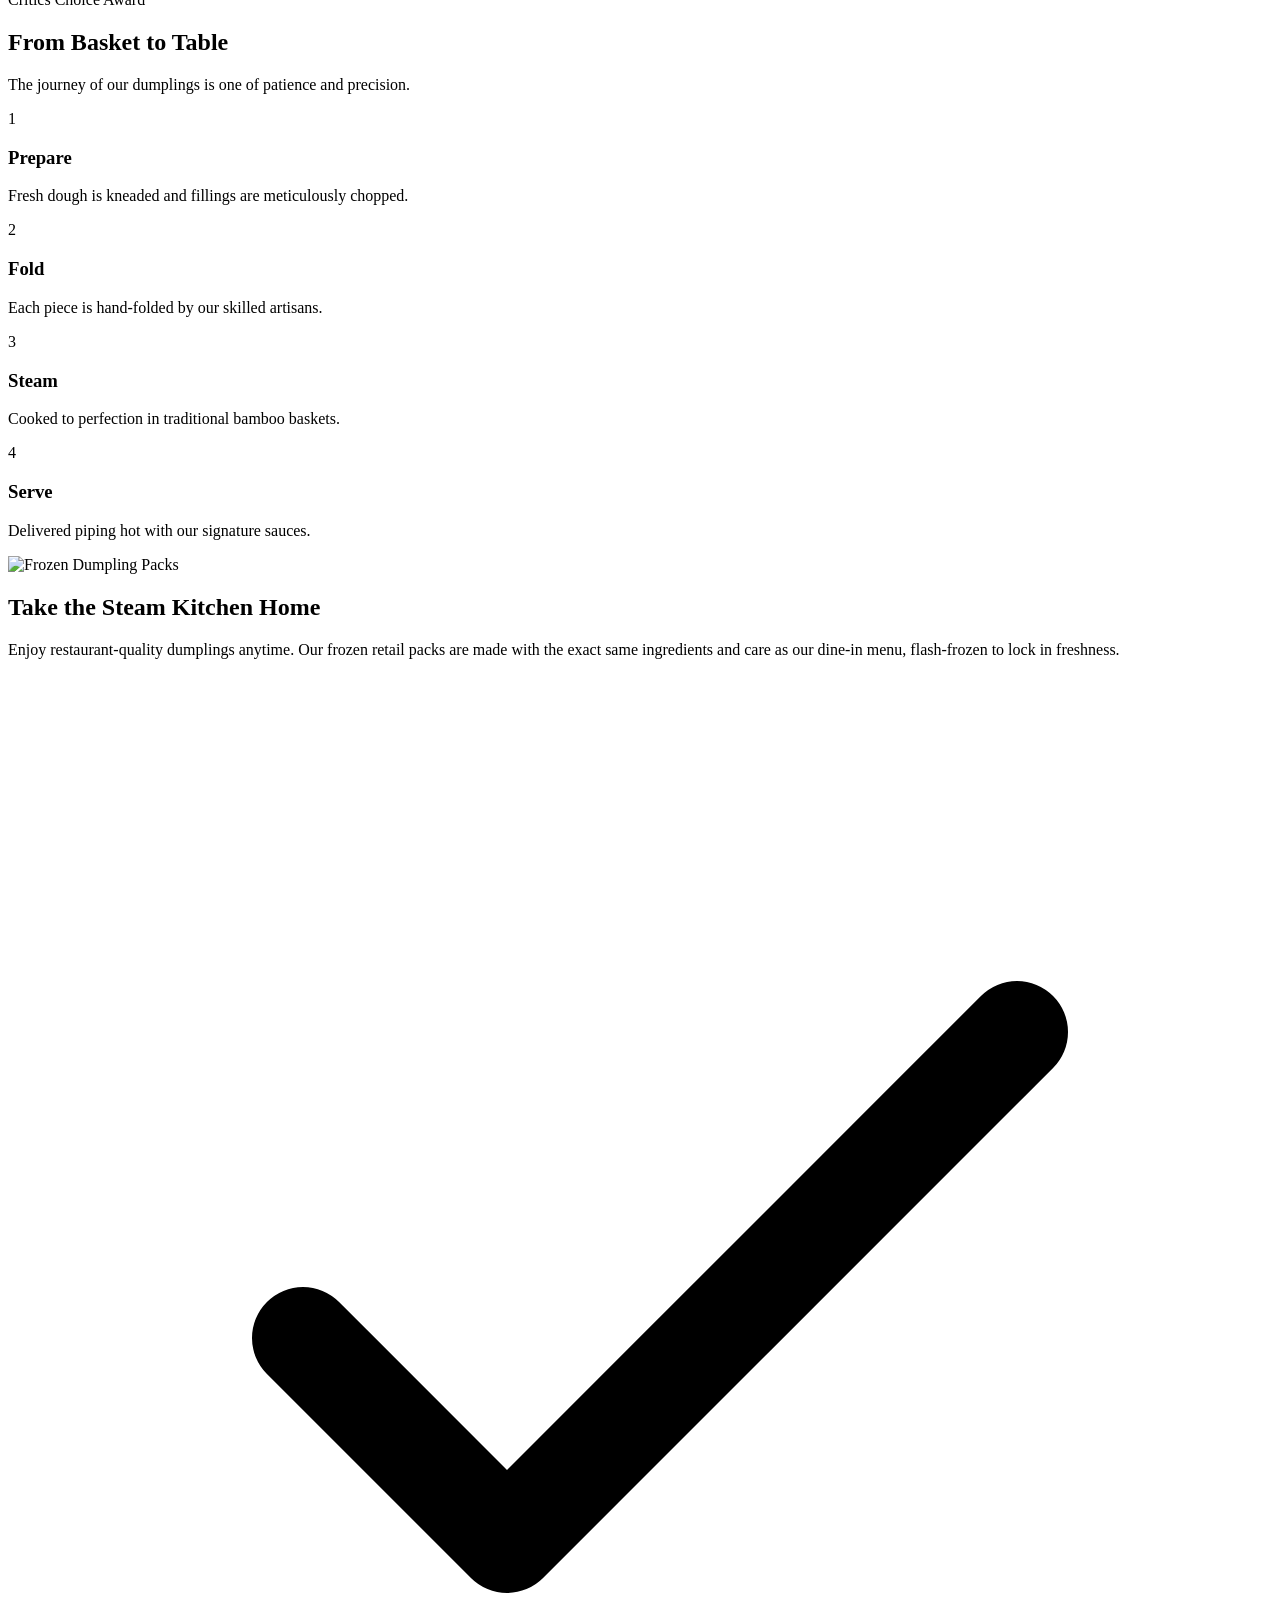
==== commit 97330170: "index" ====
--- a/index.html
+++ b/index.html
@@ -117,9 +117,14 @@
                         RTL
                     </button>
 
-                    <a href="signup.html"
-                        class="bg-orange-600 hover:bg-orange-700 text-white px-5 py-2.5 rounded-full font-medium transition-colors shadow-md hover:shadow-lg">Sign
-                        Up</a>
+                    <a href="menu.html"
+                        class="inline-flex items-center gap-2 bg-orange-600 hover:bg-orange-700 active:scale-95 text-white px-5 py-2.5 rounded-full font-semibold transition-all shadow-md hover:shadow-orange-600/30">
+                        <svg class="w-4 h-4" fill="none" viewBox="0 0 24 24" stroke="currentColor">
+                            <path stroke-linecap="round" stroke-linejoin="round" stroke-width="2"
+                                d="M16 11V7a4 4 0 00-8 0v4M5 9h14l1 12H4L5 9z" />
+                        </svg>
+                        <span>Order Now</span>
+                    </a>
                 </div>
 
                 <!-- Mobile menu button -->
@@ -153,8 +158,10 @@
                     class="mobile-nav-link block px-3 py-2 text-base font-medium text-stone-900 dark:text-white rounded-md hover:bg-orange-50 dark:hover:bg-stone-800 hover:text-orange-600 dark:hover:text-orange-400">Blog</a>
                 <a href="contact.html"
                     class="mobile-nav-link block px-3 py-2 text-base font-medium text-stone-900 dark:text-white rounded-md hover:bg-orange-50 dark:hover:bg-stone-800 hover:text-orange-600 dark:hover:text-orange-400">Contact</a>
-                <div class="mt-4 pt-4 border-t border-stone-200 dark:border-stone-200 dark:border-stone-800 flex flex-col gap-3">
-                    <button id="mobile-theme-toggle" class="w-full flex justify-between items-center px-3 py-2 text-base font-medium text-stone-900 dark:text-white rounded-md hover:bg-orange-50 dark:hover:bg-stone-800 hover:text-orange-600 dark:hover:text-orange-400">
+                <div
+                    class="mt-4 pt-4 border-t border-stone-200 dark:border-stone-200 dark:border-stone-800 flex flex-col gap-3">
+                    <button id="mobile-theme-toggle"
+                        class="w-full flex justify-between items-center px-3 py-2 text-base font-medium text-stone-900 dark:text-white rounded-md hover:bg-orange-50 dark:hover:bg-stone-800 hover:text-orange-600 dark:hover:text-orange-400">
                         Toggle Theme
                         <div>
                             <svg class="w-5 h-5 dark:hidden" fill="none" viewBox="0 0 24 24" stroke="currentColor">
@@ -162,7 +169,8 @@
                                     d="M20.354 15.354A9 9 0 018.646 3.646 9.003 9.003 0 0012 21a9.003 9.003 0 008.354-5.646z">
                                 </path>
                             </svg>
-                            <svg class="w-5 h-5 hidden dark:block" fill="none" viewBox="0 0 24 24" stroke="currentColor">
+                            <svg class="w-5 h-5 hidden dark:block" fill="none" viewBox="0 0 24 24"
+                                stroke="currentColor">
                                 <path stroke-linecap="round" stroke-linejoin="round" stroke-width="2"
                                     d="M12 3v1m0 16v1m9-9h-1M4 12H3m15.364 6.364l-.707-.707M6.343 6.343l-.707-.707m12.728 0l-.707.707M6.343 17.657l-.707.707M16 12a4 4 0 11-8 0 4 4 0 018 0z">
                                 </path>
@@ -173,34 +181,54 @@
                         class="w-full text-left px-3 py-2 text-base font-medium text-stone-900 dark:text-white rounded-md hover:bg-orange-50 dark:hover:bg-stone-800">Toggle
                         RTL/LTR</button>
 
-                    <a href="signup.html"
-                        class="block w-full text-center bg-orange-600 hover:bg-orange-700 text-white px-5 py-3 rounded-full font-medium transition-colors">Sign
-                        Up</a>
+                    <a href="menu.html"
+                        class="flex items-center justify-center gap-2 w-full text-center bg-orange-600 hover:bg-orange-700 text-white px-5 py-3 rounded-full font-semibold transition-colors shadow-md">
+                        <svg class="w-5 h-5" fill="none" viewBox="0 0 24 24" stroke="currentColor">
+                            <path stroke-linecap="round" stroke-linejoin="round" stroke-width="2"
+                                d="M16 11V7a4 4 0 00-8 0v4M5 9h14l1 12H4L5 9z" />
+                        </svg>
+                        <span>Order Now</span>
+                    </a>
                 </div>
             </div>
         </div>
     </header>
     <main class="pt-20 flex-grow">
         <!-- Hero -->
-        <section class="relative bg-stone-900 overflow-hidden h-[90vh] min-h-[600px] flex items-center">
+        <section
+            class="relative bg-stone-900 overflow-hidden min-h-[90vh] flex items-center justify-center py-24 sm:py-32">
             <div class="absolute inset-0 z-0">
-                <img src="https://images.unsplash.com/photo-1541696432-82c6da8ce7bf?q=80&w=2070&auto=format&fit=crop"
+                <img src="https://images.pexels.com/photos/8093856/pexels-photo-8093856.jpeg"
                     alt="Premium steamed dumplings in bamboo steamer" class="w-full h-full object-cover opacity-50">
-                <div class="absolute inset-0 bg-gradient-to-t from-stone-900 via-stone-900/60 to-transparent"></div>
-            </div>
-            <div class="relative z-10 max-w-7xl mx-auto px-4 sm:px-6 lg:px-8 w-full text-center lg:text-left">
+                <div class="absolute inset-0 bg-stone-950/60 backdrop-blur-[1px]"></div>
+                <div class="absolute inset-0 bg-gradient-to-t from-stone-950 via-stone-900/40 to-stone-950/70"></div>
+            </div>
+            <div
+                class="relative z-10 max-w-4xl mx-auto px-4 sm:px-6 lg:px-8 w-full text-center flex flex-col items-center justify-center">
                 <div
-                    class="inline-block bg-orange-600 text-white text-xs font-bold tracking-wider uppercase px-3 py-1 rounded-full mb-6">
+                    class="inline-flex items-center gap-2 bg-orange-600 text-white text-xs font-bold tracking-widest uppercase px-4 py-1.5 rounded-full mb-6 shadow-md shadow-orange-600/30">
                     Handmade Daily</div>
-                <h1 class="text-5xl md:text-6xl lg:text-7xl font-serif font-bold text-white mb-6 leading-tight">Crafted
-                    with <br /><span class="text-orange-500">tradition & steam.</span></h1>
-                <p class="mt-4 text-xl text-stone-200 max-w-2xl mb-10 mx-auto lg:mx-0">Experience the warmth of our
-                    authentic, handmade dumplings and fluffy bao. Prepared fresh daily using locally sourced ingredients
-                    and traditional folding techniques.</p>
-                <div class="flex flex-col sm:flex-row gap-4 justify-center lg:justify-start">
+                <h1
+                    class="text-4xl sm:text-6xl md:text-7xl font-serif font-bold text-white mb-6 leading-tight tracking-tight text-center">
+                    Crafted with <br class="hidden sm:inline" /><span class="text-orange-500">tradition & steam.</span>
+                </h1>
+                <p class="text-lg sm:text-xl text-stone-200 max-w-2xl mb-10 mx-auto text-center leading-relaxed">
+                    Experience the warmth of our authentic, handmade dumplings and fluffy bao. Prepared fresh daily
+                    using locally sourced ingredients and traditional folding techniques.
+                </p>
+                <div class="flex flex-col sm:flex-row gap-4 justify-center items-center w-full sm:w-auto mx-auto">
                     <a href="menu.html"
-                        class="bg-orange-600 hover:bg-orange-700 text-white px-8 py-4 rounded-full font-medium transition-all shadow-lg hover:shadow-xl text-lg text-center">Explore
-                        Menu</a>
+                        class="inline-flex items-center justify-center gap-2.5 bg-orange-600 hover:bg-orange-500 text-white px-8 py-4 rounded-full font-bold transition-all shadow-xl shadow-orange-600/30 hover:shadow-orange-600/50 hover:-translate-y-0.5 text-lg text-center group">
+                        <svg class="w-5 h-5" fill="none" viewBox="0 0 24 24" stroke="currentColor">
+                            <path stroke-linecap="round" stroke-linejoin="round" stroke-width="2"
+                                d="M16 11V7a4 4 0 00-8 0v4M5 9h14l1 12H4L5 9z" />
+                        </svg>
+                        <span>Order Now</span>
+                    </a>
+                    <a href="menu.html#signature"
+                        class="inline-flex items-center justify-center gap-2 bg-white/10 hover:bg-white/20 text-white border border-white/30 backdrop-blur-md px-8 py-4 rounded-full font-semibold transition-all text-lg text-center">
+                        <span>Explore Menu</span>
+                    </a>
                 </div>
             </div>
         </section>
@@ -214,50 +242,85 @@
                     <p class="text-lg text-stone-600 dark:text-stone-300">Every single dumpling and bao that leaves our
                         kitchen is a testament to our dedication. We believe in the magic of handmade food.</p>
                 </div>
-                <div class="grid grid-cols-1 md:grid-cols-2 lg:grid-cols-4 gap-8">
-                    <div
-                        class="bg-white dark:bg-stone-800 p-8 rounded-2xl shadow-sm border border-stone-100 dark:border-stone-700 text-center group hover:shadow-md transition-shadow flex flex-col h-full">
-                        <div class="w-24 h-24 mx-auto mb-6 overflow-hidden rounded-full shadow-sm">
+                <div class="grid grid-cols-1 md:grid-cols-2 lg:grid-cols-4 gap-6 lg:gap-8 items-stretch">
+                    <!-- Item 1 -->
+                    <div
+                        class="bg-white dark:bg-stone-800 rounded-2xl shadow-sm hover:shadow-lg border border-stone-200/80 dark:border-stone-700 overflow-hidden group flex flex-col h-full transition-all duration-300">
+                        <div class="w-full h-52 overflow-hidden relative shrink-0">
                             <img src="https://images.unsplash.com/photo-1518843875459-f738682238a6?q=80&w=2070&auto=format&fit=crop"
                                 alt="Fresh Ingredients"
-                                class="w-full h-full object-cover group-hover:scale-110 transition-transform duration-500">
-                        </div>
-                        <h3 class="text-xl font-bold text-stone-900 dark:text-white mb-3 min-h-[3.5rem]">Fresh Ingredients</h3>
-                        <p class="text-stone-600 dark:text-stone-400 text-sm">Locally sourced produce and premium
-                            proteins selected every morning.</p>
-                    </div>
-                    <div
-                        class="bg-white dark:bg-stone-800 p-8 rounded-2xl shadow-sm border border-stone-100 dark:border-stone-700 text-center group hover:shadow-md transition-shadow flex flex-col h-full">
-                        <div class="w-24 h-24 mx-auto mb-6 overflow-hidden rounded-full shadow-sm">
+                                class="w-full h-full object-cover group-hover:scale-105 transition-transform duration-500">
+                        </div>
+                        <div class="p-5 sm:p-6 lg:p-7 flex flex-col flex-grow justify-between text-center">
+                            <div class="min-h-[3.25rem] lg:min-h-[3.75rem] flex items-center justify-center mb-2">
+                                <h3 class="text-lg sm:text-xl font-bold font-serif text-stone-900 dark:text-white leading-snug">Fresh
+                                    Ingredients</h3>
+                            </div>
+                            <div class="min-h-[4.75rem] lg:min-h-[5.25rem] flex items-start justify-center">
+                                <p class="text-stone-600 dark:text-stone-400 text-xs sm:text-sm leading-relaxed">Locally sourced
+                                    produce and premium proteins selected every morning.</p>
+                            </div>
+                        </div>
+                    </div>
+
+                    <!-- Item 2 -->
+                    <div
+                        class="bg-white dark:bg-stone-800 rounded-2xl shadow-sm hover:shadow-lg border border-stone-200/80 dark:border-stone-700 overflow-hidden group flex flex-col h-full transition-all duration-300">
+                        <div class="w-full h-52 overflow-hidden relative shrink-0">
                             <img src="https://images.unsplash.com/photo-1509440159596-0249088772ff?q=80&w=2072&auto=format&fit=crop"
                                 alt="Artisan Dough"
-                                class="w-full h-full object-cover group-hover:scale-110 transition-transform duration-500">
-                        </div>
-                        <h3 class="text-xl font-bold text-stone-900 dark:text-white mb-3 min-h-[3.5rem]">Artisan Dough</h3>
-                        <p class="text-stone-600 dark:text-stone-400 text-sm">Perfectly hydrated, rested, and rolled
-                            wrappers for the ideal chew.</p>
-                    </div>
-                    <div
-                        class="bg-white dark:bg-stone-800 p-8 rounded-2xl shadow-sm border border-stone-100 dark:border-stone-700 text-center group hover:shadow-md transition-shadow flex flex-col h-full">
-                        <div class="w-24 h-24 mx-auto mb-6 overflow-hidden rounded-full shadow-sm">
+                                class="w-full h-full object-cover group-hover:scale-105 transition-transform duration-500">
+                        </div>
+                        <div class="p-5 sm:p-6 lg:p-7 flex flex-col flex-grow justify-between text-center">
+                            <div class="min-h-[3.25rem] lg:min-h-[3.75rem] flex items-center justify-center mb-2">
+                                <h3 class="text-lg sm:text-xl font-bold font-serif text-stone-900 dark:text-white leading-snug">Artisan Dough
+                                </h3>
+                            </div>
+                            <div class="min-h-[4.75rem] lg:min-h-[5.25rem] flex items-start justify-center">
+                                <p class="text-stone-600 dark:text-stone-400 text-xs sm:text-sm leading-relaxed">Perfectly hydrated,
+                                    rested, and rolled wrappers for the ideal chew.</p>
+                            </div>
+                        </div>
+                    </div>
+
+                    <!-- Item 3 -->
+                    <div
+                        class="bg-white dark:bg-stone-800 rounded-2xl shadow-sm hover:shadow-lg border border-stone-200/80 dark:border-stone-700 overflow-hidden group flex flex-col h-full transition-all duration-300">
+                        <div class="w-full h-52 overflow-hidden relative shrink-0">
                             <img src="https://images.unsplash.com/photo-1528712306091-ed0763094c98?q=80&w=2000&auto=format&fit=crop"
                                 alt="Careful Folding"
-                                class="w-full h-full object-cover group-hover:scale-110 transition-transform duration-500">
-                        </div>
-                        <h3 class="text-xl font-bold text-stone-900 dark:text-white mb-3 min-h-[3.5rem]">Careful Folding</h3>
-                        <p class="text-stone-600 dark:text-stone-400 text-sm">Over 15 distinct folds to seal the flavor
-                            and create beautiful shapes.</p>
-                    </div>
-                    <div
-                        class="bg-white dark:bg-stone-800 p-8 rounded-2xl shadow-sm border border-stone-100 dark:border-stone-700 text-center group hover:shadow-md transition-shadow flex flex-col h-full">
-                        <div class="w-24 h-24 mx-auto mb-6 overflow-hidden rounded-full shadow-sm">
+                                class="w-full h-full object-cover group-hover:scale-105 transition-transform duration-500">
+                        </div>
+                        <div class="p-5 sm:p-6 lg:p-7 flex flex-col flex-grow justify-between text-center">
+                            <div class="min-h-[3.25rem] lg:min-h-[3.75rem] flex items-center justify-center mb-2">
+                                <h3 class="text-lg sm:text-xl font-bold font-serif text-stone-900 dark:text-white leading-snug">Careful Folding
+                                </h3>
+                            </div>
+                            <div class="min-h-[4.75rem] lg:min-h-[5.25rem] flex items-start justify-center">
+                                <p class="text-stone-600 dark:text-stone-400 text-xs sm:text-sm leading-relaxed">Over 15 distinct folds
+                                    to seal the flavor and create beautiful shapes.</p>
+                            </div>
+                        </div>
+                    </div>
+
+                    <!-- Item 4 -->
+                    <div
+                        class="bg-white dark:bg-stone-800 rounded-2xl shadow-sm hover:shadow-lg border border-stone-200/80 dark:border-stone-700 overflow-hidden group flex flex-col h-full transition-all duration-300">
+                        <div class="w-full h-52 overflow-hidden relative shrink-0">
                             <img src="https://images.unsplash.com/photo-1563245372-f21724e3856d?q=80&w=2129&auto=format&fit=crop"
                                 alt="Bamboo Steaming"
-                                class="w-full h-full object-cover group-hover:scale-110 transition-transform duration-500">
-                        </div>
-                        <h3 class="text-xl font-bold text-stone-900 dark:text-white mb-3 min-h-[3.5rem]">Bamboo Steaming</h3>
-                        <p class="text-stone-600 dark:text-stone-400 text-sm">Gentle steam locks in moisture, resulting
-                            in tender, flavorful bites.</p>
+                                class="w-full h-full object-cover group-hover:scale-105 transition-transform duration-500">
+                        </div>
+                        <div class="p-5 sm:p-6 lg:p-7 flex flex-col flex-grow justify-between text-center">
+                            <div class="min-h-[3.25rem] lg:min-h-[3.75rem] flex items-center justify-center mb-2">
+                                <h3 class="text-lg sm:text-xl font-bold font-serif text-stone-900 dark:text-white leading-snug">Bamboo Steaming
+                                </h3>
+                            </div>
+                            <div class="min-h-[4.75rem] lg:min-h-[5.25rem] flex items-start justify-center">
+                                <p class="text-stone-600 dark:text-stone-400 text-xs sm:text-sm leading-relaxed">Gentle steam locks in
+                                    moisture, resulting in tender, flavorful bites.</p>
+                            </div>
+                        </div>
                     </div>
                 </div>
             </div>
@@ -356,6 +419,438 @@
                                 d="M17 8l4 4m0 0l-4 4m4-4H3"></path>
                         </svg>
                     </a>
+                </div>
+            </div>
+        </section>
+
+
+        <!-- How It Works Section (Point 5) -->
+        <section id="how-it-works" class="py-24 bg-white dark:bg-stone-950 transition-colors duration-300">
+            <div class="max-w-7xl mx-auto px-4 sm:px-6 lg:px-8">
+                <div class="text-center max-w-3xl mx-auto mb-16">
+                    <span
+                        class="text-orange-600 dark:text-orange-400 text-xs font-bold uppercase tracking-widest block mb-2">Effortless
+                        Food Ordering</span>
+                    <h2
+                        class="text-3xl sm:text-4xl md:text-5xl font-serif font-bold text-stone-900 dark:text-white mb-4">
+                        How It Works
+                    </h2>
+                    <p class="text-lg text-stone-600 dark:text-stone-400">
+                        From fresh morning dough to piping hot bamboo steamers at your table or doorstep.
+                    </p>
+                </div>
+
+                <div class="grid grid-cols-1 md:grid-cols-3 gap-6 lg:gap-8 items-stretch relative">
+                    <!-- Step 1 -->
+                    <div
+                        class="relative bg-stone-50 dark:bg-stone-900 p-6 sm:p-7 lg:p-8 rounded-2xl border border-stone-200/80 dark:border-stone-800 text-center flex flex-col justify-between items-center h-full shadow-sm hover:shadow-md transition-shadow">
+                        <div
+                            class="w-16 h-16 rounded-2xl bg-orange-100 dark:bg-orange-950/80 text-orange-600 dark:text-orange-400 flex items-center justify-center font-bold text-2xl mb-6 shadow-sm shrink-0">
+                            1
+                        </div>
+                        <div class="min-h-[3.75rem] sm:min-h-[4.25rem] flex items-center justify-center mb-3 w-full">
+                            <h3
+                                class="text-lg sm:text-xl font-bold font-serif text-stone-900 dark:text-white leading-snug">
+                                Explore &amp; Pick Cravings</h3>
+                        </div>
+                        <p
+                            class="text-stone-600 dark:text-stone-400 text-sm leading-relaxed flex-grow flex items-center justify-center">
+                            Browse authentic soup dumplings, cloud-soft bao, crispy potstickers, and chef sharing
+                            platters prepared fresh daily.
+                        </p>
+                    </div>
+
+                    <!-- Step 2 -->
+                    <div
+                        class="relative bg-stone-50 dark:bg-stone-900 p-6 sm:p-7 lg:p-8 rounded-2xl border border-stone-200/80 dark:border-stone-800 text-center flex flex-col justify-between items-center h-full shadow-sm hover:shadow-md transition-shadow">
+                        <div
+                            class="w-16 h-16 rounded-2xl bg-orange-100 dark:bg-orange-950/80 text-orange-600 dark:text-orange-400 flex items-center justify-center font-bold text-2xl mb-6 shadow-sm shrink-0">
+                            2
+                        </div>
+                        <div class="min-h-[3.75rem] sm:min-h-[4.25rem] flex items-center justify-center mb-3 w-full">
+                            <h3
+                                class="text-lg sm:text-xl font-bold font-serif text-stone-900 dark:text-white leading-snug">
+                                Steamed Fresh To Order</h3>
+                        </div>
+                        <p
+                            class="text-stone-600 dark:text-stone-400 text-sm leading-relaxed flex-grow flex items-center justify-center">
+                            Our master folding cooks prepare each basket to order in cedar bamboo steamers, locking in
+                            natural broths and tenderness.
+                        </p>
+                    </div>
+
+                    <!-- Step 3 -->
+                    <div
+                        class="relative bg-stone-50 dark:bg-stone-900 p-6 sm:p-7 lg:p-8 rounded-2xl border border-stone-200/80 dark:border-stone-800 text-center flex flex-col justify-between items-center h-full shadow-sm hover:shadow-md transition-shadow">
+                        <div
+                            class="w-16 h-16 rounded-2xl bg-orange-100 dark:bg-orange-950/80 text-orange-600 dark:text-orange-400 flex items-center justify-center font-bold text-2xl mb-6 shadow-sm shrink-0">
+                            3
+                        </div>
+                        <div class="min-h-[3.75rem] sm:min-h-[4.25rem] flex items-center justify-center mb-3 w-full">
+                            <h3
+                                class="text-lg sm:text-xl font-bold font-serif text-stone-900 dark:text-white leading-snug">
+                                Enjoy Dine-in or Express Pickup</h3>
+                        </div>
+                        <p
+                            class="text-stone-600 dark:text-stone-400 text-sm leading-relaxed flex-grow flex items-center justify-center">
+                            Dine in our warm kitchen, grab express curbside takeaway, or order frozen retail packs to
+                            steam in 10 minutes at home.
+                        </p>
+                    </div>
+                </div>
+
+                <div class="mt-12 text-center">
+                    <a href="menu.html"
+                        class="inline-flex items-center gap-2 bg-orange-600 hover:bg-orange-700 text-white px-8 py-3.5 rounded-full font-semibold shadow-md hover:shadow-lg transition-all">
+                        <span>Start Your Order</span>
+                        <svg class="w-5 h-5" fill="none" viewBox="0 0 24 24" stroke="currentColor">
+                            <path stroke-linecap="round" stroke-linejoin="round" stroke-width="2"
+                                d="M14 5l7 7m0 0l-7 7m7-7H3" />
+                        </svg>
+                    </a>
+                </div>
+            </div>
+        </section>
+
+
+        <!-- Combos & Sharing Platters Section (Point 5) -->
+        <section id="combos" class="py-24 bg-stone-50 dark:bg-stone-900 transition-colors duration-300">
+            <div class="max-w-7xl mx-auto px-4 sm:px-6 lg:px-8">
+                <div class="flex flex-col md:flex-row md:items-end justify-between mb-16 gap-6">
+                    <div>
+                        <div
+                            class="inline-flex items-center gap-2 px-3 py-1 rounded-full bg-orange-100 dark:bg-orange-950 text-orange-600 dark:text-orange-400 text-xs font-bold uppercase tracking-wider mb-3">
+                            Popular for Groups & Gatherings
+                        </div>
+                        <h2
+                            class="text-3xl sm:text-4xl md:text-5xl font-serif font-bold text-stone-900 dark:text-white">
+                            Combos & Sharing Platters
+                        </h2>
+                        <p class="text-stone-600 dark:text-stone-400 text-base max-w-xl mt-2">
+                            Curated chef bundles designed to share. Experience our best dumplings, bao, and sides
+                            together.
+                        </p>
+                    </div>
+                    <a href="menu.html"
+                        class="inline-flex items-center gap-2 text-orange-600 dark:text-orange-400 font-semibold hover:text-orange-700 dark:hover:text-orange-300 transition-colors group">
+                        <span>View Full Menu & Sides</span>
+                        <svg class="w-5 h-5 group-hover:translate-x-1 transition-transform" fill="none"
+                            viewBox="0 0 24 24" stroke="currentColor">
+                            <path stroke-linecap="round" stroke-linejoin="round" stroke-width="2"
+                                d="M14 5l7 7m0 0l-7 7m7-7H3" />
+                        </svg>
+                    </a>
+                </div>
+
+                                <div class="grid grid-cols-1 md:grid-cols-3 gap-6 lg:gap-8 items-stretch">
+                    <!-- Combo 1 -->
+                    <div class="bg-white dark:bg-stone-800 rounded-3xl overflow-hidden border border-stone-200 dark:border-stone-700 shadow-md hover:shadow-xl transition-all duration-300 flex flex-col h-full group">
+                        <div class="relative h-56 sm:h-60 lg:h-64 overflow-hidden shrink-0">
+                            <img src="https://images.pexels.com/photos/32860319/pexels-photo-32860319.jpeg" alt="Dim Sum Tasting Platter" class="w-full h-full object-cover group-hover:scale-105 transition-transform duration-500">
+                            <span class="absolute top-4 left-4 bg-orange-600 text-white text-xs font-bold uppercase px-3 py-1 rounded-full shadow-md">Best Seller</span>
+                            <span class="absolute top-4 right-4 bg-stone-900/80 backdrop-blur-md text-white font-bold text-sm px-3 py-1 rounded-full">$34.50</span>
+                        </div>
+                        <div class="p-5 md:p-6 lg:p-8 flex flex-col flex-grow justify-between">
+                            <div class="flex flex-col">
+                                <div class="min-h-[3.25rem] md:min-h-[3.75rem] lg:min-h-[3.25rem] flex items-center mb-2">
+                                    <h3 class="text-lg md:text-xl lg:text-2xl font-serif font-bold text-stone-900 dark:text-white leading-snug">Dim Sum Grand Feast</h3>
+                                </div>
+                                <div class="min-h-[1.75rem] md:min-h-[2rem] flex items-center mb-3">
+                                    <p class="text-[11px] md:text-xs font-semibold text-orange-600 dark:text-orange-400 uppercase tracking-wider">Serves 2 - 3 Diners • 18 Total Pieces</p>
+                                </div>
+                                <div class="min-h-[5rem] md:min-h-[6rem] lg:min-h-[5.25rem] flex items-start mb-5">
+                                    <p class="text-stone-600 dark:text-stone-400 text-xs md:text-sm leading-relaxed">
+                                        6x Heritage Pork Xiao Long Bao, 6x Shrimp &amp; Ginger Dumplings, 3x Char Siu BBQ Bao, and pickled cucumber salad with chili oil.
+                                    </p>
+                                </div>
+                            </div>
+                            <div class="mt-auto pt-4 border-t border-stone-100 dark:border-stone-700/60 flex flex-col gap-2.5">
+                                <span class="text-xs text-stone-500 dark:text-stone-400 font-medium">Includes 3 House Dips</span>
+                                <a href="menu.html" class="w-full inline-flex items-center justify-center bg-orange-600 hover:bg-orange-700 active:scale-95 text-white py-2.5 px-4 rounded-full font-semibold text-xs tracking-wider uppercase transition-all shadow-sm">
+                                    <span>Order Platter</span>
+                                </a>
+                            </div>
+                        </div>
+                    </div>
+
+                    <!-- Combo 2 -->
+                    <div class="bg-white dark:bg-stone-800 rounded-3xl overflow-hidden border border-stone-200 dark:border-stone-700 shadow-md hover:shadow-xl transition-all duration-300 flex flex-col h-full group">
+                        <div class="relative h-56 sm:h-60 lg:h-64 overflow-hidden shrink-0">
+                            <img src="https://images.pexels.com/photos/14855134/pexels-photo-14855134.jpeg" alt="Bao Bun Trio" class="w-full h-full object-cover group-hover:scale-105 transition-transform duration-500">
+                            <span class="absolute top-4 left-4 bg-amber-600 text-white text-xs font-bold uppercase px-3 py-1 rounded-full shadow-md">Chef's Choice</span>
+                            <span class="absolute top-4 right-4 bg-stone-900/80 backdrop-blur-md text-white font-bold text-sm px-3 py-1 rounded-full">$28.00</span>
+                        </div>
+                        <div class="p-5 md:p-6 lg:p-8 flex flex-col flex-grow justify-between">
+                            <div class="flex flex-col">
+                                <div class="min-h-[3.25rem] md:min-h-[3.75rem] lg:min-h-[3.25rem] flex items-center mb-2">
+                                    <h3 class="text-lg md:text-xl lg:text-2xl font-serif font-bold text-stone-900 dark:text-white leading-snug">Bao Lover's Party Flight</h3>
+                                </div>
+                                <div class="min-h-[1.75rem] md:min-h-[2rem] flex items-center mb-3">
+                                    <p class="text-[11px] md:text-xs font-semibold text-orange-600 dark:text-orange-400 uppercase tracking-wider">Serves 2 Diners • 6 Artisan Buns</p>
+                                </div>
+                                <div class="min-h-[5rem] md:min-h-[6rem] lg:min-h-[5.25rem] flex items-start mb-5">
+                                    <p class="text-stone-600 dark:text-stone-400 text-xs md:text-sm leading-relaxed">
+                                        2x Honey Char Siu Pork Bao, 2x Spicy Shiitake Mushroom Bao, and 2x Sesame Ginger Chicken Bao. Served with house sesame dip.
+                                    </p>
+                                </div>
+                            </div>
+                            <div class="mt-auto pt-4 border-t border-stone-100 dark:border-stone-700/60 flex flex-col gap-2.5">
+                                <span class="text-xs text-stone-500 dark:text-stone-400 font-medium">Pillow-Soft Dough</span>
+                                <a href="menu.html" class="w-full inline-flex items-center justify-center bg-orange-600 hover:bg-orange-700 active:scale-95 text-white py-2.5 px-4 rounded-full font-semibold text-xs tracking-wider uppercase transition-all shadow-sm">
+                                    <span>Order Platter</span>
+                                </a>
+                            </div>
+                        </div>
+                    </div>
+
+                    <!-- Combo 3 -->
+                    <div class="bg-white dark:bg-stone-800 rounded-3xl overflow-hidden border border-stone-200 dark:border-stone-700 shadow-md hover:shadow-xl transition-all duration-300 flex flex-col h-full group">
+                        <div class="relative h-56 sm:h-60 lg:h-64 overflow-hidden shrink-0">
+                            <img src="https://images.pexels.com/photos/7364040/pexels-photo-7364040.jpeg" alt="Family Steam Basket Combo" class="w-full h-full object-cover group-hover:scale-105 transition-transform duration-500">
+                            <span class="absolute top-4 left-4 bg-stone-800 text-white text-xs font-bold uppercase px-3 py-1 rounded-full shadow-md">Family Size</span>
+                            <span class="absolute top-4 right-4 bg-stone-900/80 backdrop-blur-md text-white font-bold text-sm px-3 py-1 rounded-full">$46.00</span>
+                        </div>
+                        <div class="p-5 md:p-6 lg:p-8 flex flex-col flex-grow justify-between">
+                            <div class="flex flex-col">
+                                <div class="min-h-[3.25rem] md:min-h-[3.75rem] lg:min-h-[3.25rem] flex items-center mb-2">
+                                    <h3 class="text-lg md:text-xl lg:text-2xl font-serif font-bold text-stone-900 dark:text-white leading-snug">Family Steam Basket Deluxe</h3>
+                                </div>
+                                <div class="min-h-[1.75rem] md:min-h-[2rem] flex items-center mb-3">
+                                    <p class="text-[11px] md:text-xs font-semibold text-orange-600 dark:text-orange-400 uppercase tracking-wider">Serves 4 - 5 Diners • 28 Pieces</p>
+                                </div>
+                                <div class="min-h-[5rem] md:min-h-[6rem] lg:min-h-[5.25rem] flex items-start mb-5">
+                                    <p class="text-stone-600 dark:text-stone-400 text-xs md:text-sm leading-relaxed">
+                                        Full tasting spread: Xiao Long Bao (8), Crispy Pan-Fried Potstickers (8), Vegetable Gyoza (6), Char Siu Bao (4), plus 2 Jasmine teas.
+                                    </p>
+                                </div>
+                            </div>
+                            <div class="mt-auto pt-4 border-t border-stone-100 dark:border-stone-700/60 flex flex-col gap-2.5">
+                                <span class="text-xs text-stone-500 dark:text-stone-400 font-medium">Complete Meal Set</span>
+                                <a href="menu.html" class="w-full inline-flex items-center justify-center bg-orange-600 hover:bg-orange-700 active:scale-95 text-white py-2.5 px-4 rounded-full font-semibold text-xs tracking-wider uppercase transition-all shadow-sm">
+                                    <span>Order Platter</span>
+                                </a>
+                            </div>
+                        </div>
+                    </div>
+                </div>
+            </div>
+        </section>
+
+
+        <!-- Why Choose Us Section (Point 5) -->
+        <section id="why-choose-us" class="py-24 bg-white dark:bg-stone-950 transition-colors duration-300">
+            <div class="max-w-7xl mx-auto px-4 sm:px-6 lg:px-8">
+                <div class="text-center max-w-3xl mx-auto mb-16">
+                    <span
+                        class="text-orange-600 dark:text-orange-400 text-xs font-bold uppercase tracking-widest block mb-2">The
+                        Bamboo & Flour Promise</span>
+                    <h2
+                        class="text-3xl sm:text-4xl md:text-5xl font-serif font-bold text-stone-900 dark:text-white mb-4">
+                        Why Choose Us
+                    </h2>
+                    <p class="text-lg text-stone-600 dark:text-stone-400">
+                        In an era of mass-produced fast food, we honor time-tested heritage and honest cooking.
+                    </p>
+                </div>
+
+                <div class="grid grid-cols-1 sm:grid-cols-2 lg:grid-cols-4 gap-8">
+                    <!-- Feature 1 -->
+                    <div
+                        class="p-8 rounded-2xl bg-stone-50 dark:bg-stone-900 border border-stone-200 dark:border-stone-800 text-center hover:-translate-y-1 transition-all duration-300">
+                        <div
+                            class="w-16 h-16 mx-auto mb-6 rounded-2xl bg-orange-100 dark:bg-orange-950/80 text-orange-600 dark:text-orange-400 flex items-center justify-center text-3xl">
+                            🥟
+                        </div>
+                        <h3 class="text-xl font-bold font-serif text-stone-900 dark:text-white mb-3">100% Hand-Pleated
+                        </h3>
+                        <p class="text-stone-600 dark:text-stone-400 text-sm leading-relaxed">
+                            Every single dumpling wrapper is freshly rolled, filled, and crimped by seasoned kitchen
+                            artisans every morning.
+                        </p>
+                    </div>
+
+                    <!-- Feature 2 -->
+                    <div
+                        class="p-8 rounded-2xl bg-stone-50 dark:bg-stone-900 border border-stone-200 dark:border-stone-800 text-center hover:-translate-y-1 transition-all duration-300">
+                        <div
+                            class="w-16 h-16 mx-auto mb-6 rounded-2xl bg-orange-100 dark:bg-orange-950/80 text-orange-600 dark:text-orange-400 flex items-center justify-center text-3xl">
+                            🌿
+                        </div>
+                        <h3 class="text-xl font-bold font-serif text-stone-900 dark:text-white mb-3">Zero Preservatives
+                        </h3>
+                        <p class="text-stone-600 dark:text-stone-400 text-sm leading-relaxed">
+                            Natural, unbleached flour, heritage farm proteins, and fresh organic herbs. No artificial
+                            additives or frozen shortcuts.
+                        </p>
+                    </div>
+
+                    <!-- Feature 3 -->
+                    <div
+                        class="p-8 rounded-2xl bg-stone-50 dark:bg-stone-900 border border-stone-200 dark:border-stone-800 text-center hover:-translate-y-1 transition-all duration-300">
+                        <div
+                            class="w-16 h-16 mx-auto mb-6 rounded-2xl bg-orange-100 dark:bg-orange-950/80 text-orange-600 dark:text-orange-400 flex items-center justify-center text-3xl">
+                            🔥
+                        </div>
+                        <h3 class="text-xl font-bold font-serif text-stone-900 dark:text-white mb-3">Cedar Bamboo Steam
+                        </h3>
+                        <p class="text-stone-600 dark:text-stone-400 text-sm leading-relaxed">
+                            Steamed in natural bamboo steamers to impart subtle woody fragrance and seal in piping hot,
+                            velvety broths.
+                        </p>
+                    </div>
+
+                    <!-- Feature 4 -->
+                    <div
+                        class="p-8 rounded-2xl bg-stone-50 dark:bg-stone-900 border border-stone-200 dark:border-stone-800 text-center hover:-translate-y-1 transition-all duration-300">
+                        <div
+                            class="w-16 h-16 mx-auto mb-6 rounded-2xl bg-orange-100 dark:bg-orange-950/80 text-orange-600 dark:text-orange-400 flex items-center justify-center text-3xl">
+                            ⚡
+                        </div>
+                        <h3 class="text-xl font-bold font-serif text-stone-900 dark:text-white mb-3">Rapid Fresh Prep
+                        </h3>
+                        <p class="text-stone-600 dark:text-stone-400 text-sm leading-relaxed">
+                            Speedy kitchen workflow ensures your takeout or dine-in order is ready fresh in under 15
+                            minutes.
+                        </p>
+                    </div>
+                </div>
+            </div>
+        </section>
+
+
+        <!-- Customer Testimonials Section (Point 2 & Point 5) -->
+        <section id="testimonials"
+            class="py-24 bg-stone-100 dark:bg-stone-900/90 relative overflow-hidden transition-colors duration-300">
+            <div
+                class="absolute top-1/2 left-0 -translate-y-1/2 w-72 h-72 bg-orange-500/5 dark:bg-orange-500/10 rounded-full blur-3xl pointer-events-none">
+            </div>
+            <div
+                class="absolute bottom-0 right-10 w-80 h-80 bg-amber-500/5 dark:bg-amber-500/10 rounded-full blur-3xl pointer-events-none">
+            </div>
+
+            <div class="max-w-7xl mx-auto px-4 sm:px-6 lg:px-8 relative z-10">
+                <div class="text-center max-w-3xl mx-auto mb-16">
+                    <div
+                        class="inline-flex items-center gap-2 px-3.5 py-1.5 rounded-full bg-orange-100 dark:bg-orange-950/80 text-orange-600 dark:text-orange-400 text-xs font-bold uppercase tracking-wider mb-4 border border-orange-200 dark:border-orange-900">
+                        <span>★ ★ ★ ★ ★</span>
+                        <span>4.9 / 5 Rated by 2,400+ Diners</span>
+                    </div>
+                    <h2
+                        class="text-3xl sm:text-4xl md:text-5xl font-serif font-bold text-stone-900 dark:text-white mb-4">
+                        What Our Guests Say
+                    </h2>
+                    <p class="text-lg text-stone-600 dark:text-stone-400">
+                        Real experiences from food lovers who savor the warmth, flavor, and tradition of our handmade
+                        steam kitchen.
+                    </p>
+                </div>
+
+                <div class="grid grid-cols-1 md:grid-cols-3 gap-5 lg:gap-8 items-stretch">
+                    <!-- Testimonial 1 -->
+                    <div
+                        class="bg-white dark:bg-stone-800 rounded-2xl p-5 md:p-5 lg:p-8 shadow-sm hover:shadow-md border border-stone-200/80 dark:border-stone-700/80 flex flex-col justify-between h-full transition-all duration-300 group">
+                        <div class="flex flex-col flex-grow">
+                            <div class="flex items-center justify-between mb-4 shrink-0">
+                                <div class="flex text-amber-500 text-sm sm:text-base">★★★★★</div>
+                                <span
+                                    class="text-[10px] sm:text-[11px] font-semibold uppercase tracking-wider bg-orange-50 dark:bg-orange-950/60 text-orange-600 dark:text-orange-400 px-2.5 py-1 rounded-full border border-orange-100 dark:border-orange-900/50 shrink-0">Verified
+                                    Diner</span>
+                            </div>
+                            <div class="min-h-[7.5rem] sm:min-h-[8.5rem] md:min-h-[10.5rem] lg:min-h-[8.5rem] flex items-start mb-6">
+                                <p class="text-stone-700 dark:text-stone-300 text-xs sm:text-sm lg:text-base leading-relaxed italic">
+                                    "The Xiao Long Bao soup dumplings are absolute perfection. Delicate translucent skin holding an incredible explosion of rich, savory broth. You can literally taste the hours of care put into each pleat."
+                                </p>
+                            </div>
+                        </div>
+                        <div class="flex items-center gap-3 pt-4 border-t border-stone-100 dark:border-stone-700/60 mt-auto shrink-0">
+                            <img src="https://images.unsplash.com/photo-1534528741775-53994a69daeb?w=150&auto=format&fit=crop&q=80"
+                                alt="Elena Vance" class="w-10 h-10 rounded-full object-cover ring-2 ring-orange-500/30 shrink-0">
+                            <div class="min-w-0 flex-1">
+                                <h4 class="font-bold text-stone-900 dark:text-white text-sm md:text-sm lg:text-base whitespace-nowrap truncate">Elena Vance</h4>
+                                <p class="text-xs text-stone-500 dark:text-stone-400 whitespace-nowrap truncate" title="Food Journalist &amp; Local Regular">Food Journalist &amp; Local Regular</p>
+                            </div>
+                        </div>
+                    </div>
+
+                    <!-- Testimonial 2 -->
+                    <div
+                        class="bg-white dark:bg-stone-800 rounded-2xl p-5 md:p-5 lg:p-8 shadow-sm hover:shadow-md border border-stone-200/80 dark:border-stone-700/80 flex flex-col justify-between h-full transition-all duration-300 group">
+                        <div class="flex flex-col flex-grow">
+                            <div class="flex items-center justify-between mb-4 shrink-0">
+                                <div class="flex text-amber-500 text-sm sm:text-base">★★★★★</div>
+                                <span
+                                    class="text-[10px] sm:text-[11px] font-semibold uppercase tracking-wider bg-orange-50 dark:bg-orange-950/60 text-orange-600 dark:text-orange-400 px-2.5 py-1 rounded-full border border-orange-100 dark:border-orange-900/50 shrink-0">Weekly
+                                    Order</span>
+                            </div>
+                            <div class="min-h-[7.5rem] sm:min-h-[8.5rem] md:min-h-[10.5rem] lg:min-h-[8.5rem] flex items-start mb-6">
+                                <p class="text-stone-700 dark:text-stone-300 text-xs sm:text-sm lg:text-base leading-relaxed italic">
+                                    "Their Char Siu Bao is unmatched in tenderness! Pillow-soft, sweet-savory roasted pork filling, and they arrived piping hot. Ordering online takes under a minute, which my whole family loves."
+                                </p>
+                            </div>
+                        </div>
+                        <div class="flex items-center gap-3 pt-4 border-t border-stone-100 dark:border-stone-700/60 mt-auto shrink-0">
+                            <img src="https://images.unsplash.com/photo-1507003211169-0a1dd7228f2d?w=150&auto=format&fit=crop&q=80"
+                                alt="Marcus Chen" class="w-10 h-10 rounded-full object-cover ring-2 ring-orange-500/30 shrink-0">
+                            <div class="min-w-0 flex-1">
+                                <h4 class="font-bold text-stone-900 dark:text-white text-sm md:text-sm lg:text-base whitespace-nowrap truncate">Marcus Chen</h4>
+                                <p class="text-xs text-stone-500 dark:text-stone-400 whitespace-nowrap truncate" title="Neighborhood Resident">Neighborhood Resident</p>
+                            </div>
+                        </div>
+                    </div>
+
+                    <!-- Testimonial 3 -->
+                    <div
+                        class="bg-white dark:bg-stone-800 rounded-2xl p-5 md:p-5 lg:p-8 shadow-sm hover:shadow-md border border-stone-200/80 dark:border-stone-700/80 flex flex-col justify-between h-full transition-all duration-300 group">
+                        <div class="flex flex-col flex-grow">
+                            <div class="flex items-center justify-between mb-4 shrink-0">
+                                <div class="flex text-amber-500 text-sm sm:text-base">★★★★★</div>
+                                <span
+                                    class="text-[10px] sm:text-[11px] font-semibold uppercase tracking-wider bg-orange-50 dark:bg-orange-950/60 text-orange-600 dark:text-orange-400 px-2.5 py-1 rounded-full border border-orange-100 dark:border-orange-900/50 shrink-0">Event
+                                    Catering</span>
+                            </div>
+                            <div class="min-h-[7.5rem] sm:min-h-[8.5rem] md:min-h-[10.5rem] lg:min-h-[8.5rem] flex items-start mb-6">
+                                <p class="text-stone-700 dark:text-stone-300 text-xs sm:text-sm lg:text-base leading-relaxed italic">
+                                    "We booked Bamboo &amp; Flour to cater our company event with their live steamer setup. The guests couldn't stop talking about the crispy vegetable potstickers and house chili crisp. Absolute showstopper!"
+                                </p>
+                            </div>
+                        </div>
+                        <div class="flex items-center gap-3 pt-4 border-t border-stone-100 dark:border-stone-700/60 mt-auto shrink-0">
+                            <img src="https://images.unsplash.com/photo-1494790108377-be9c29b29330?w=150&auto=format&fit=crop&q=80"
+                                alt="Sophia Martinez" class="w-10 h-10 rounded-full object-cover ring-2 ring-orange-500/30 shrink-0">
+                            <div class="min-w-0 flex-1">
+                                <h4 class="font-bold text-stone-900 dark:text-white text-sm md:text-sm lg:text-base whitespace-nowrap truncate">Sophia Martinez</h4>
+                                <p class="text-xs text-stone-500 dark:text-stone-400 whitespace-nowrap truncate" title="Events Director, Studio 9">Events Director, Studio 9</p>
+                            </div>
+                        </div>
+                    </div>
+                </div>
+
+                <!-- Testimonial Trust Metric Banner -->
+                <div
+                    class="mt-12 p-6 rounded-2xl bg-white dark:bg-stone-800 border border-stone-200 dark:border-stone-700 flex flex-wrap items-center justify-around gap-6 text-center">
+                    <div>
+                        <div class="text-3xl font-serif font-bold text-orange-600 dark:text-orange-400">100%</div>
+                        <p class="text-xs text-stone-500 dark:text-stone-400 font-medium uppercase tracking-wider mt-1">
+                            Hand-Folded Daily</p>
+                    </div>
+                    <div class="w-px h-10 bg-stone-200 dark:bg-stone-700 hidden sm:block"></div>
+                    <div>
+                        <div class="text-3xl font-serif font-bold text-stone-900 dark:text-white">150,000+</div>
+                        <p class="text-xs text-stone-500 dark:text-stone-400 font-medium uppercase tracking-wider mt-1">
+                            Dumplings Steamed</p>
+                    </div>
+                    <div class="w-px h-10 bg-stone-200 dark:bg-stone-700 hidden sm:block"></div>
+                    <div>
+                        <div class="text-3xl font-serif font-bold text-stone-900 dark:text-white">&lt; 15 Mins</div>
+                        <p class="text-xs text-stone-500 dark:text-stone-400 font-medium uppercase tracking-wider mt-1">
+                            Average Prep Time</p>
+                    </div>
+                    <div class="w-px h-10 bg-stone-200 dark:bg-stone-700 hidden sm:block"></div>
+                    <div>
+                        <div class="text-3xl font-serif font-bold text-orange-600 dark:text-orange-400">#1 Dim Sum</div>
+                        <p class="text-xs text-stone-500 dark:text-stone-400 font-medium uppercase tracking-wider mt-1">
+                            Critics Choice Award</p>
+                    </div>
                 </div>
             </div>
         </section>
@@ -466,6 +961,141 @@
             </div>
         </section>
 
+
+        <!-- Catering & Private Events Section (Point 5) -->
+        <section id="catering"
+            class="py-24 bg-stone-900 dark:bg-stone-950 text-white relative overflow-hidden transition-colors duration-300">
+            <div class="absolute inset-0 opacity-20 pointer-events-none">
+                <img src="https://images.unsplash.com/photo-1555396273-367ea4eb4db5?q=80&w=1600&auto=format&fit=crop"
+                    alt="Catering Background" class="w-full h-full object-cover">
+            </div>
+            <div class="max-w-7xl mx-auto px-4 sm:px-6 lg:px-8 relative z-10">
+                <div class="grid grid-cols-1 lg:grid-cols-12 gap-12 items-center">
+                    <div class="lg:col-span-7 space-y-6">
+                        <div
+                            class="inline-flex items-center gap-2 px-3.5 py-1.5 rounded-full bg-orange-600/20 text-orange-400 text-xs font-bold uppercase tracking-wider border border-orange-500/30">
+                            Catering & Celebrations
+                        </div>
+                        <h2 class="text-3xl sm:text-4xl md:text-5xl font-serif font-bold text-white leading-tight">
+                            Elevate Your Next Event with Live Steam Kitchen Catering
+                        </h2>
+                        <p class="text-stone-300 text-lg leading-relaxed">
+                            Whether hosting an office celebration, wedding reception, or family reunion, our mobile
+                            bamboo steamer stations and custom dim sum platters deliver unforgettable flavor.
+                        </p>
+                        <div class="grid grid-cols-1 sm:grid-cols-2 gap-4 pt-2 text-sm text-stone-300">
+                            <div class="flex items-center gap-3">
+                                <span
+                                    class="w-6 h-6 rounded-full bg-orange-600/30 text-orange-400 flex items-center justify-center font-bold text-xs">✓</span>
+                                Live Steamer Bar Setup
+                            </div>
+                            <div class="flex items-center gap-3">
+                                <span
+                                    class="w-6 h-6 rounded-full bg-orange-600/30 text-orange-400 flex items-center justify-center font-bold text-xs">✓</span>
+                                Custom Bao & Dim Sum Menus
+                            </div>
+                            <div class="flex items-center gap-3">
+                                <span
+                                    class="w-6 h-6 rounded-full bg-orange-600/30 text-orange-400 flex items-center justify-center font-bold text-xs">✓</span>
+                                Vegetarian & Gluten-Free Options
+                            </div>
+                            <div class="flex items-center gap-3">
+                                <span
+                                    class="w-6 h-6 rounded-full bg-orange-600/30 text-orange-400 flex items-center justify-center font-bold text-xs">✓</span>
+                                On-Site Culinary Staff
+                            </div>
+                        </div>
+                        <div class="pt-4 flex flex-wrap gap-4">
+                            <a href="contact.html#catering"
+                                class="inline-flex items-center gap-2 bg-orange-600 hover:bg-orange-500 text-white px-8 py-3.5 rounded-full font-bold shadow-lg transition-all">
+                                <span>Inquire About Catering</span>
+                                <svg class="w-5 h-5" fill="none" viewBox="0 0 24 24" stroke="currentColor">
+                                    <path stroke-linecap="round" stroke-linejoin="round" stroke-width="2"
+                                        d="M14 5l7 7m0 0l-7 7m7-7H3" />
+                                </svg>
+                            </a>
+                            <a href="menu.html"
+                                class="inline-flex items-center gap-2 bg-white/10 hover:bg-white/20 text-white border border-white/20 px-7 py-3.5 rounded-full font-semibold transition-all">
+                                <span>Browse Party Platters</span>
+                            </a>
+                        </div>
+                    </div>
+                    <div class="lg:col-span-5">
+                        <div class="grid grid-cols-2 gap-4">
+                            <img src="https://images.unsplash.com/photo-1517248135467-4c7edcad34c4?q=80&w=600&auto=format&fit=crop"
+                                alt="Event dining table"
+                                class="w-full h-56 object-cover rounded-2xl shadow-lg border border-stone-800">
+                            <img src="https://images.pexels.com/photos/10277948/pexels-photo-10277948.jpeg"
+                                alt="Bamboo steamers at event"
+                                class="w-full h-56 object-cover rounded-2xl shadow-lg border border-stone-800 mt-6">
+                        </div>
+                    </div>
+                </div>
+            </div>
+        </section>
+
+
+        <!-- Curated Food Gallery Section (Point 5) -->
+        <section id="gallery" class="py-24 bg-stone-50 dark:bg-stone-900 transition-colors duration-300">
+            <div class="max-w-7xl mx-auto px-4 sm:px-6 lg:px-8">
+                <div class="text-center max-w-3xl mx-auto mb-16">
+                    <span
+                        class="text-orange-600 dark:text-orange-400 text-xs font-bold uppercase tracking-widest block mb-2">Visual
+                        Feast</span>
+                    <h2
+                        class="text-3xl sm:text-4xl md:text-5xl font-serif font-bold text-stone-900 dark:text-white mb-4">
+                        Our Kitchen Gallery
+                    </h2>
+                    <p class="text-lg text-stone-600 dark:text-stone-400">
+                        Catch a glimpse into the artistry, heat, and textures that define our everyday craft.
+                    </p>
+                </div>
+
+                <div class="grid grid-cols-2 md:grid-cols-4 gap-4">
+                    <div class="group relative overflow-hidden rounded-2xl aspect-square shadow-sm">
+                        <img src="https://images.unsplash.com/photo-1541696432-82c6da8ce7bf?q=80&w=600&auto=format&fit=crop"
+                            alt="Xiao Long Bao"
+                            class="w-full h-full object-cover group-hover:scale-110 transition-transform duration-500">
+                        <div
+                            class="absolute inset-0 bg-stone-950/40 opacity-0 group-hover:opacity-100 transition-opacity flex items-end p-4">
+                            <span class="text-white text-xs font-bold uppercase tracking-wider">Xiao Long Bao</span>
+                        </div>
+                    </div>
+                    <div class="group relative overflow-hidden rounded-2xl aspect-square shadow-sm">
+                        <img src="https://images.unsplash.com/photo-1625938146369-adc83368bda7?q=80&w=600&auto=format&fit=crop"
+                            alt="Char Siu Bao"
+                            class="w-full h-full object-cover group-hover:scale-110 transition-transform duration-500">
+                        <div
+                            class="absolute inset-0 bg-stone-950/40 opacity-0 group-hover:opacity-100 transition-opacity flex items-end p-4">
+                            <span class="text-white text-xs font-bold uppercase tracking-wider">Pillowy BBQ Pork
+                                Bao</span>
+                        </div>
+                    </div>
+                    <div class="group relative overflow-hidden rounded-2xl aspect-square shadow-sm">
+                        <img src="https://images.unsplash.com/photo-1496116218417-1a781b1c416c?q=80&w=600&auto=format&fit=crop"
+                            alt="Golden Potstickers"
+                            class="w-full h-full object-cover group-hover:scale-110 transition-transform duration-500">
+                        <div
+                            class="absolute inset-0 bg-stone-950/40 opacity-0 group-hover:opacity-100 transition-opacity flex items-end p-4">
+                            <span class="text-white text-xs font-bold uppercase tracking-wider">Crispy Pan-Fried
+                                Gyoza</span>
+                        </div>
+                    </div>
+                    <div class="group relative overflow-hidden rounded-2xl aspect-square shadow-sm">
+                        <img src="https://images.pexels.com/photos/8093294/pexels-photo-8093294.jpeg"
+                            alt="Hand pleating craft"
+                            class="w-full h-full object-cover group-hover:scale-110 transition-transform duration-500">
+                        <div
+                            class="absolute inset-0 bg-stone-950/40 opacity-0 group-hover:opacity-100 transition-opacity flex items-end p-4">
+                            <span class="text-white text-xs font-bold uppercase tracking-wider">Artisan Folding
+                                Station</span>
+                        </div>
+                    </div>
+                </div>
+            </div>
+        </section>
+
+
         <!-- CTA Section -->
         <section class="py-24 bg-orange-600 relative overflow-hidden">
             <div
@@ -483,7 +1113,8 @@
             </div>
         </section>
     </main>
-    <footer class="bg-stone-100 dark:bg-stone-950 text-stone-600 dark:text-stone-300 py-16 border-t-4 border-orange-600">
+    <footer
+        class="bg-stone-100 dark:bg-stone-950 text-stone-600 dark:text-stone-300 py-16 border-t-4 border-orange-600">
         <div class="max-w-7xl mx-auto px-4 sm:px-6 lg:px-8">
             <div class="grid grid-cols-1 md:grid-cols-2 lg:grid-cols-4 gap-12">
                 <!-- Brand -->
@@ -507,13 +1138,17 @@
                         dumpling and bao we serve.
                     </p>
                     <div class="flex items-center gap-4">
-                        <a href="#" class="text-stone-600 dark:text-stone-400 hover:text-orange-600 dark:hover:text-white transition-colors" aria-label="Instagram">
+                        <a href="#"
+                            class="text-stone-600 dark:text-stone-400 hover:text-orange-600 dark:hover:text-white transition-colors"
+                            aria-label="Instagram">
                             <svg class="h-5 w-5" fill="currentColor" viewBox="0 0 24 24">
                                 <path
                                     d="M12 2.163c3.204 0 3.584.012 4.85.07 3.252.148 4.771 1.691 4.919 4.919.058 1.265.069 1.645.069 4.849 0 3.205-.012 3.584-.069 4.849-.149 3.225-1.664 4.771-4.919 4.919-1.266.058-1.644.07-4.85.07-3.204 0-3.584-.012-4.849-.07-3.26-.149-4.771-1.699-4.919-4.92-.058-1.265-.07-1.644-.07-4.849 0-3.204.013-3.583.07-4.849.149-3.227 1.664-4.771 4.919-4.919 1.266-.057 1.645-.069 4.849-.069zM12 0C8.741 0 8.333.014 7.053.072 2.695.272.273 2.69.073 7.052.014 8.333 0 8.741 0 12c0 3.259.014 3.668.072 4.948.2 4.358 2.618 6.78 6.98 6.98C8.333 23.986 8.741 24 12 24c3.259 0 3.668-.014 4.948-.072 4.354-.2 6.782-2.618 6.979-6.98.059-1.28.073-1.689.073-4.948 0-3.259-.014-3.667-.072-4.947-.196-4.354-2.617-6.78-6.979-6.98C15.668.014 15.259 0 12 0zm0 5.838a6.162 6.162 0 100 12.324 6.162 6.162 0 000-12.324zM12 16a4 4 0 110-8 4 4 0 010 8zm6.406-11.845a1.44 1.44 0 100 2.881 1.44 1.44 0 000-2.881z" />
                             </svg>
                         </a>
-                        <a href="#" class="text-stone-600 dark:text-stone-400 hover:text-orange-600 dark:hover:text-white transition-colors" aria-label="Facebook">
+                        <a href="#"
+                            class="text-stone-600 dark:text-stone-400 hover:text-orange-600 dark:hover:text-white transition-colors"
+                            aria-label="Facebook">
                             <svg class="h-6 w-6" fill="currentColor" viewBox="0 0 24 24">
                                 <path
                                     d="M22 12c0-5.523-4.477-10-10-10S2 6.477 2 12c0 4.991 3.657 9.128 8.438 9.878v-6.987h-2.54V12h2.54V9.797c0-2.506 1.492-3.89 3.777-3.89 1.094 0 2.238.195 2.238.195v2.46h-1.26c-1.243 0-1.63.771-1.63 1.562V12h2.773l-.443 2.89h-2.33v6.988C18.343 21.128 22 16.991 22 12z" />
@@ -524,30 +1159,48 @@
 
                 <!-- Explore -->
                 <div>
-                    <h3 class="text-stone-900 dark:text-white font-semibold mb-6 uppercase tracking-wider text-sm">Explore</h3>
+                    <h3 class="text-stone-900 dark:text-white font-semibold mb-6 uppercase tracking-wider text-sm">
+                        Explore</h3>
                     <ul class="space-y-3 text-sm">
-                        <li><a href="index.html" class="text-stone-600 dark:text-stone-300 hover:text-orange-600 dark:hover:text-orange-400 transition-colors">Home</a></li>
-                        <li><a href="about.html" class="text-stone-600 dark:text-stone-300 hover:text-orange-600 dark:hover:text-orange-400 transition-colors">About Us</a></li>
-                        <li><a href="menu.html" class="text-stone-600 dark:text-stone-300 hover:text-orange-600 dark:hover:text-orange-400 transition-colors">Menu</a></li>
-                        <li><a href="blog.html" class="text-stone-600 dark:text-stone-300 hover:text-orange-600 dark:hover:text-orange-400 transition-colors">Journal & Blog</a></li>
+                        <li><a href="index.html"
+                                class="text-stone-600 dark:text-stone-300 hover:text-orange-600 dark:hover:text-orange-400 transition-colors">Home</a>
+                        </li>
+                        <li><a href="about.html"
+                                class="text-stone-600 dark:text-stone-300 hover:text-orange-600 dark:hover:text-orange-400 transition-colors">About
+                                Us</a></li>
+                        <li><a href="menu.html"
+                                class="text-stone-600 dark:text-stone-300 hover:text-orange-600 dark:hover:text-orange-400 transition-colors">Menu</a>
+                        </li>
+                        <li><a href="blog.html"
+                                class="text-stone-600 dark:text-stone-300 hover:text-orange-600 dark:hover:text-orange-400 transition-colors">Journal
+                                & Blog</a></li>
                     </ul>
                 </div>
 
                 <!-- Customer -->
                 <div>
-                    <h3 class="text-stone-900 dark:text-white font-semibold mb-6 uppercase tracking-wider text-sm">Customer</h3>
+                    <h3 class="text-stone-900 dark:text-white font-semibold mb-6 uppercase tracking-wider text-sm">
+                        Customer</h3>
                     <ul class="space-y-3 text-sm">
-                        <li><a href="contact.html" class="text-stone-600 dark:text-stone-300 hover:text-orange-600 dark:hover:text-orange-400 transition-colors">Contact &
-                                Enquiries</a></li>
-                        <li><a href="login.html" class="text-stone-600 dark:text-stone-300 hover:text-orange-600 dark:hover:text-orange-400 transition-colors">Account Login</a></li>
-                        <li><a href="signup.html" class="text-stone-600 dark:text-stone-300 hover:text-orange-600 dark:hover:text-orange-400 transition-colors">Create Account</a>
-                        </li>
+                        <li><a href="menu.html"
+                                class="text-stone-600 dark:text-stone-300 hover:text-orange-600 dark:hover:text-orange-400 transition-colors">Order
+                                Online</a></li>
+                        <li><a href="contact.html"
+                                class="text-stone-600 dark:text-stone-300 hover:text-orange-600 dark:hover:text-orange-400 transition-colors">Table
+                                Reservations</a></li>
+                        <li><a href="contact.html#catering"
+                                class="text-stone-600 dark:text-stone-300 hover:text-orange-600 dark:hover:text-orange-400 transition-colors">Catering
+                                & Private Events</a></li>
+                        <li><a href="contact.html"
+                                class="text-stone-600 dark:text-stone-300 hover:text-orange-600 dark:hover:text-orange-400 transition-colors">Contact
+                                & Enquiries</a></li>
                     </ul>
                 </div>
 
                 <!-- Contact -->
                 <div>
-                    <h3 class="text-stone-900 dark:text-white font-semibold mb-6 uppercase tracking-wider text-sm">Contact Us</h3>
+                    <h3 class="text-stone-900 dark:text-white font-semibold mb-6 uppercase tracking-wider text-sm">
+                        Contact Us</h3>
                     <ul class="space-y-3 text-sm">
                         <li class="flex items-start gap-3">
                             <svg class="w-5 h-5 text-orange-500 shrink-0 mt-0.5" fill="none" viewBox="0 0 24 24"
@@ -583,8 +1236,12 @@
                 class="mt-16 pt-8 border-t border-stone-200 dark:border-stone-800 flex flex-col md:flex-row justify-between items-center gap-4 text-xs text-stone-500 dark:text-stone-400">
                 <p>&copy; 2026 Bamboo & Flour. All rights reserved.</p>
                 <div class="flex gap-6">
-                    <a href="#" class="text-stone-600 dark:text-stone-400 hover:text-orange-600 dark:hover:text-white transition-colors">Privacy Policy</a>
-                    <a href="#" class="text-stone-600 dark:text-stone-400 hover:text-orange-600 dark:hover:text-white transition-colors">Terms of Service</a>
+                    <a href="#"
+                        class="text-stone-600 dark:text-stone-400 hover:text-orange-600 dark:hover:text-white transition-colors">Privacy
+                        Policy</a>
+                    <a href="#"
+                        class="text-stone-600 dark:text-stone-400 hover:text-orange-600 dark:hover:text-white transition-colors">Terms
+                        of Service</a>
                 </div>
             </div>
         </div>
